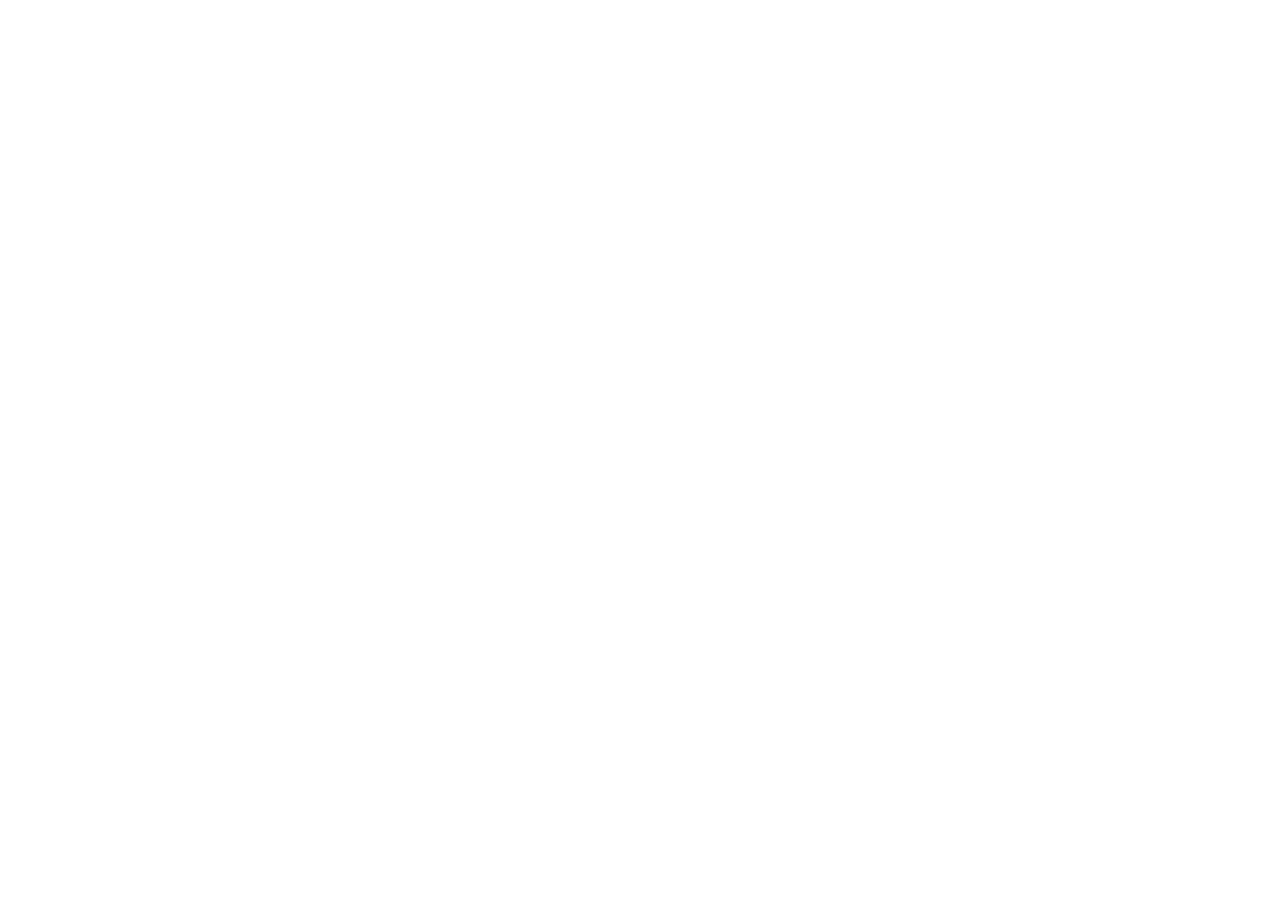
==== index.html @ a910a918 "First commit" ====
<!DOCTYPE html>
<html lang="en">
<head>
    <meta charset="UTF-8">
    <meta name="viewport" content="width=device-width, initial-scale=1.0">
    <title>Pizza On Dial</title>
</head>
<body>
    
</body>
</html>
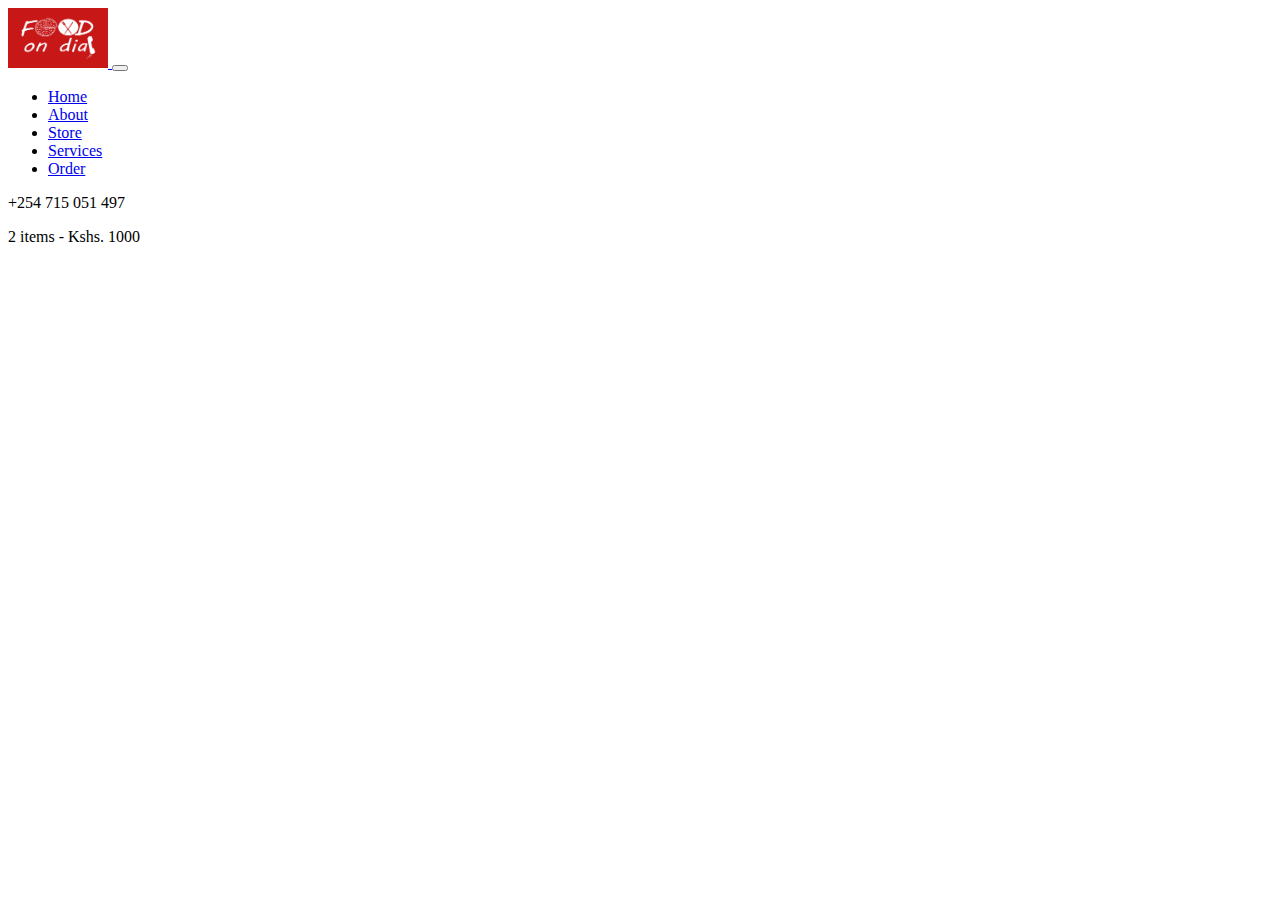
==== commit ec4dd60b: "nav bar logo and cart icon" ====
--- a/index.html
+++ b/index.html
@@ -1,11 +1,81 @@
 <!DOCTYPE html>
 <html lang="en">
+
 <head>
-    <meta charset="UTF-8">
-    <meta name="viewport" content="width=device-width, initial-scale=1.0">
-    <title>Pizza On Dial</title>
+  <meta charset="UTF-8">
+  <meta name="viewport" content="width=device-width, initial-scale=1.0">
+  <meta http-equiv="X-UA-Compatible" content="ie=edge">
+  <!-- bootstrap css -->
+  <link rel="stylesheet" href="css/bootstrap.min.css">
+  <!-- main css -->
+  <link rel="stylesheet" href="css/style.css">
+
+  <!-- font awesome -->
+  <link rel="stylesheet" href="css/all.css">
+  <title>Pizza On Dial</title>
+  <style>
+  </style>
 </head>
+
 <body>
-    
+
+  <header id="header">
+      <nav class="navbar navbar-expand-lg px-4">
+        <a href="#" class="navbar-brand">
+            <img src="/img/logo.png" alt="main icon" width="100px" height="60px">
+        </a>
+        <button class="navbar-toggler" data-toggle="collapse" data-target="#myNavbar">
+            <span class="toggler-icon">
+                <i class="fas fa-bar"></i>
+            </span>
+        </button>
+        <div class="collapse navbar-collapse" id="myNavbar">
+            <ul class="navbar-nav text-capitalize mx-auto">
+                <li class="nav-item active">
+                    <a href="#header" class="nav-link">Home</a>
+                </li>
+                <li class="nav-item active">
+                    <a href="#about" class="nav-link">About</a>
+                </li>
+                <li class="nav-item active">
+                    <a href="#store" class="nav-link">Store</a>
+                </li>
+                <li class="nav-item active">
+                    <a href="#services" class="nav-link">Services</a>
+                </li>
+                <li class="nav-item active">
+                    <a href="#pizza" class="nav-link">Order</a>
+                </li>
+            </ul>
+            <div class="nav-info-items d-none d-lg-flex">
+                <div class="nav-info align-items-center d-flex justify-content-between mx-lg-5">
+                    <span class="info-icon mx-lg-3">
+                        <i class="fas fa-phone"></i>
+                    </span>
+                    <p class="mb-0">+254 715 051 497</p>
+                </div>
+                <div id="cart-info" class="nav-info align-items-center cart-info d-flex justify-content-between mx-lg-5">
+                    <span class="cart-info_icon mr-lg-3">
+                        <i class="fas fa-shopping-cart"></i>
+                        <p class="mb-0 text-capitilize">
+                            <span id="item-count">2</span>
+                            items - Kshs.
+                            <span id="item-total">1000</span>
+                        </p>
+                    </span>
+                </div>
+            </div>
+        </div>
+      </nav>
+  </header>
+
+
+  <!-- jquery -->
+  <script src="js/jquery-3.3.1.min.js"></script>
+  <!-- bootstrap js -->
+  <script src="js/bootstrap.bundle.min.js"></script>
+  <!-- script js -->
+  <script src="js/app.js"></script>
 </body>
+
 </html>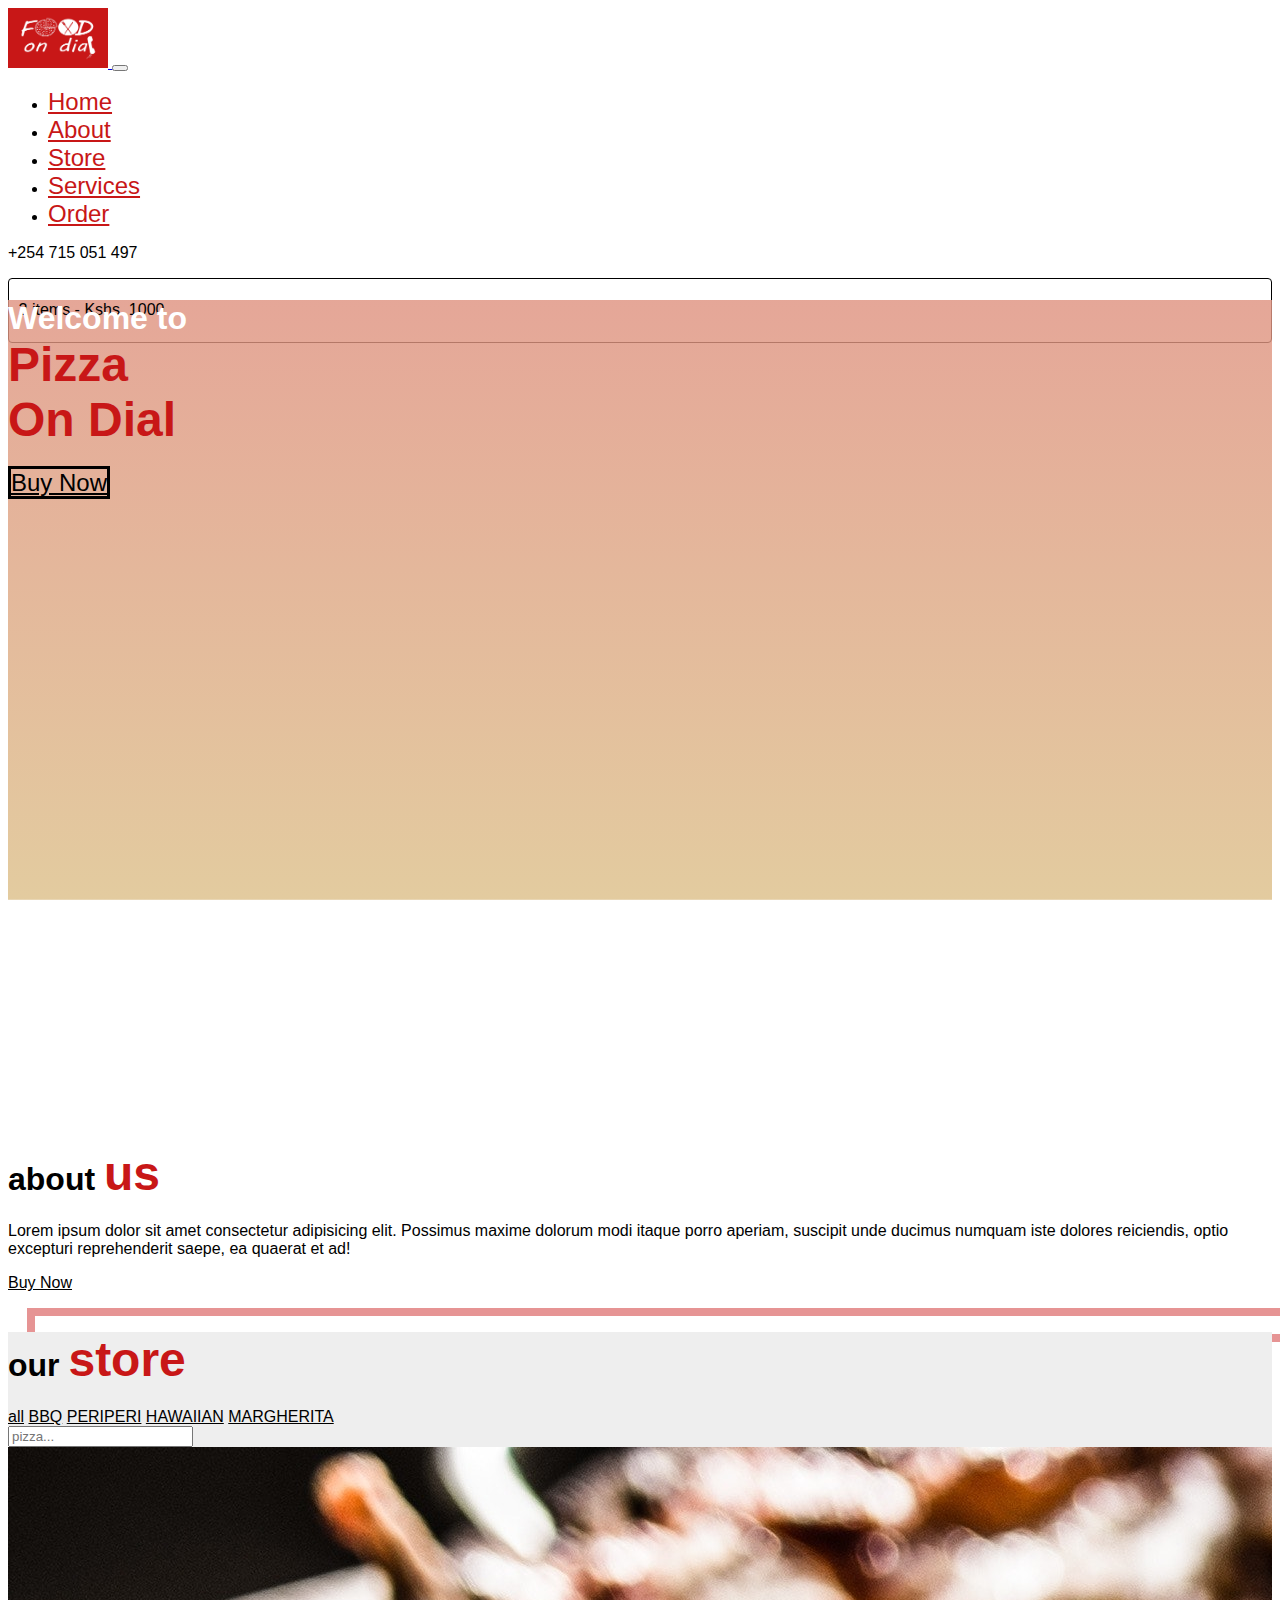
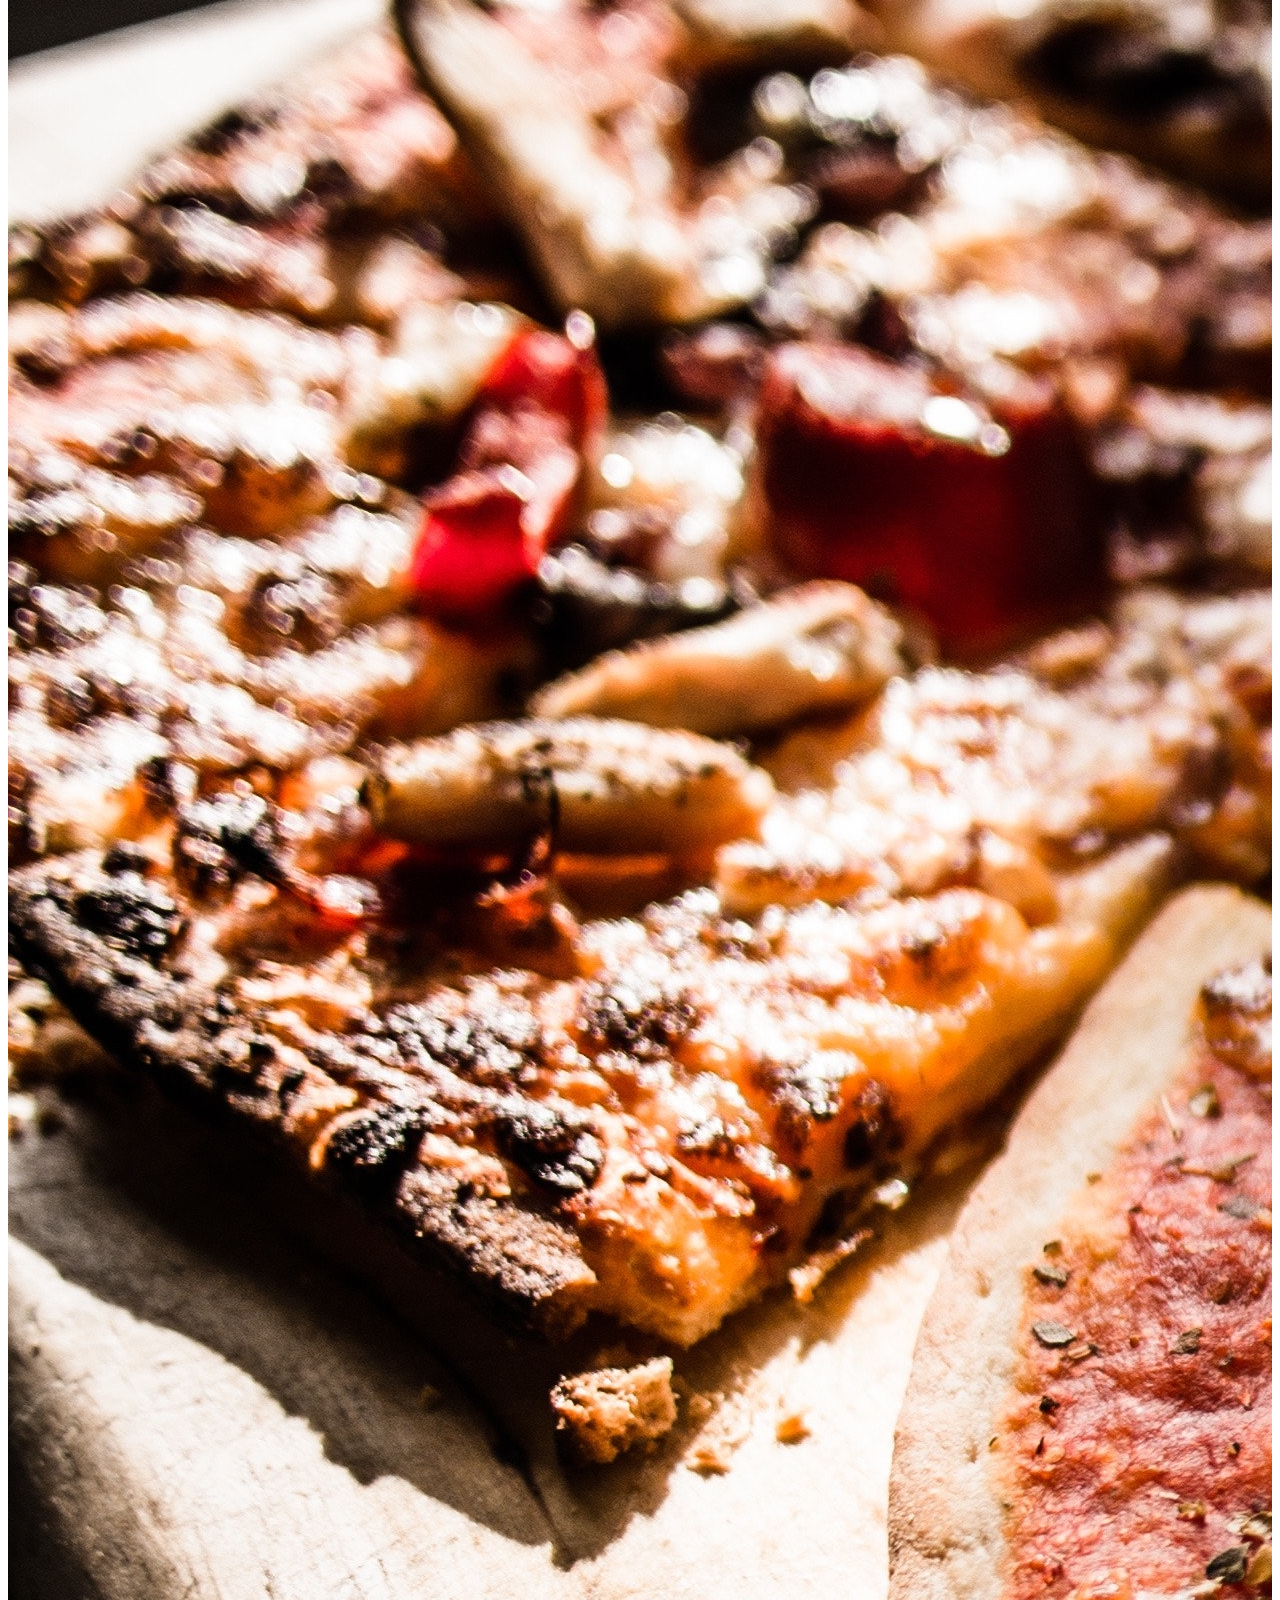
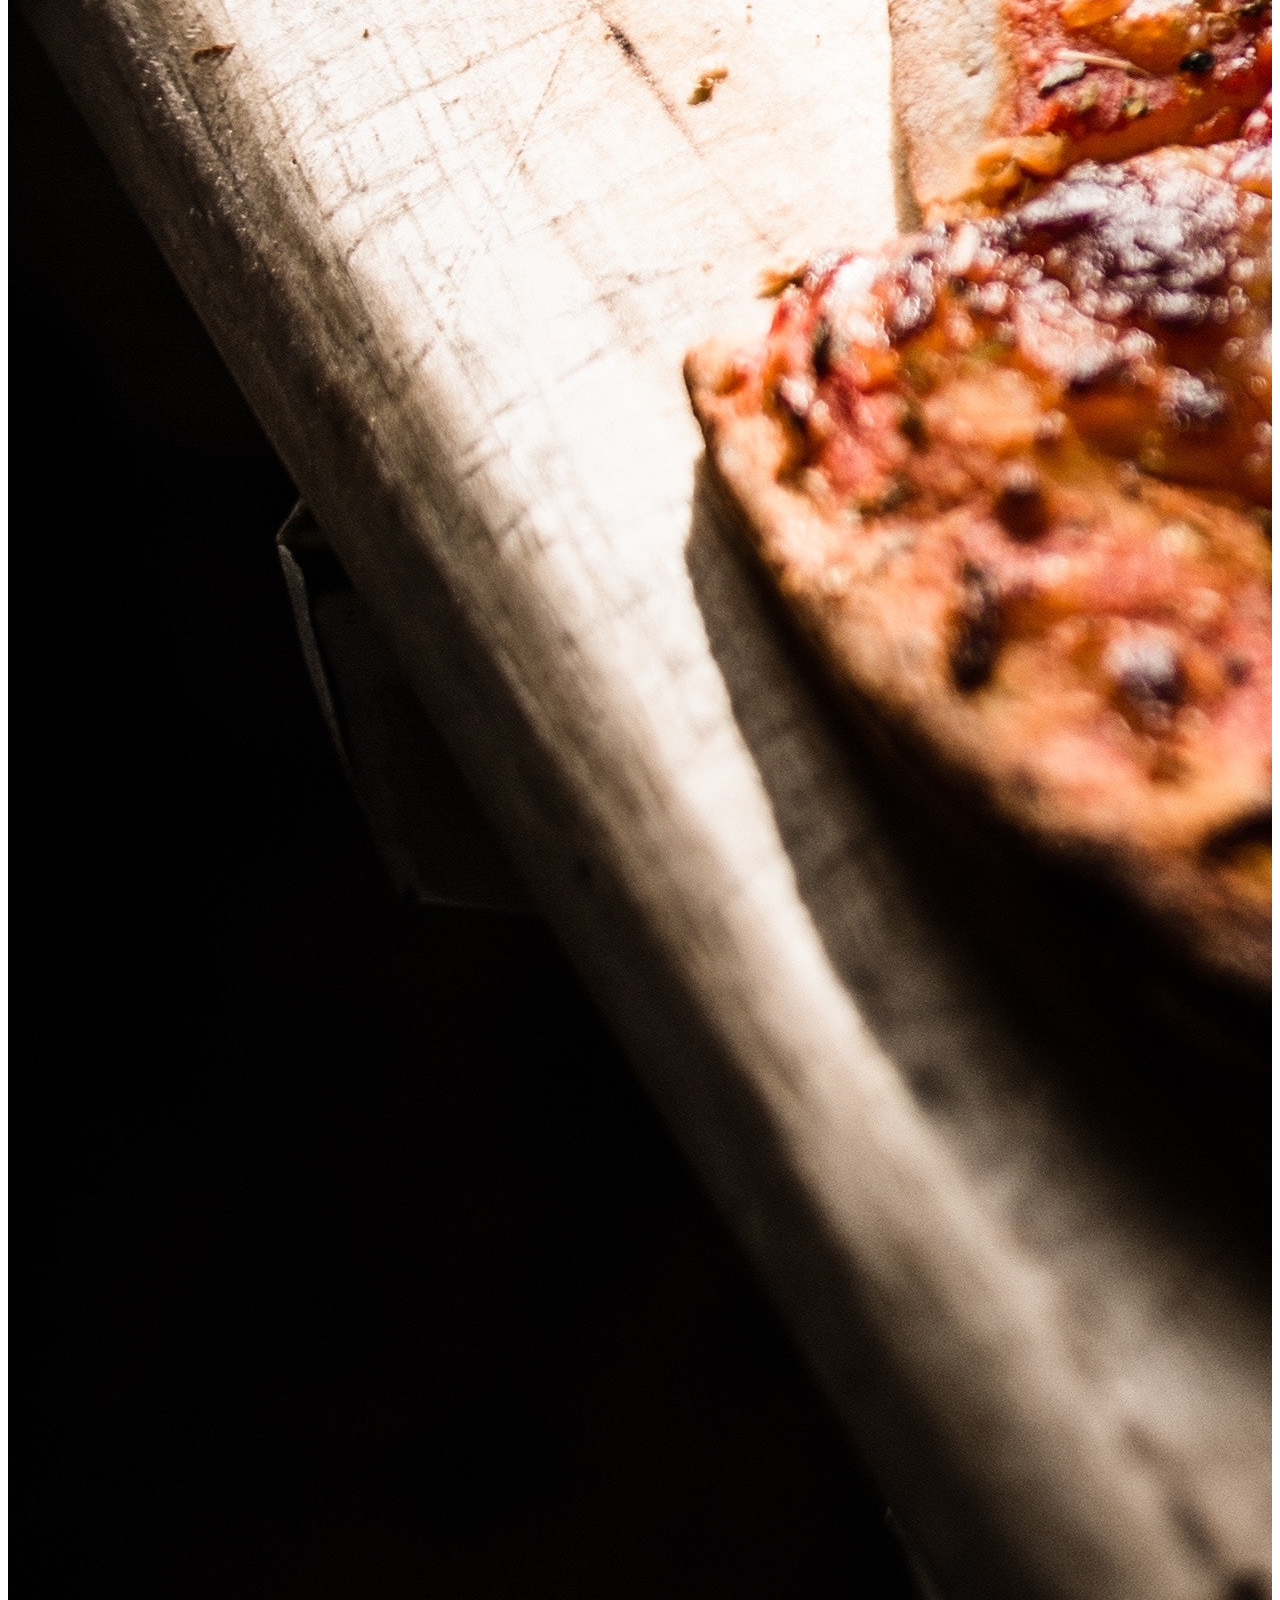
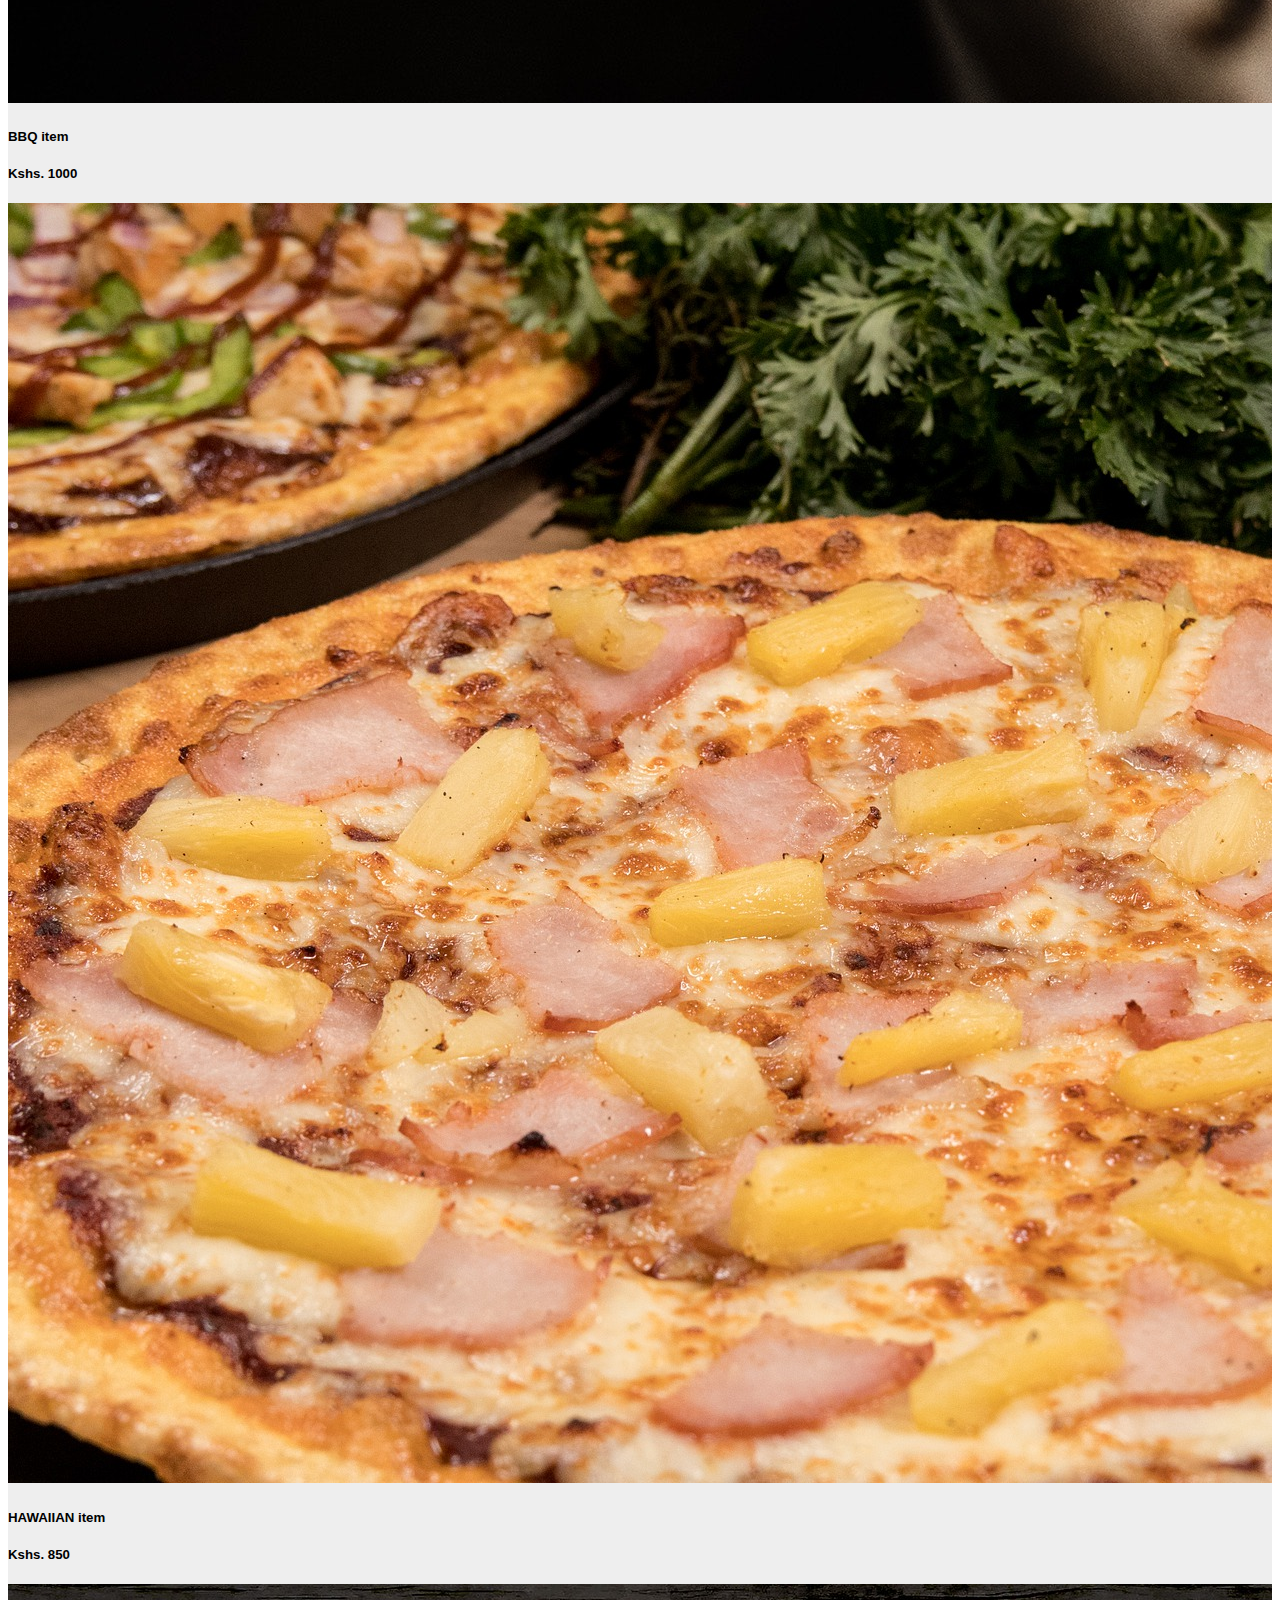
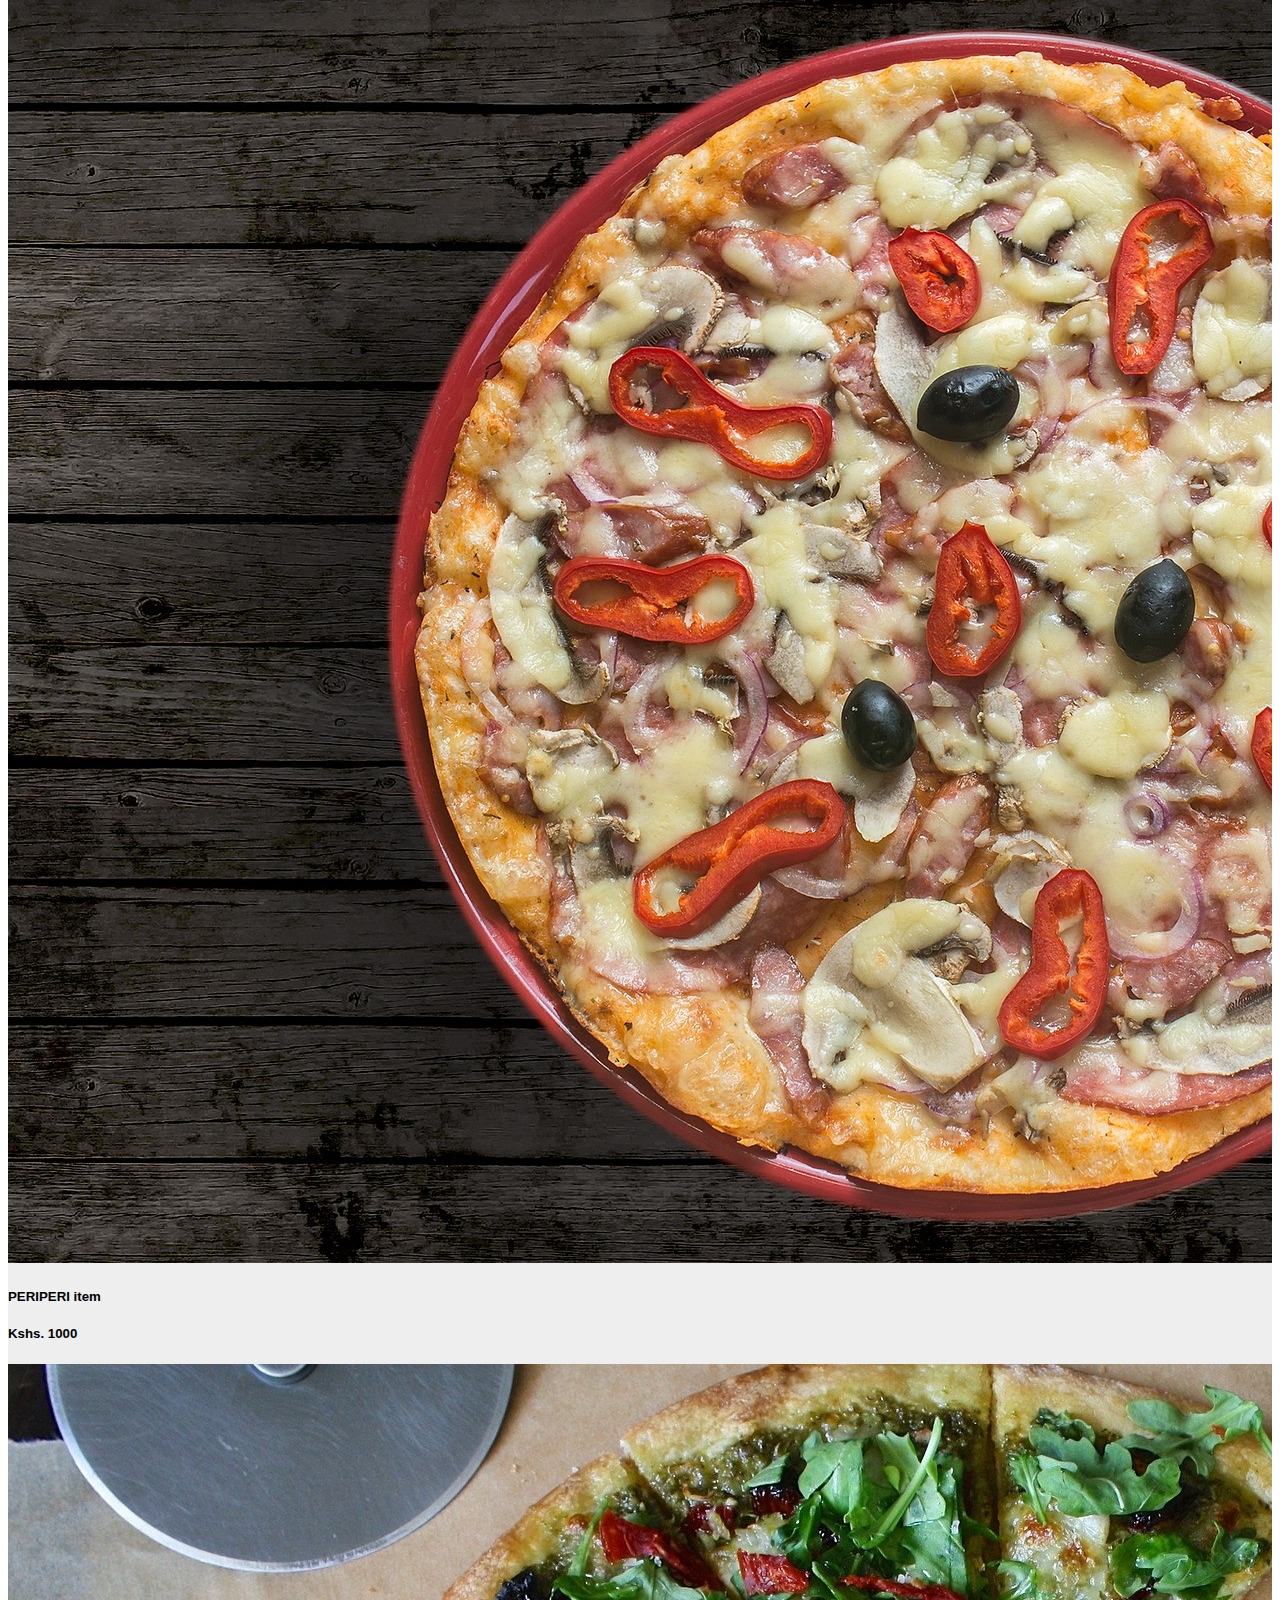
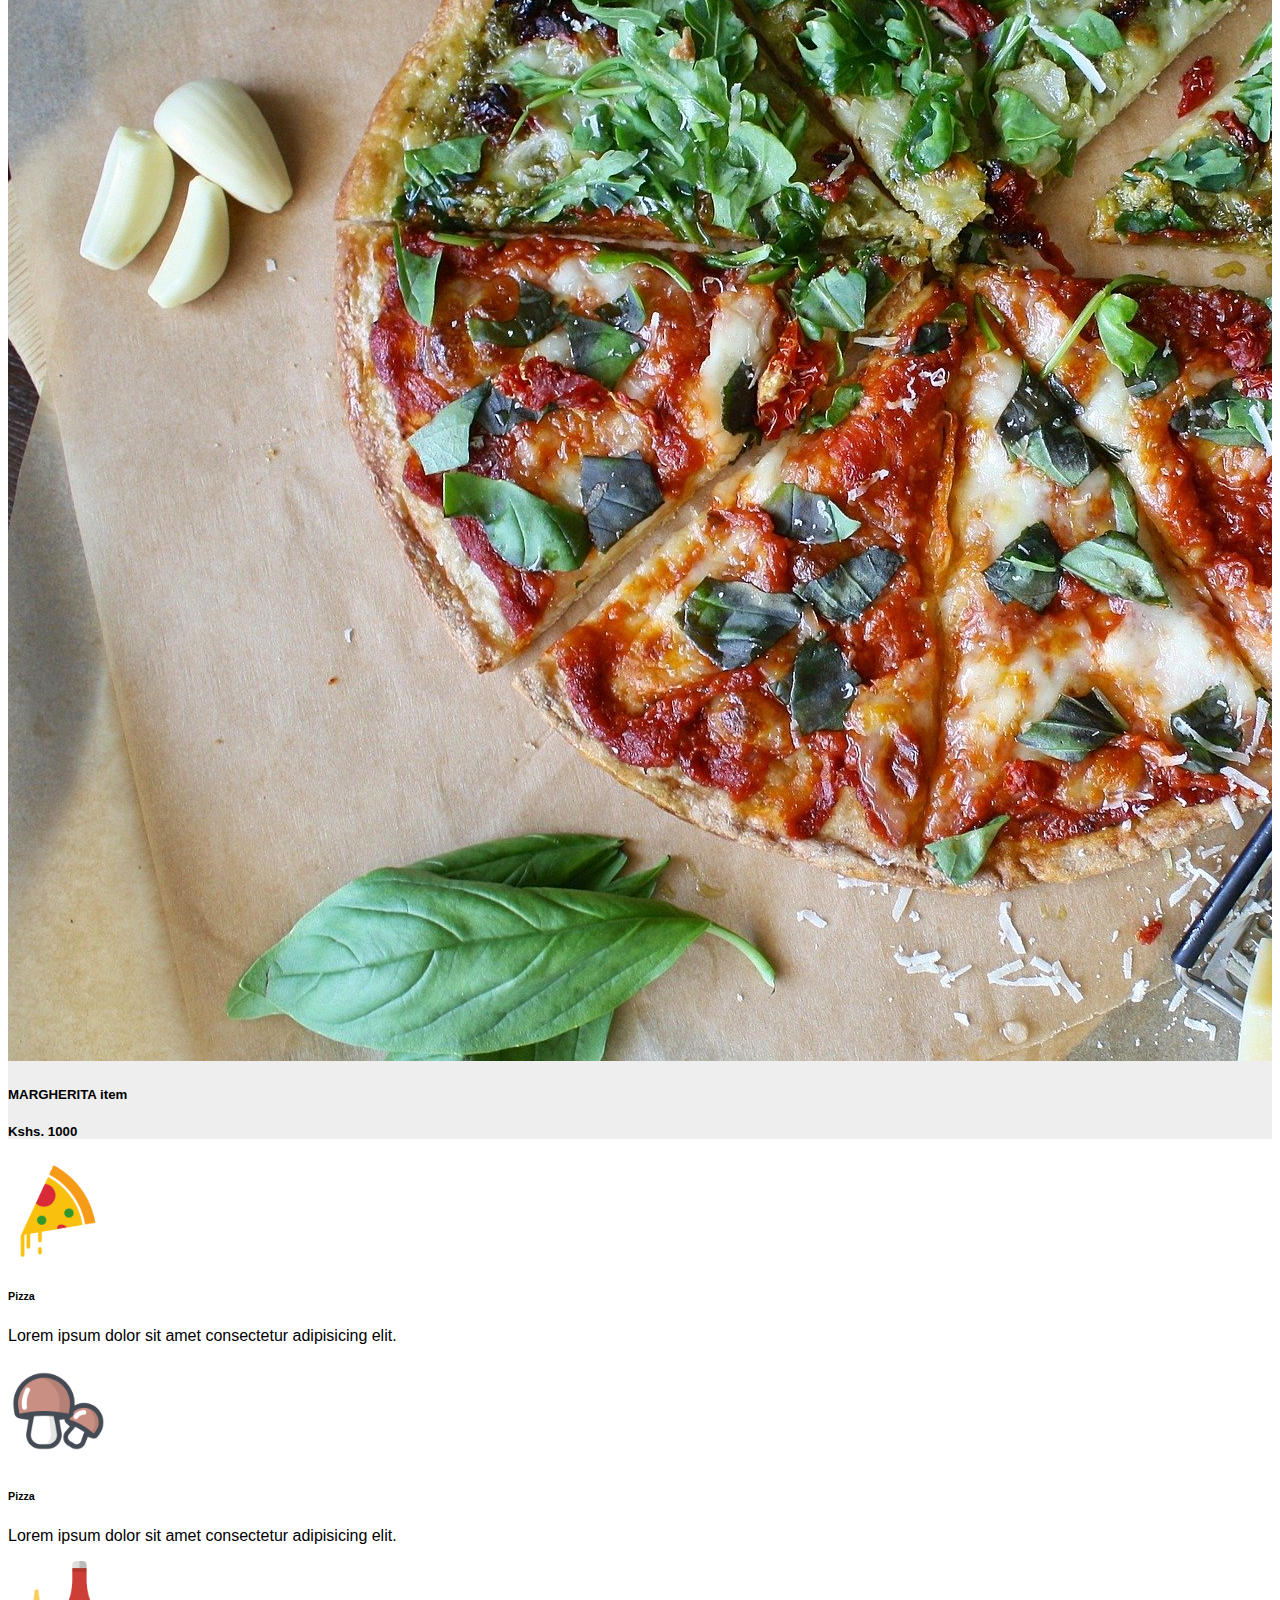
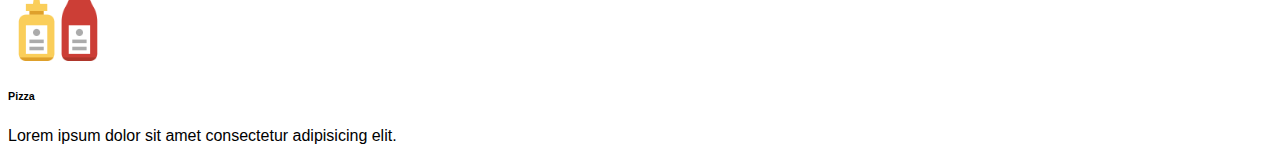
==== commit 2b080997: "services section" ====
--- a/index.html
+++ b/index.html
@@ -1,81 +1,357 @@
 <!DOCTYPE html>
 <html lang="en">
+  <head>
+    <meta charset="UTF-8" />
+    <meta name="viewport" content="width=device-width, initial-scale=1.0" />
+    <meta http-equiv="X-UA-Compatible" content="ie=edge" />
+    <!-- bootstrap css -->
+    <link rel="stylesheet" href="css/bootstrap.min.css" />
+    <!-- main css -->
+    <link rel="stylesheet" href="css/style.css" />
 
-<head>
-  <meta charset="UTF-8">
-  <meta name="viewport" content="width=device-width, initial-scale=1.0">
-  <meta http-equiv="X-UA-Compatible" content="ie=edge">
-  <!-- bootstrap css -->
-  <link rel="stylesheet" href="css/bootstrap.min.css">
-  <!-- main css -->
-  <link rel="stylesheet" href="css/style.css">
+    <!-- font awesome -->
+    <link rel="stylesheet" href="css/all.css" />
+    <title>Pizza On Dial</title>
+    <style></style>
+  </head>
 
-  <!-- font awesome -->
-  <link rel="stylesheet" href="css/all.css">
-  <title>Pizza On Dial</title>
-  <style>
-  </style>
-</head>
-
-<body>
-
-  <header id="header">
+  <body>
+    <header id="header">
       <nav class="navbar navbar-expand-lg px-4">
         <a href="#" class="navbar-brand">
-            <img src="/img/logo.png" alt="main icon" width="100px" height="60px">
+          <img
+            src="./img/logo.png"
+            alt="main icon"
+            width="100px"
+            height="60px"
+          />
         </a>
-        <button class="navbar-toggler" data-toggle="collapse" data-target="#myNavbar">
-            <span class="toggler-icon">
-                <i class="fas fa-bar"></i>
-            </span>
+        <button
+          class="navbar-toggler"
+          data-toggle="collapse"
+          data-target="#myNavbar"
+        >
+          <span class="toggler-icon">
+            <i class="fas fa-bars"></i>
+          </span>
         </button>
         <div class="collapse navbar-collapse" id="myNavbar">
-            <ul class="navbar-nav text-capitalize mx-auto">
-                <li class="nav-item active">
-                    <a href="#header" class="nav-link">Home</a>
-                </li>
-                <li class="nav-item active">
-                    <a href="#about" class="nav-link">About</a>
-                </li>
-                <li class="nav-item active">
-                    <a href="#store" class="nav-link">Store</a>
-                </li>
-                <li class="nav-item active">
-                    <a href="#services" class="nav-link">Services</a>
-                </li>
-                <li class="nav-item active">
-                    <a href="#pizza" class="nav-link">Order</a>
-                </li>
-            </ul>
-            <div class="nav-info-items d-none d-lg-flex">
-                <div class="nav-info align-items-center d-flex justify-content-between mx-lg-5">
-                    <span class="info-icon mx-lg-3">
-                        <i class="fas fa-phone"></i>
-                    </span>
-                    <p class="mb-0">+254 715 051 497</p>
-                </div>
-                <div id="cart-info" class="nav-info align-items-center cart-info d-flex justify-content-between mx-lg-5">
-                    <span class="cart-info_icon mr-lg-3">
-                        <i class="fas fa-shopping-cart"></i>
-                        <p class="mb-0 text-capitilize">
-                            <span id="item-count">2</span>
-                            items - Kshs.
-                            <span id="item-total">1000</span>
-                        </p>
-                    </span>
-                </div>
-            </div>
+          <ul class="navbar-nav text-capitalize mx-auto">
+            <li class="nav-item active">
+              <a href="#header" class="nav-link">Home</a>
+            </li>
+            <li class="nav-item active">
+              <a href="#about" class="nav-link">About</a>
+            </li>
+            <li class="nav-item active">
+              <a href="#store" class="nav-link">Store</a>
+            </li>
+            <li class="nav-item active">
+              <a href="#services" class="nav-link">Services</a>
+            </li>
+            <li class="nav-item active">
+              <a href="#pizza" class="nav-link">Order</a>
+            </li>
+          </ul>
+          <div class="nav-info-items d-none d-lg-flex">
+            <div
+              class="nav-info align-items-center d-flex justify-content-between mx-lg-5"
+            >
+              <span class="info-icon mx-lg-3">
+                <i class="fas fa-phone"></i>
+              </span>
+              <p class="mb-0">+254 715 051 497</p>
+            </div>
+            <div
+              id="cart-info"
+              class="nav-info align-items-center cart-info d-flex justify-content-between mx-lg-5"
+            >
+              <span class="cart-info_icon mr-lg-3">
+                <i class="fas fa-shopping-cart"></i>
+              </span>
+              <p class="mb-0 text-capitilize">
+                <span id="item-count">2</span>
+                items - Kshs.
+                <span id="item-total">1000</span>
+              </p>
+            </div>
+          </div>
         </div>
       </nav>
-  </header>
+      <div class="container-fluid">
+        <div class="row max-height justify-content-center align-items-center">
+          <div class="col-10 mx-auto banner text-center">
+            <h1 class="text-capitalize">
+              Welcome to
+              <br />
+              <strong class="banner-title">Pizza <br />On Dial</strong>
+            </h1>
+            <a href="#store" class="btn banner-link text-uppercase my-2"
+              >Buy Now</a
+            >
+          </div>
+        </div>
+      </div>
+    </header>
+    <section class="about py-5" id="about">
+      <div class="container">
+        <div class="row">
+          <div class="col-10 mx-auto col-md-6 my-5">
+            <h1 class="text-capitalize">
+              about <strong class="banner-title">us</strong>
+            </h1>
+            <p class="my-4 text-muted w-75">
+              Lorem ipsum dolor sit amet consectetur adipisicing elit. Possimus
+              maxime dolorum modi itaque porro aperiam, suscipit unde ducimus
+              numquam iste dolores reiciendis, optio excepturi reprehenderit
+              saepe, ea quaerat et ad!
+            </p>
+            <a href="#" class="btn btn-black text-uppercase">Buy Now</a>
+          </div>
+          <div class="col-10 mx-auto col-md-6 my-5 align-self-center">
+            <div class="about-img_container">
+              <img src="./img/pizza1.jpg" alt="" class="img-fluid" />
+            </div>
+          </div>
+        </div>
+      </div>
+    </section>
+    <section id="store" class="store py-5">
+      <div class="container">
+        <div class="row">
+          <div class="col-10 mx-auto col-sm-6 text-center">
+            <h1 class="text-capitalize">
+              our <strong class="banner-title">store</strong>
+            </h1>
+          </div>
+        </div>
+        <div class="row">
+          <div
+            class="col-lg-8 mx-auto d-flex justify-content-around sortBtn flex-wrap"
+          >
+            <a
+              href="#"
+              class="btn btn-black text-uppercase filter-btn m-2"
+              data-filter="all"
+              >all</a
+            >
+            <a
+              href="#"
+              class="btn btn-black text-uppercase filter-btn m-2"
+              data-filter="all"
+              >BBQ</a
+            >
+            <a
+              href="#"
+              class="btn btn-black text-uppercase filter-btn m-2"
+              data-filter="all"
+              >PERIPERI</a
+            >
+            <a
+              href="#"
+              class="btn btn-black text-uppercase filter-btn m-2"
+              data-filter="all"
+              >HAWAIIAN</a
+            >
+            <a
+              href="#"
+              class="btn btn-black text-uppercase filter-btn m-2"
+              data-filter="all"
+              >MARGHERITA</a
+            >
+          </div>
+        </div>
+        <div class="row">
+          <div class="col-10 mx-auto col-md-6">
+            <form>
+              <div class="input-group mb-3">
+                <div class="input-group-prepend">
+                  <span class="input-group-text search-box" id="search-icon">
+                    <i class="fas fa-search"></i>
+                  </span>
+                </div>
+                <input
+                  type="text"
+                  class="form-control"
+                  placeholder="pizza..."
+                  id="search-item"
+                />
+              </div>
+            </form>
+          </div>
+        </div>
+        <div class="row store-items" id="store-items">
+          <div
+            class="col-10 col-sm-6 col-lg-4 mx-auto my-3 store-item bbq"
+            data-item="bbq"
+          >
+            <div class="card single-item">
+              <div class="img-container">
+                <img
+                  src="./img/bbq.jpg"
+                  class="card-img-top store-img"
+                  alt=""
+                />
+                <span class="store-item-icon">
+                  <i class="fas fa-shopping-cart"></i>
+                </span>
+              </div>
+              <div class="card-body">
+                <div
+                  class="card-text d-flex justify-content-between text-capitalize"
+                >
+                  <h5 class="store-item-name">BBQ item</h5>
+                  <h5 class="store-item-value">
+                    Kshs.
+                    <strong
+                      class=""
+                      id="storm-item-price"
+                      class="font-weight-bold"
+                      >1000</strong
+                    >
+                  </h5>
+                </div>
+              </div>
+            </div>
+          </div>
+        </div>
+        <div
+            class="col-10 col-sm-6 col-lg-4 mx-auto my-3 store-item bbq"
+            data-item="bbq"
+          >
+            <div class="card single-item">
+              <div class="img-container">
+                <img
+                  src="./img/hawaian.jpg"
+                  class="card-img-top store-img"
+                  alt=""
+                />
+                <span class="store-item-icon">
+                  <i class="fas fa-shopping-cart"></i>
+                </span>
+              </div>
+              <div class="card-body">
+                <div
+                  class="card-text d-flex justify-content-between text-capitalize"
+                >
+                  <h5 class="store-item-name">HAWAIIAN item</h5>
+                  <h5 class="store-item-value">
+                    Kshs.
+                    <strong
+                      class=""
+                      id="storm-item-price"
+                      class="font-weight-bold"
+                      >850</strong
+                    >
+                  </h5>
+                </div>
+              </div>
+            </div>
+          </div>
+        </div>
+        <div
+            class="col-10 col-sm-6 col-lg-4 mx-auto my-3 store-item bbq"
+            data-item="bbq"
+          >
+            <div class="card single-item">
+              <div class="img-container">
+                <img
+                  src="./img/periperi.jpg"
+                  class="card-img-top store-img"
+                  alt=""
+                />
+                <span class="store-item-icon">
+                  <i class="fas fa-shopping-cart"></i>
+                </span>
+              </div>
+              <div class="card-body">
+                <div
+                  class="card-text d-flex justify-content-between text-capitalize"
+                >
+                  <h5 class="store-item-name">PERIPERI item</h5>
+                  <h5 class="store-item-value">
+                    Kshs.
+                    <strong
+                      class=""
+                      id="storm-item-price"
+                      class="font-weight-bold"
+                      >1000</strong
+                    >
+                  </h5>
+                </div>
+              </div>
+            </div>
+          </div>
+        </div>
+        <div
+            class="col-10 col-sm-6 col-lg-4 mx-auto my-3 store-item bbq"
+            data-item="bbq"
+          >
+            <div class="card single-item">
+              <div class="img-container">
+                <img
+                  src="./img/magherita.jpg"
+                  class="card-img-top store-img"
+                  alt=""
+                />
+                <span class="store-item-icon">
+                  <i class="fas fa-shopping-cart"></i>
+                </span>
+              </div>
+              <div class="card-body">
+                <div
+                  class="card-text d-flex justify-content-between text-capitalize"
+                >
+                  <h5 class="store-item-name">MARGHERITA item</h5>
+                  <h5 class="store-item-value">
+                    Kshs.
+                    <strong
+                      class=""
+                      id="storm-item-price"
+                      class="font-weight-bold"
+                      >1000</strong
+                    >
+                  </h5>
+                </div>
+              </div>
+            </div>
+          </div>
+        </div>
+      </div>
+    </section>
+    <section class="services py-5" id="services">
+        <div class="container">
+            <div class="row">
+                <div class="col-md-4 text-center my-3">
+                    <img src="./img/pizza-icon.png" alt="pizza icon" height="100px" width="100px">
+                    <h6 class="text-uppercase my-3 service-text">Pizza</h6>
+                    <p class="w-75 mx-auto text-left service-text">
+                        Lorem ipsum dolor sit amet consectetur adipisicing elit. 
+                    </p>
+                </div>
+                <div class="col-md-4 text-center my-3">
+                    <img src="./img/mushroom-icon.png" alt="pizza icon" height="100px" width="100px">
+                    <h6 class="text-uppercase my-3 service-text">Pizza</h6>
+                    <p class="w-75 mx-auto text-left service-text">
+                        Lorem ipsum dolor sit amet consectetur adipisicing elit. 
+                    </p>
+                </div>
+                <div class="col-md-4 text-center my-3">
+                    <img src="./img/sauce-icon.png" alt="pizza icon" height="100px" width="100px">
+                    <h6 class="text-uppercase my-3 service-text">Pizza</h6>
+                    <p class="w-75 mx-auto text-left service-text">
+                        Lorem ipsum dolor sit amet consectetur adipisicing elit. 
+                    </p>
+                </div>
+            </div>
+        </div>
+    </section>
 
-
-  <!-- jquery -->
-  <script src="js/jquery-3.3.1.min.js"></script>
-  <!-- bootstrap js -->
-  <script src="js/bootstrap.bundle.min.js"></script>
-  <!-- script js -->
-  <script src="js/app.js"></script>
-</body>
-
-</html>+    <!-- jquery -->
+    <script src="js/jquery-3.3.1.min.js"></script>
+    <!-- bootstrap js -->
+    <script src="js/bootstrap.bundle.min.js"></script>
+    <!-- script js -->
+    <script src="js/app.js"></script>
+  </body>
+</html>
--- a/css/style.css
+++ b/css/style.css
@@ -0,0 +1,172 @@
+:root {
+  --mainMaroon: #C81717;
+  --mainYellow: rgb(249, 228, 148);
+  --mainWhite: #fff;
+  --mainBlack: #000;
+  --redTrans: #e69494;
+  --yellowTrans: rgba(199, 152, 64, 0.5);
+  --mainGrey: rgb(238, 238, 238);
+}
+
+body {
+  font-family:-apple-system, BlinkMacSystemFont, 'Segoe UI', Roboto, Oxygen, Ubuntu, Cantarell, 'Open Sans', 'Helvetica Neue', sans-serif;
+  background: var(--mainWhite);
+  color: var(--mainBlack);
+}
+
+.btn-maroon{
+  color: var(--mainMaroon) !important;
+  border-color: var(--mainMaroon) !important;
+}
+
+.btn-black{
+  color: black !important;
+  border-color: black !important;
+}
+
+.btn-black:hover{
+  color: var(--mainMaroon) !important;
+  background: black !important;
+}
+.navbar-toggler{
+  outline: none !important;
+}
+
+.toggler-icon{
+  font-size: 2rem;
+  color: var(--mainMaroon);
+}
+
+.nav-link{
+  color: var(--mainMaroon);
+  transition: all 1s ease-in-out;
+  font-size: 1.5rem;
+}
+
+.nav-link:hover{
+  color: var(--mainBlack);
+}
+
+.cart-info_icon{
+  color: var(--mainBlack);
+  cursor: pointer;
+}
+
+.cart-info{
+  border: 0.1rem solid var(--mainBlack);
+  color: black;
+  border-radius: 0.25rem;
+  padding: 0.4rem 0.6rem;
+  cursor: pointer;
+}
+
+.cart-info:hover{
+  background: var(--mainMaroon);
+  border-color: var(--mainMaroon);
+  color: white;
+}
+
+.cart-info:hover .cart-info_icon{
+  color: white;
+}
+
+.max-height{
+  min-height: calc(100vh - 76px);
+  background: linear-gradient(var(--redTrans), var(--yellowTrans)), url("../img/headerBck2.jpg");
+  background-position: center;
+  background-size: cover;
+  background-attachment: fixed;
+  background-repeat: no-repeat;
+}
+
+.banner{
+  color: white;
+  margin-top: -4rem;
+}
+
+.banner-link{
+  font-size: 1.5rem;
+  color: black;
+  border: 0.2rem solid black;
+}
+
+.banner-title{
+  color: var(--mainMaroon);
+  font-size: 3rem;
+}
+
+.banner-link:hover{
+  background: black;
+  color: var(--mainMaroon);
+}
+
+.about-img_container{
+  position: relative;
+}
+
+.about-img_container::before{
+  content: "";
+  position: absolute;
+  top: 1.5rem;
+  left: 1.7rem;
+  width: 100%;
+  height: 100%;
+  outline: 0.5rem solid var(--redTrans);
+  z-index: -1;
+  transition: all 1s linear;
+}
+
+.about-img_container:hover:before{
+  top:0;
+  left:0;
+}
+
+.store{
+  background: var(--mainGrey);
+}
+
+.search-box{
+  background: var(--mainMaroon);
+  color: black;
+}
+
+.single-item{
+  transition: all 0.3 linear;
+}
+
+.single-item:hover{
+  box-shadow: 0 10px 15px black;
+}
+
+.img-container{
+  position: relative;
+  overflow: hidden;
+  cursor: pointer;
+}
+
+.store-img{
+  transition: all 1s ease-in-out;
+}
+
+.img-container:hover .store-img{
+  transform: scale(1.2);
+}
+
+.store-item-icon{
+  position: absolute;
+  bottom: 0;
+  right: 0;
+  padding: 0.75rem;
+  background: var(--mainYellow);
+  border-top-left-radius: 1rem;
+  transition: all 1s ease-in-out;
+  transform: translate(100%, 100%);
+}
+
+.img-container:hover .store-item-icon{
+  transform: translate(0, 0);
+}
+
+.store-item-icon:hover{
+  color: white;
+}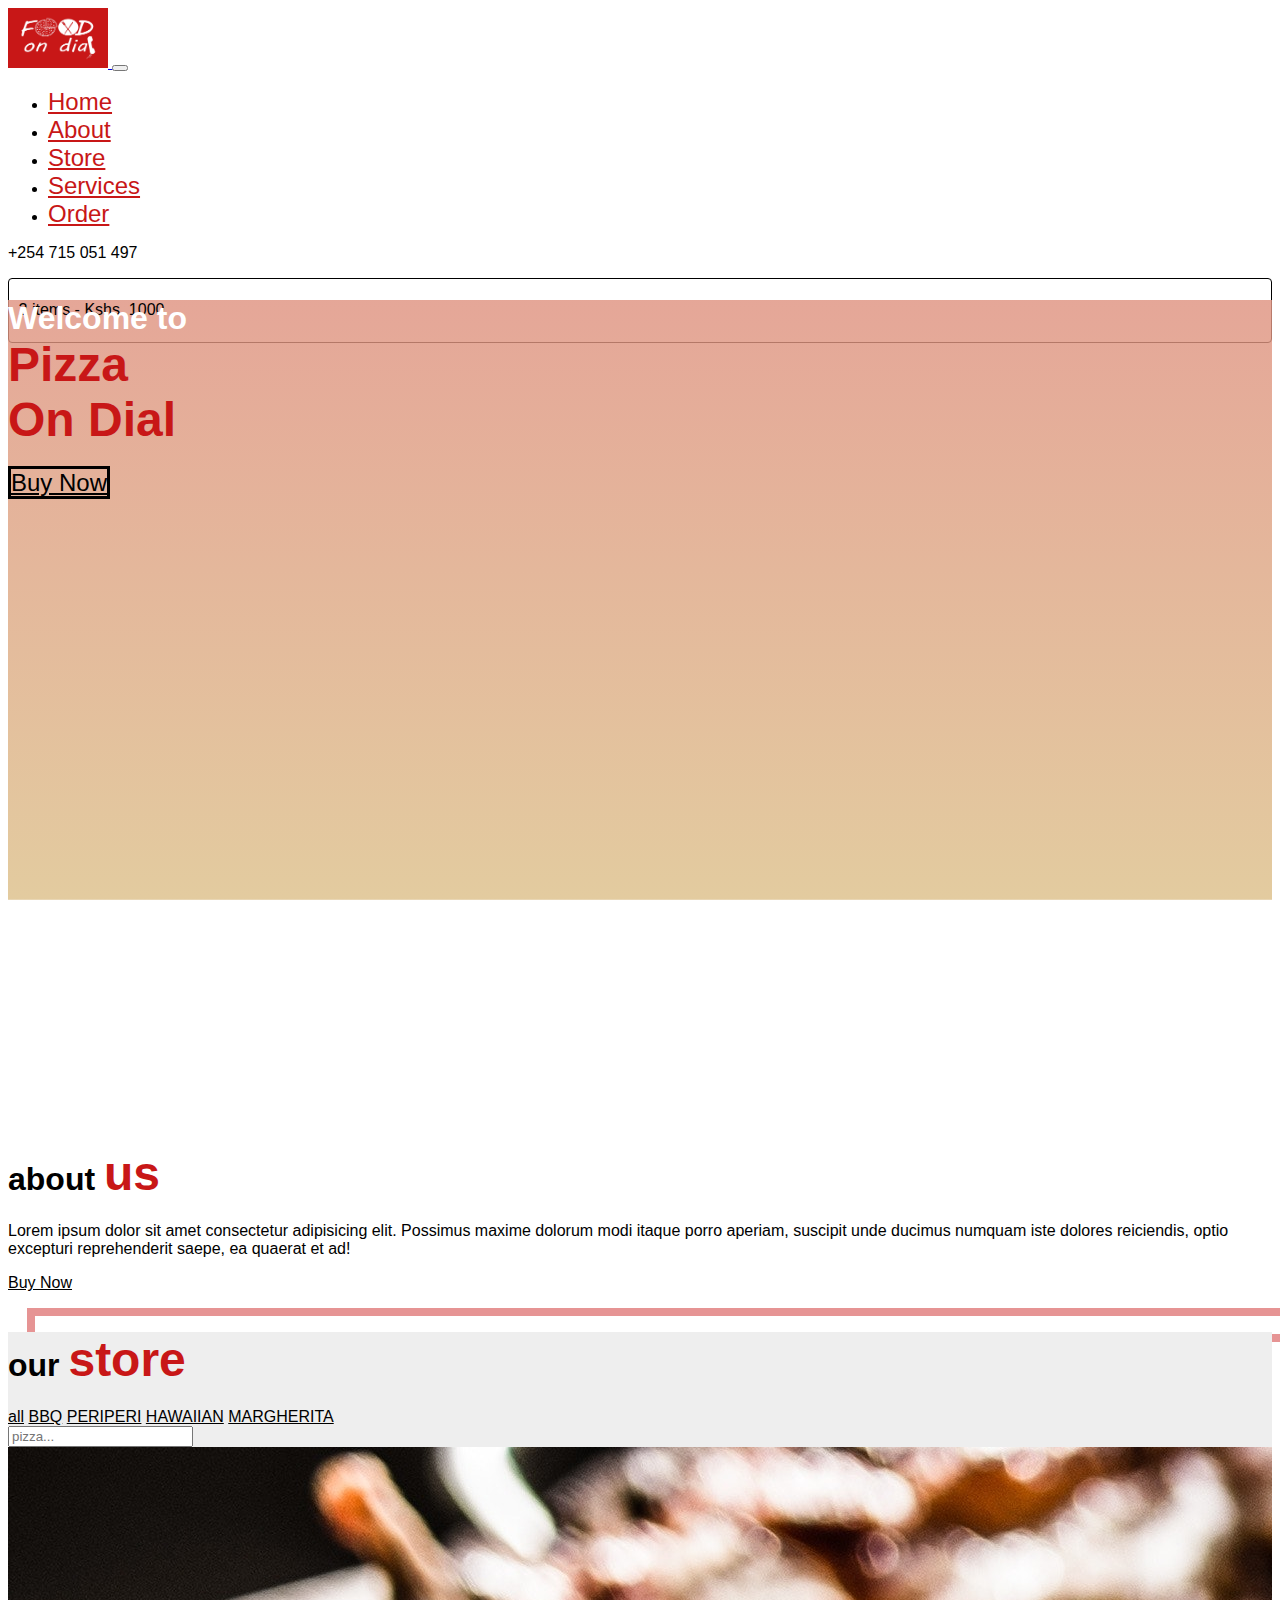
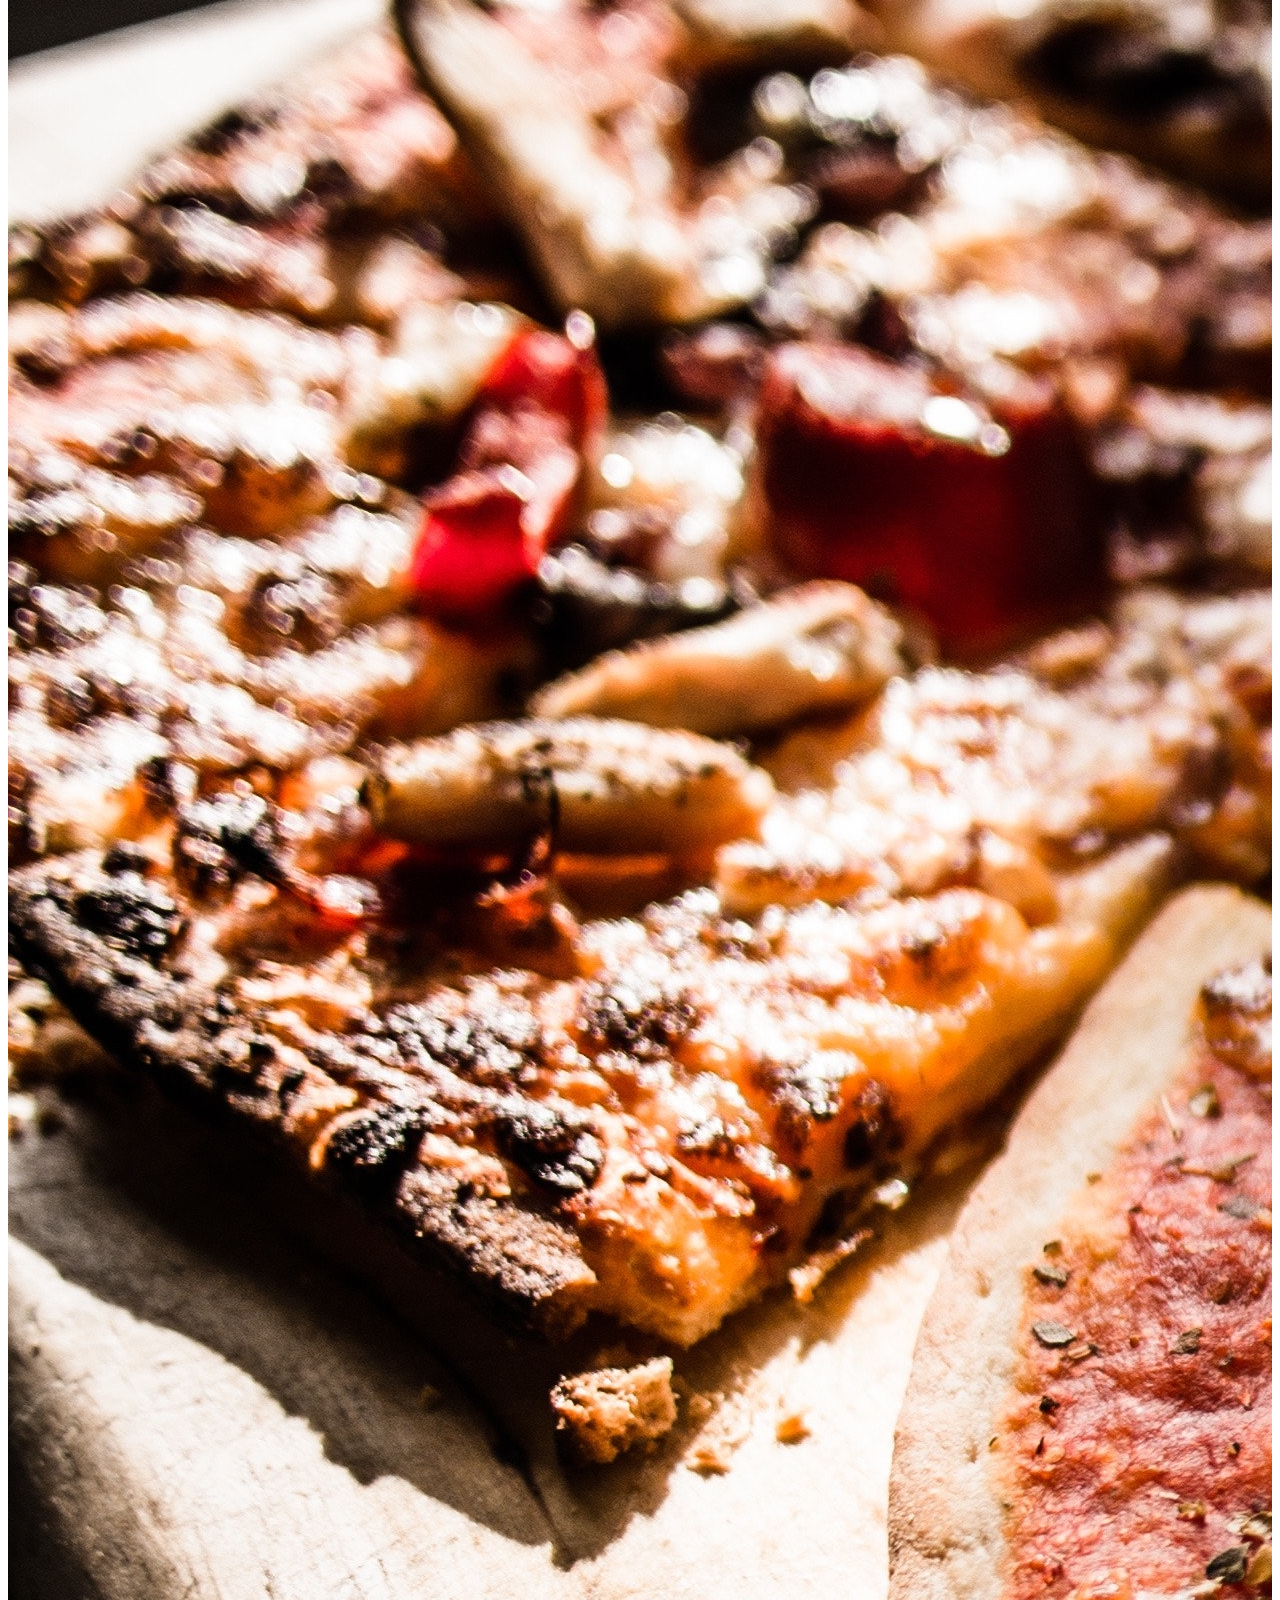
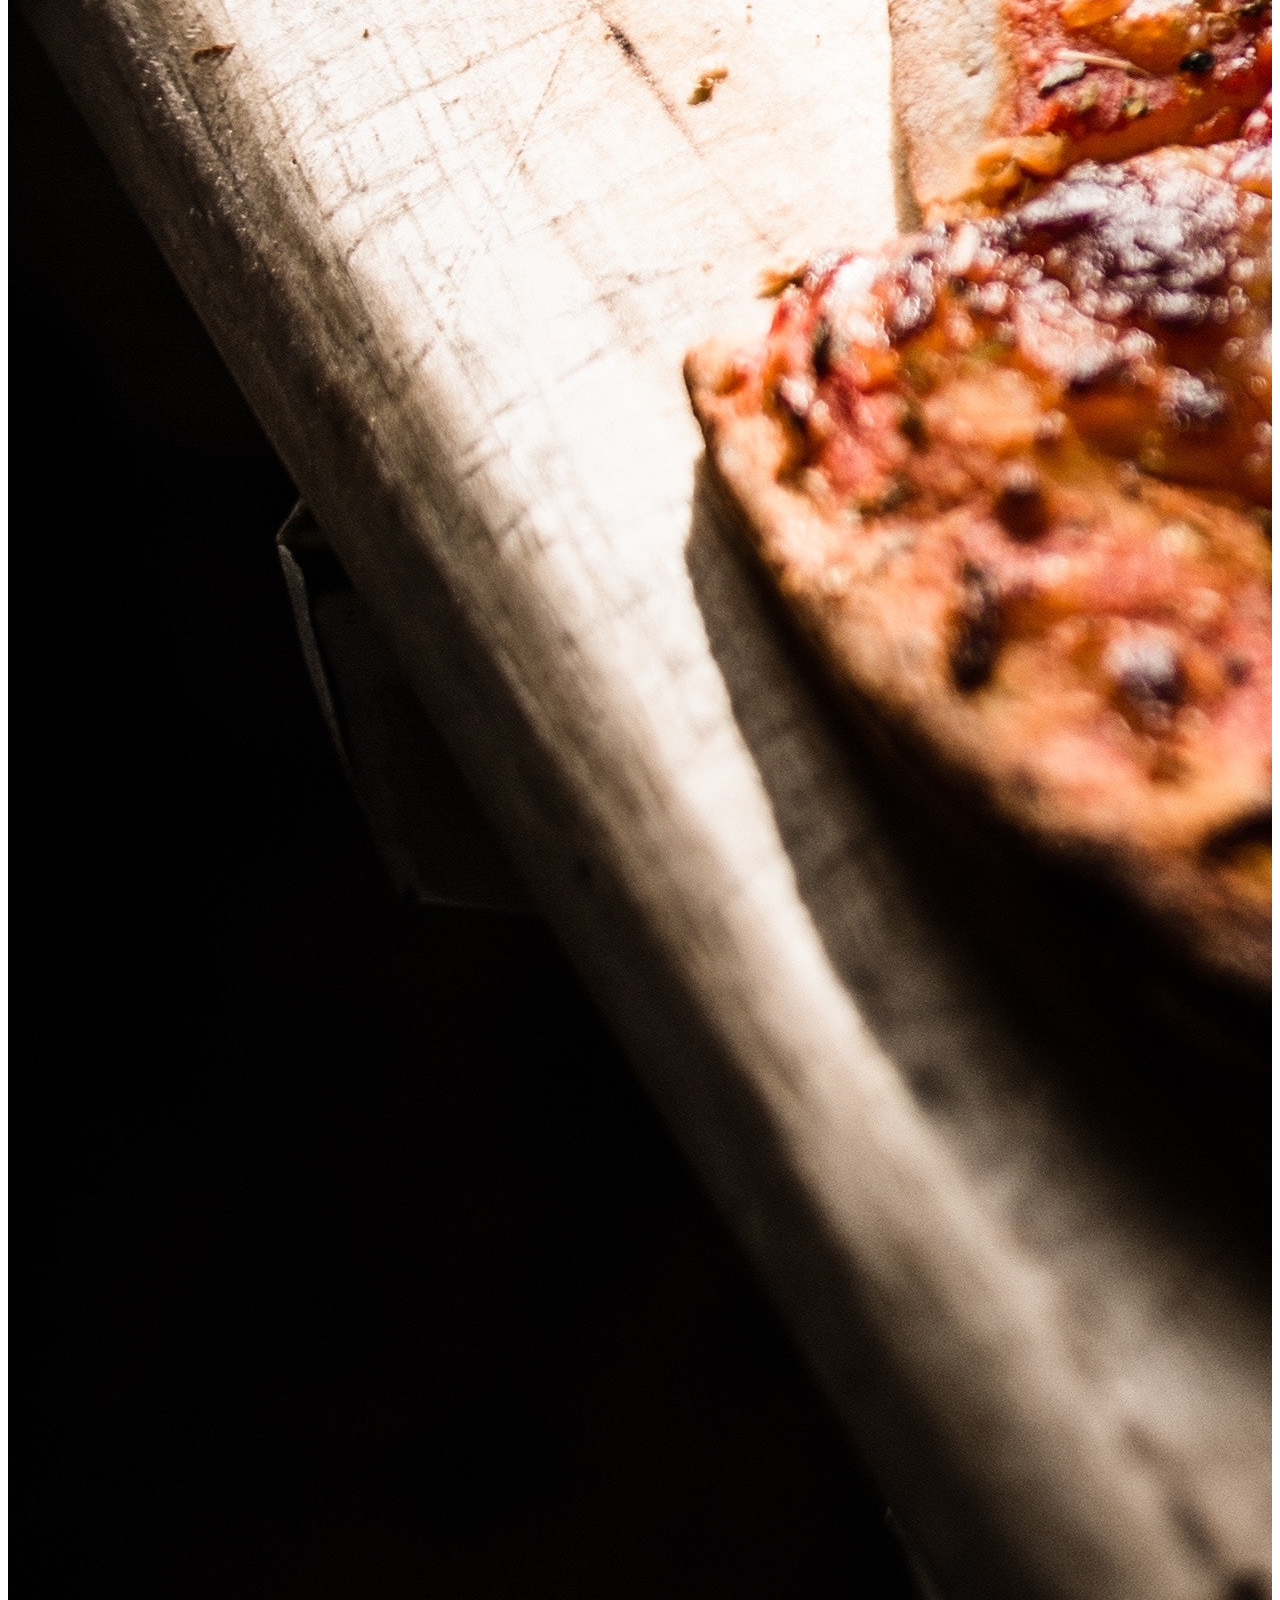
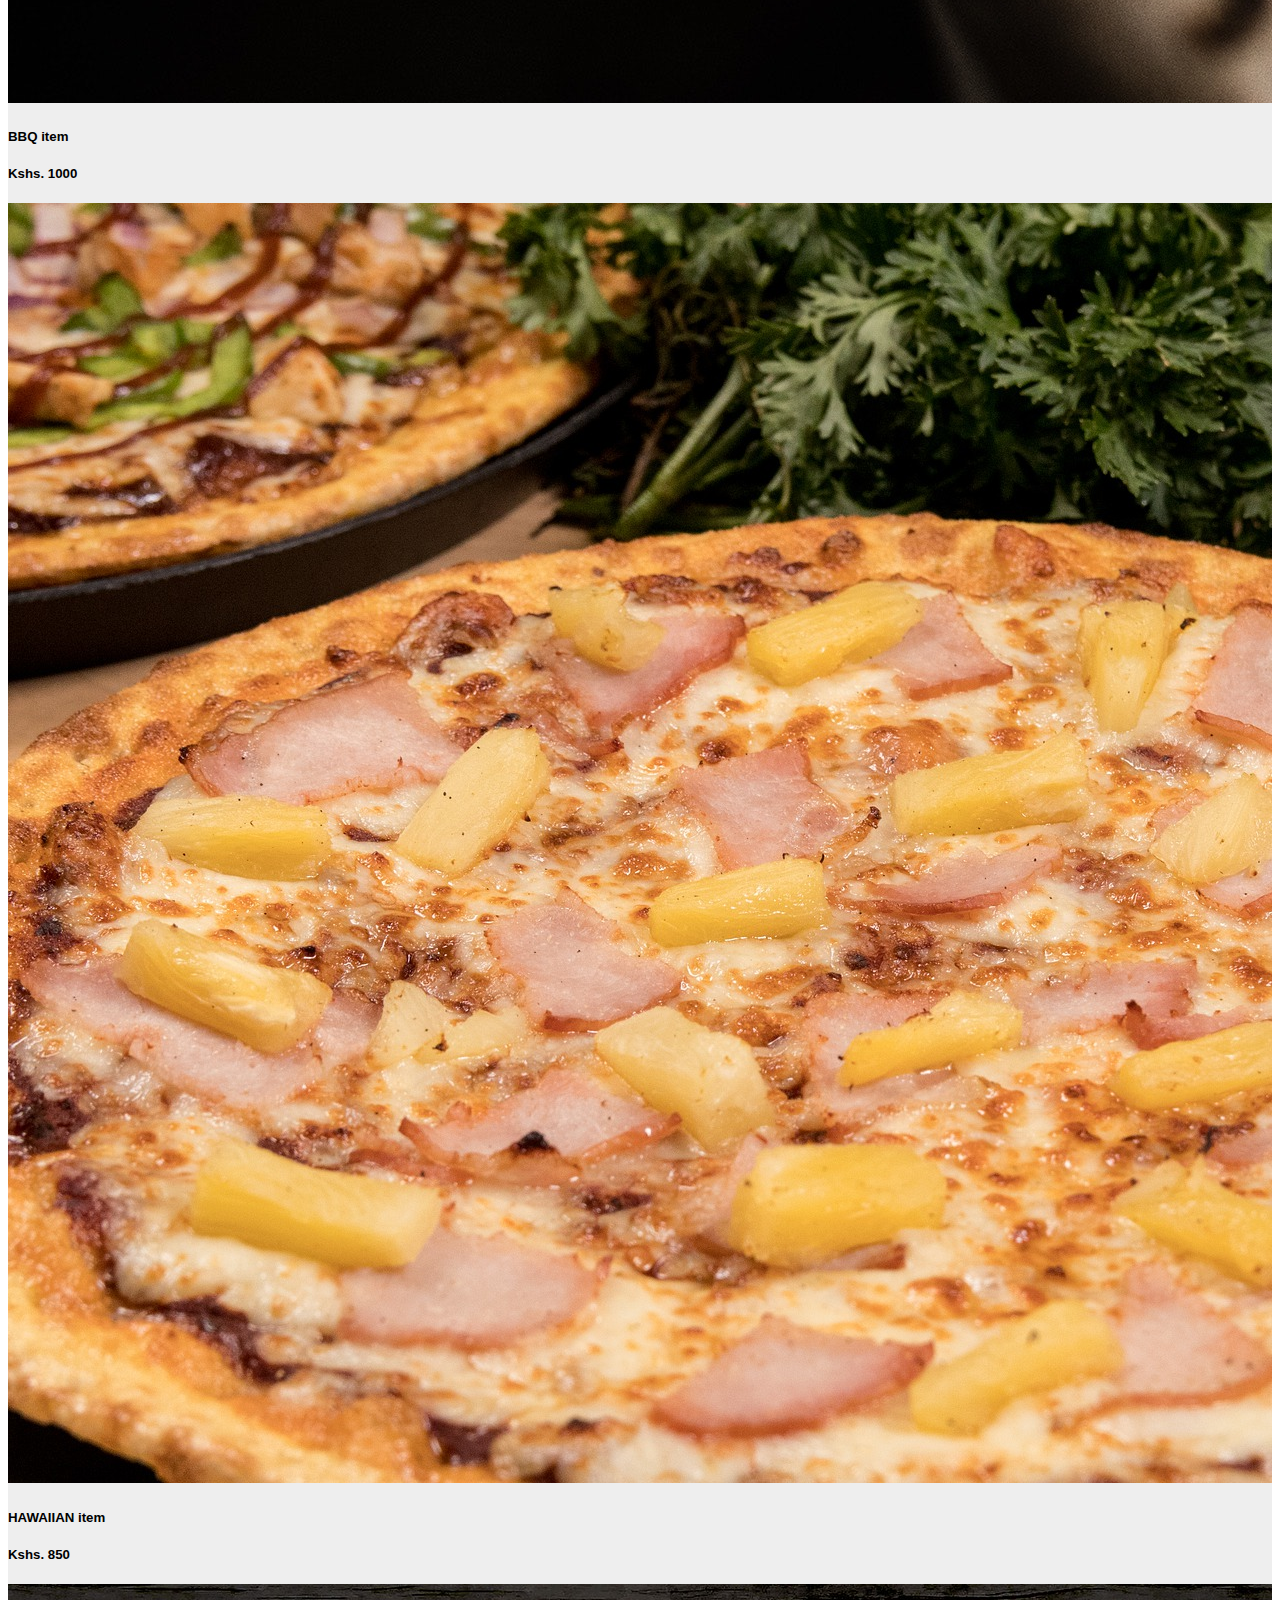
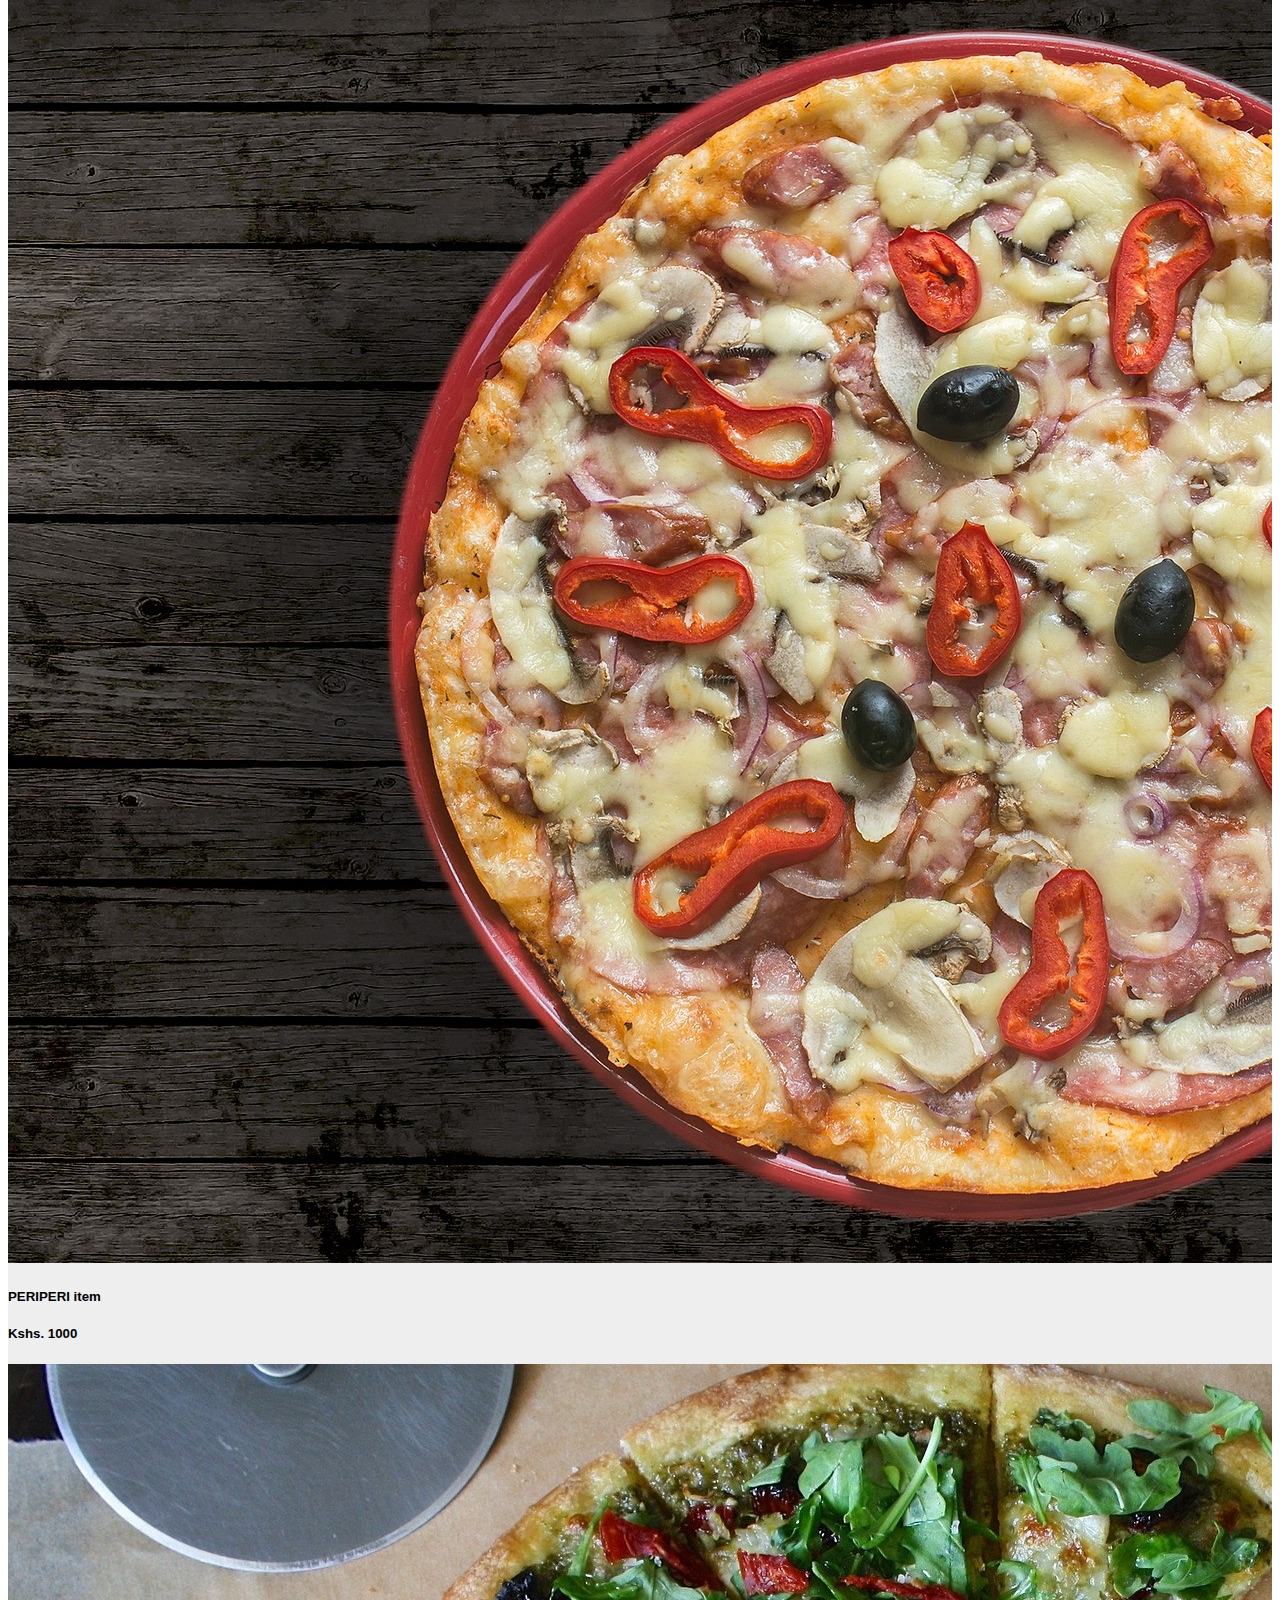
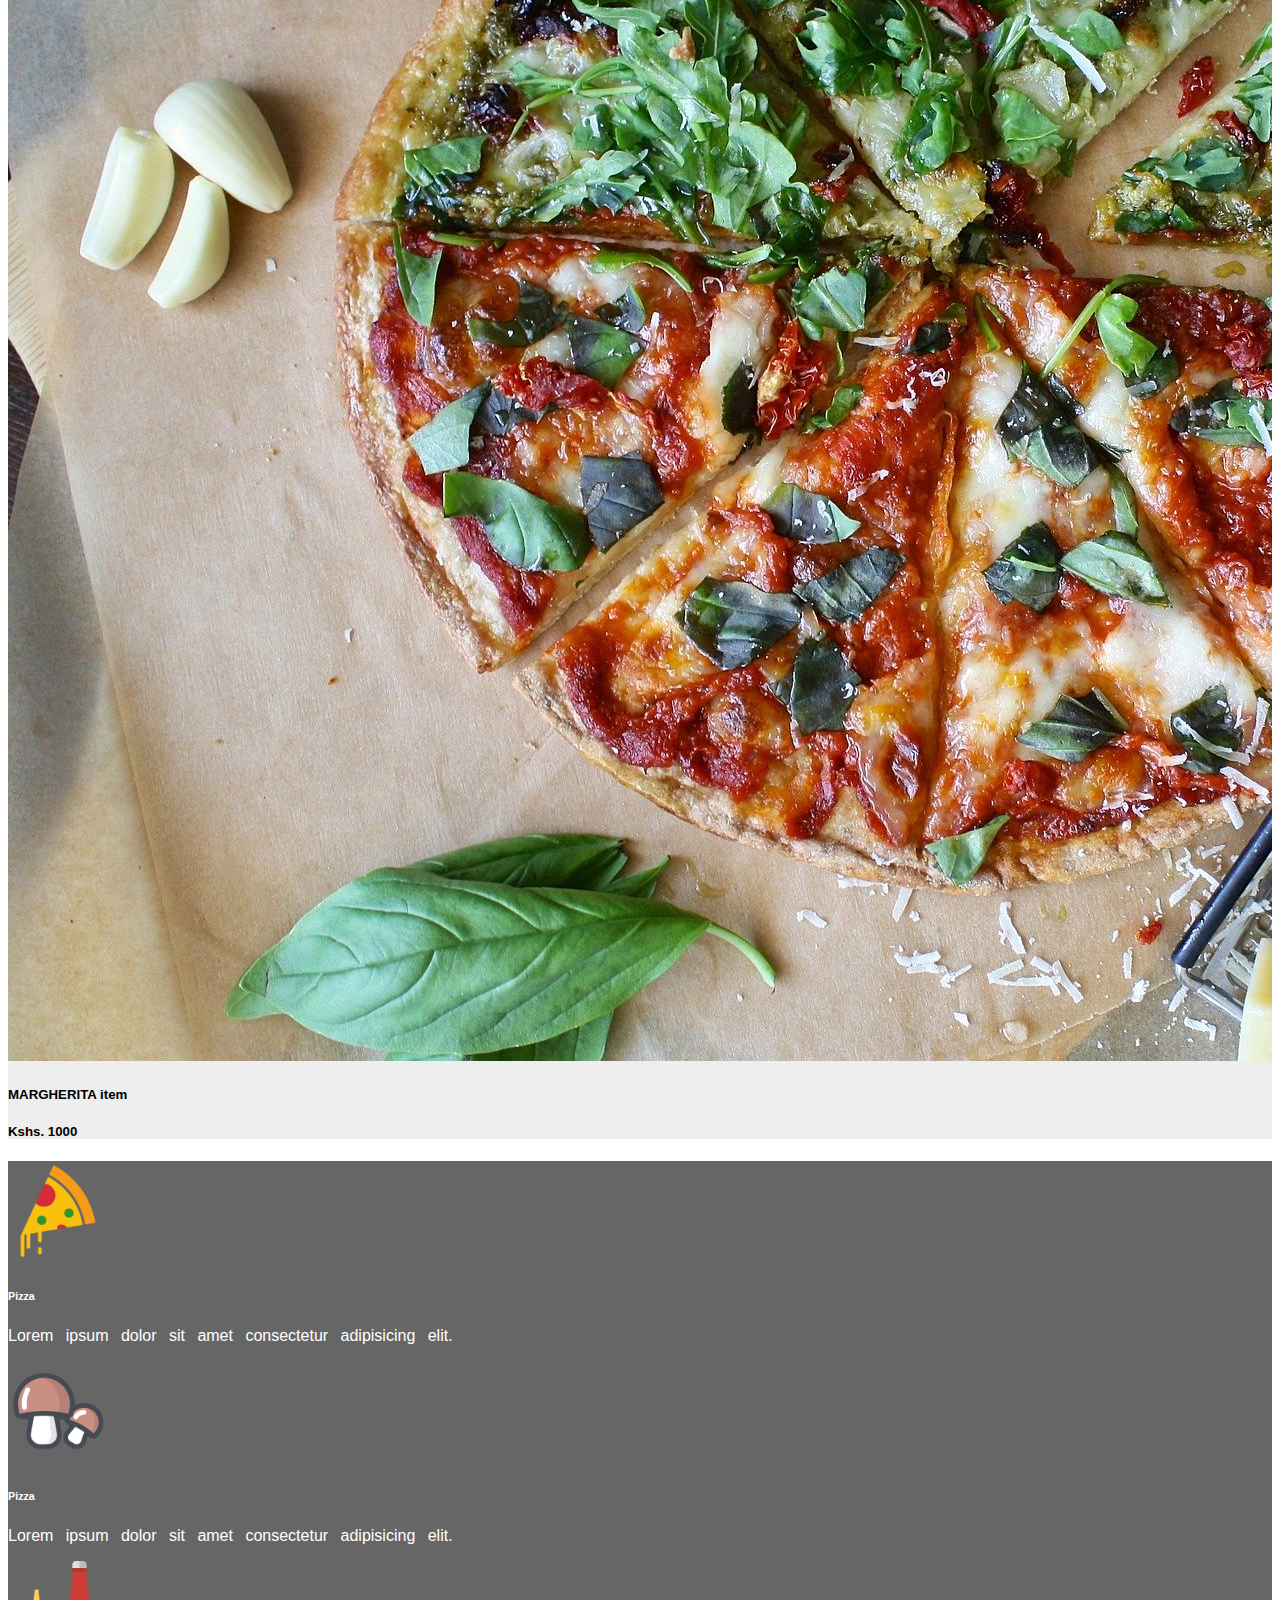
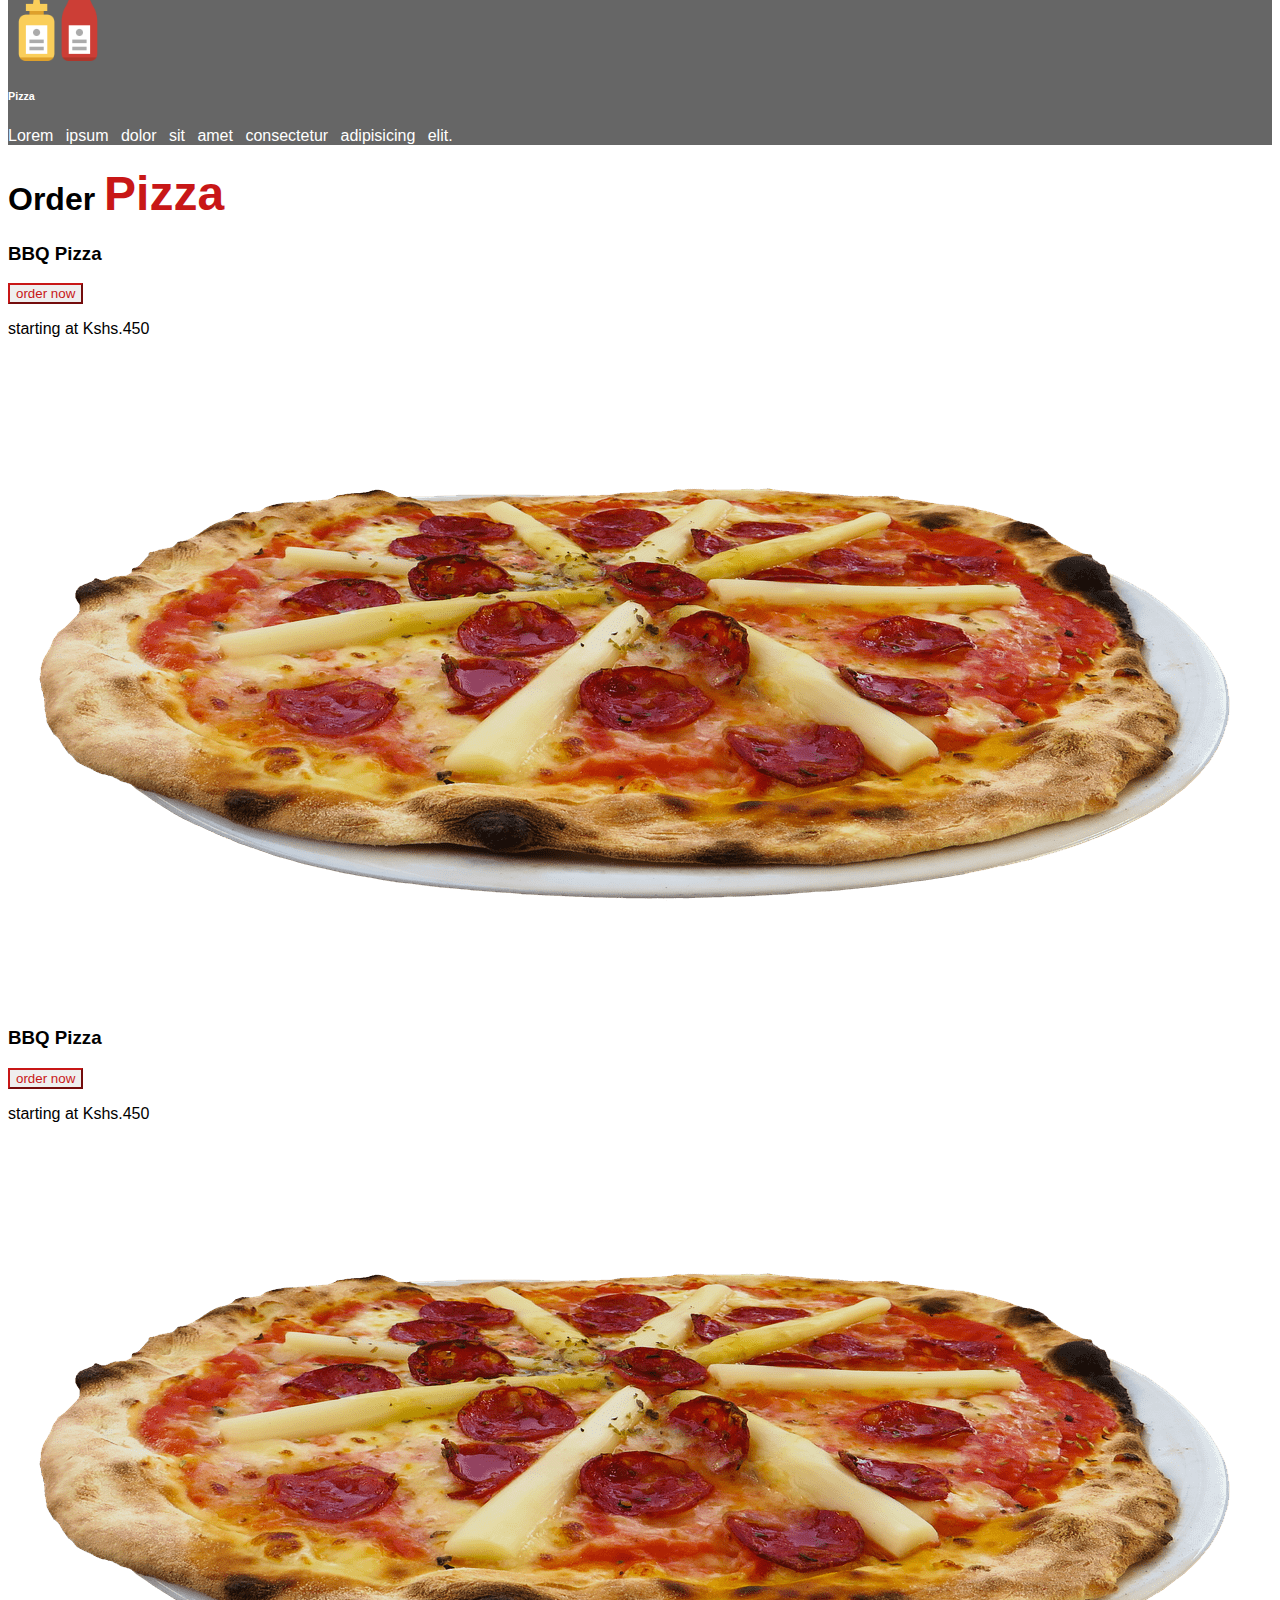
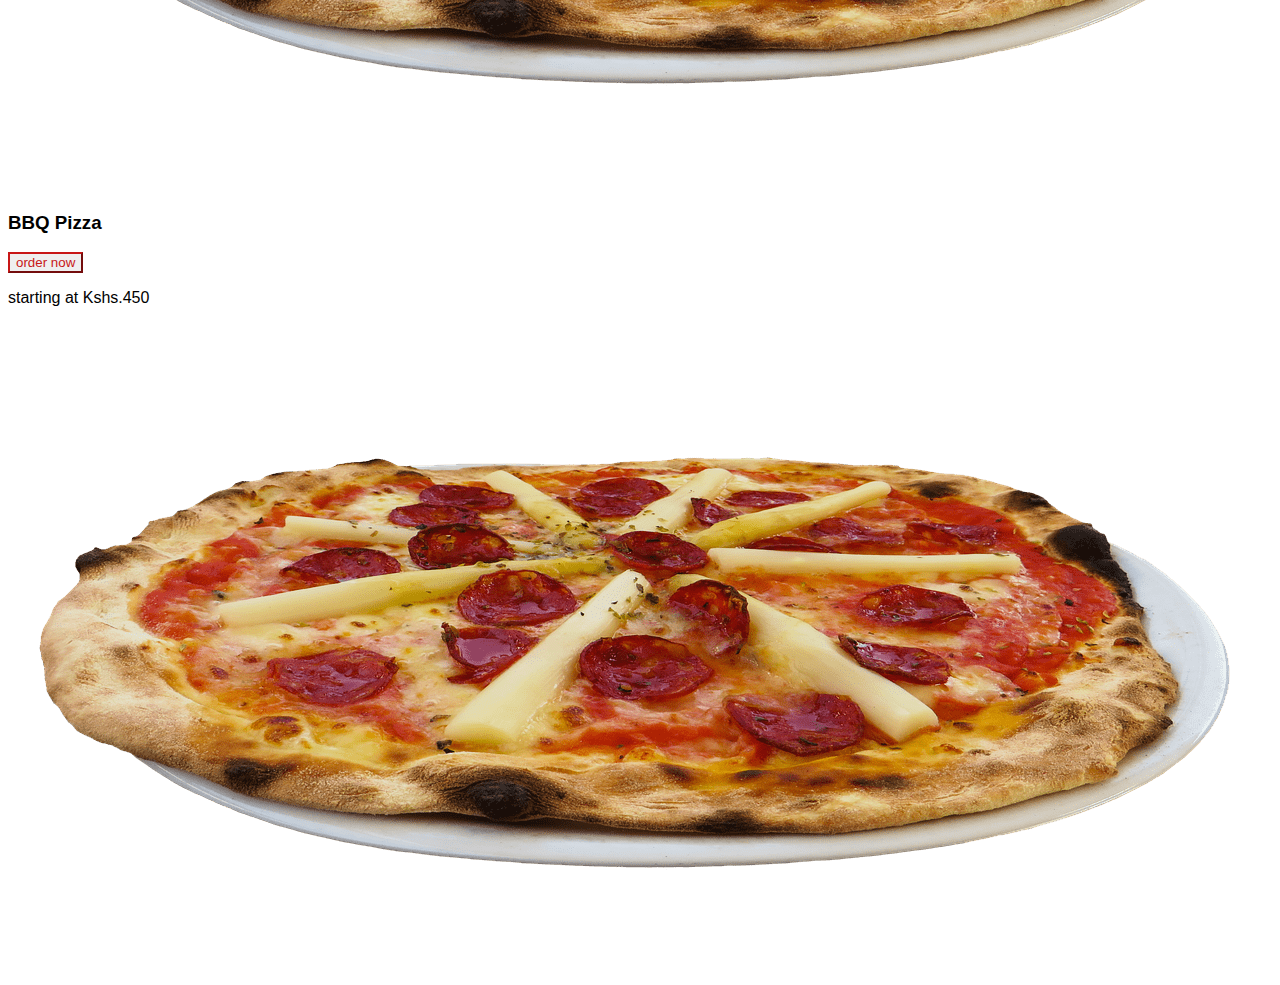
==== commit 4cae6fde: "order section html" ====
--- a/index.html
+++ b/index.html
@@ -346,6 +346,56 @@
             </div>
         </div>
     </section>
+    <section id="pizzas" class="pizzas py-5">
+        <div class="container">
+            <div class="row">
+                <div class="col-10 mx-auto col-sm-6 text-center">
+                    <h1 class="text-capitalize">Order <strong class="banner-title">Pizza</strong></h1>
+                </div>
+            </div>
+            <div class="row">
+                <div class="col-11 mx-auto col-md-6 col-lg-4 my-4 text-capitalize text-center">
+                    <h3 class="py-3">BBQ Pizza</h3>
+                    <div class="text-muted">
+                        <p class="my-3"></p>
+                        <p class="my-3"></p>
+                        <p class="my-3"></p>
+                        <p class="my-3"></p>
+                        <p class="my-3"></p>
+                        <button class="btn btn-maroon text-capitalize mb-3">order now</button>
+                        <p class="text-lowercase mb-4">starting at Kshs.450</p>
+                        <img src="./img/img1.png" class="img-fluid" alt="">
+                    </div>
+                </div>
+                <div class="col-11 mx-auto col-md-6 col-lg-4 my-4 text-capitalize text-center">
+                    <h3 class="py-3">BBQ Pizza</h3>
+                    <div class="text-muted">
+                        <p class="my-3"></p>
+                        <p class="my-3"></p>
+                        <p class="my-3"></p>
+                        <p class="my-3"></p>
+                        <p class="my-3"></p>
+                        <button class="btn btn-maroon text-capitalize mb-3">order now</button>
+                        <p class="text-lowercase mb-4">starting at Kshs.450</p>
+                        <img src="./img/img1.png" class="img-fluid" alt="">
+                    </div>
+                </div>
+                <div class="col-11 mx-auto col-md-6 col-lg-4 my-4 text-capitalize text-center">
+                    <h3 class="py-3">BBQ Pizza</h3>
+                    <div class="text-muted">
+                        <p class="my-3"></p>
+                        <p class="my-3"></p>
+                        <p class="my-3"></p>
+                        <p class="my-3"></p>
+                        <p class="my-3"></p>
+                        <button class="btn btn-maroon text-capitalize mb-3">order now</button>
+                        <p class="text-lowercase mb-4">starting at Kshs.450</p>
+                        <img src="./img/img1.png" class="img-fluid" alt="">
+                    </div>
+                </div>
+            </div>
+        </div>
+    </section>
 
     <!-- jquery -->
     <script src="js/jquery-3.3.1.min.js"></script>
--- a/css/style.css
+++ b/css/style.css
@@ -1,5 +1,5 @@
 :root {
-  --mainMaroon: #C81717;
+  --mainMaroon: #c81717;
   --mainYellow: rgb(249, 228, 148);
   --mainWhite: #fff;
   --mainBlack: #000;
@@ -9,50 +9,51 @@
 }
 
 body {
-  font-family:-apple-system, BlinkMacSystemFont, 'Segoe UI', Roboto, Oxygen, Ubuntu, Cantarell, 'Open Sans', 'Helvetica Neue', sans-serif;
+  font-family: -apple-system, BlinkMacSystemFont, "Segoe UI", Roboto, Oxygen,
+    Ubuntu, Cantarell, "Open Sans", "Helvetica Neue", sans-serif;
   background: var(--mainWhite);
   color: var(--mainBlack);
 }
 
-.btn-maroon{
+.btn-maroon {
   color: var(--mainMaroon) !important;
   border-color: var(--mainMaroon) !important;
 }
 
-.btn-black{
+.btn-black {
   color: black !important;
   border-color: black !important;
 }
 
-.btn-black:hover{
+.btn-black:hover {
   color: var(--mainMaroon) !important;
   background: black !important;
 }
-.navbar-toggler{
+.navbar-toggler {
   outline: none !important;
 }
 
-.toggler-icon{
+.toggler-icon {
   font-size: 2rem;
   color: var(--mainMaroon);
 }
 
-.nav-link{
+.nav-link {
   color: var(--mainMaroon);
   transition: all 1s ease-in-out;
   font-size: 1.5rem;
 }
 
-.nav-link:hover{
+.nav-link:hover {
   color: var(--mainBlack);
 }
 
-.cart-info_icon{
+.cart-info_icon {
   color: var(--mainBlack);
   cursor: pointer;
 }
 
-.cart-info{
+.cart-info {
   border: 0.1rem solid var(--mainBlack);
   color: black;
   border-radius: 0.25rem;
@@ -60,51 +61,52 @@
   cursor: pointer;
 }
 
-.cart-info:hover{
+.cart-info:hover {
   background: var(--mainMaroon);
   border-color: var(--mainMaroon);
   color: white;
 }
 
-.cart-info:hover .cart-info_icon{
+.cart-info:hover .cart-info_icon {
   color: white;
 }
 
-.max-height{
+.max-height {
   min-height: calc(100vh - 76px);
-  background: linear-gradient(var(--redTrans), var(--yellowTrans)), url("../img/headerBck2.jpg");
+  background: linear-gradient(var(--redTrans), var(--yellowTrans)),
+    url("../img/headerBck2.jpg");
   background-position: center;
   background-size: cover;
   background-attachment: fixed;
   background-repeat: no-repeat;
 }
 
-.banner{
+.banner {
   color: white;
   margin-top: -4rem;
 }
 
-.banner-link{
+.banner-link {
   font-size: 1.5rem;
   color: black;
   border: 0.2rem solid black;
 }
 
-.banner-title{
+.banner-title {
   color: var(--mainMaroon);
   font-size: 3rem;
 }
 
-.banner-link:hover{
+.banner-link:hover {
   background: black;
   color: var(--mainMaroon);
 }
 
-.about-img_container{
+.about-img_container {
   position: relative;
 }
 
-.about-img_container::before{
+.about-img_container::before {
   content: "";
   position: absolute;
   top: 1.5rem;
@@ -116,43 +118,43 @@
   transition: all 1s linear;
 }
 
-.about-img_container:hover:before{
-  top:0;
-  left:0;
+.about-img_container:hover:before {
+  top: 0;
+  left: 0;
 }
 
-.store{
+.store {
   background: var(--mainGrey);
 }
 
-.search-box{
+.search-box {
   background: var(--mainMaroon);
   color: black;
 }
 
-.single-item{
+.single-item {
   transition: all 0.3 linear;
 }
 
-.single-item:hover{
+.single-item:hover {
   box-shadow: 0 10px 15px black;
 }
 
-.img-container{
+.img-container {
   position: relative;
   overflow: hidden;
   cursor: pointer;
 }
 
-.store-img{
+.store-img {
   transition: all 1s ease-in-out;
 }
 
-.img-container:hover .store-img{
+.img-container:hover .store-img {
   transform: scale(1.2);
 }
 
-.store-item-icon{
+.store-item-icon {
   position: absolute;
   bottom: 0;
   right: 0;
@@ -163,10 +165,24 @@
   transform: translate(100%, 100%);
 }
 
-.img-container:hover .store-item-icon{
+.img-container:hover .store-item-icon {
   transform: translate(0, 0);
 }
 
-.store-item-icon:hover{
+.store-item-icon:hover {
   color: white;
-}+}
+
+.services {
+  color: white;
+  background: linear-gradient(rgba(0, 0, 0, 0.6), rgba(0, 0, 0, 0.6)),
+    url("../img/pizza-rest.jpg");
+}
+
+.service-title {
+  letter-spacing: 0.5rem;
+}
+
+.service-text {
+  word-spacing: 0.5rem;
+}
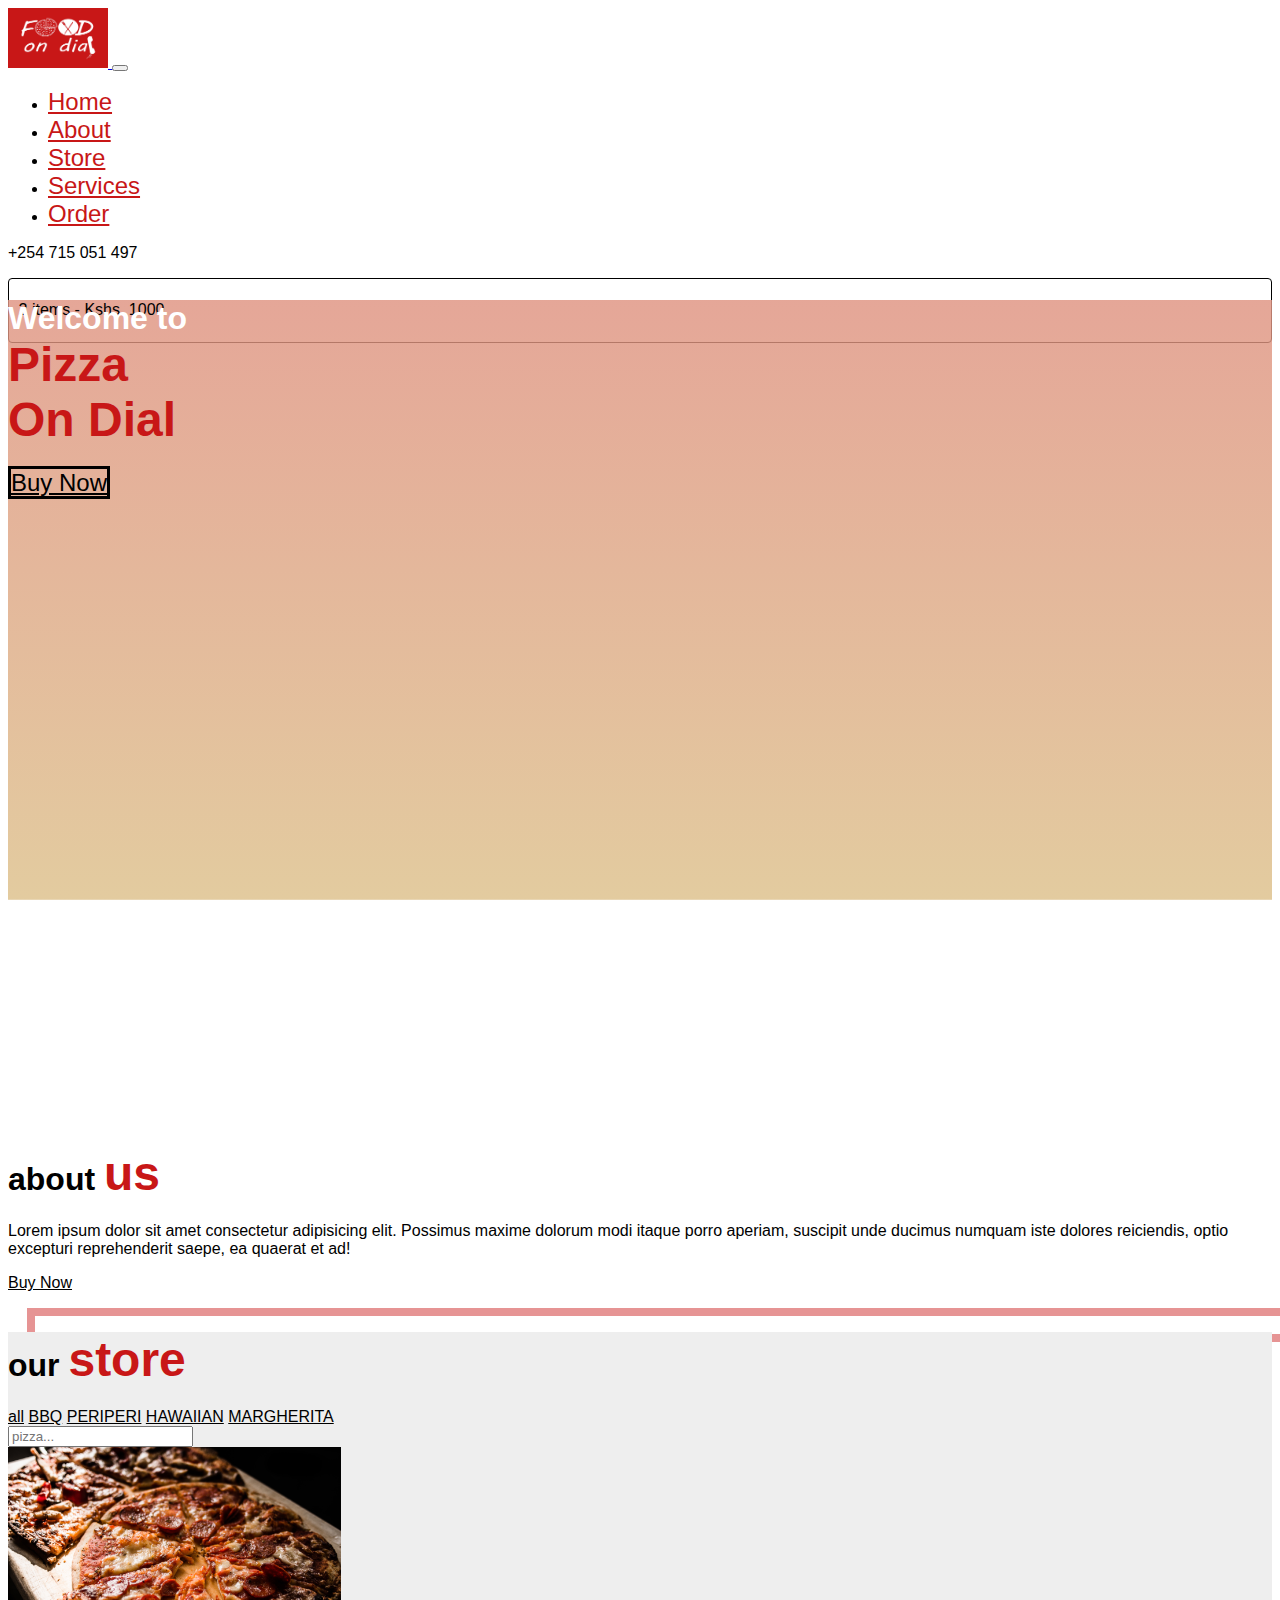
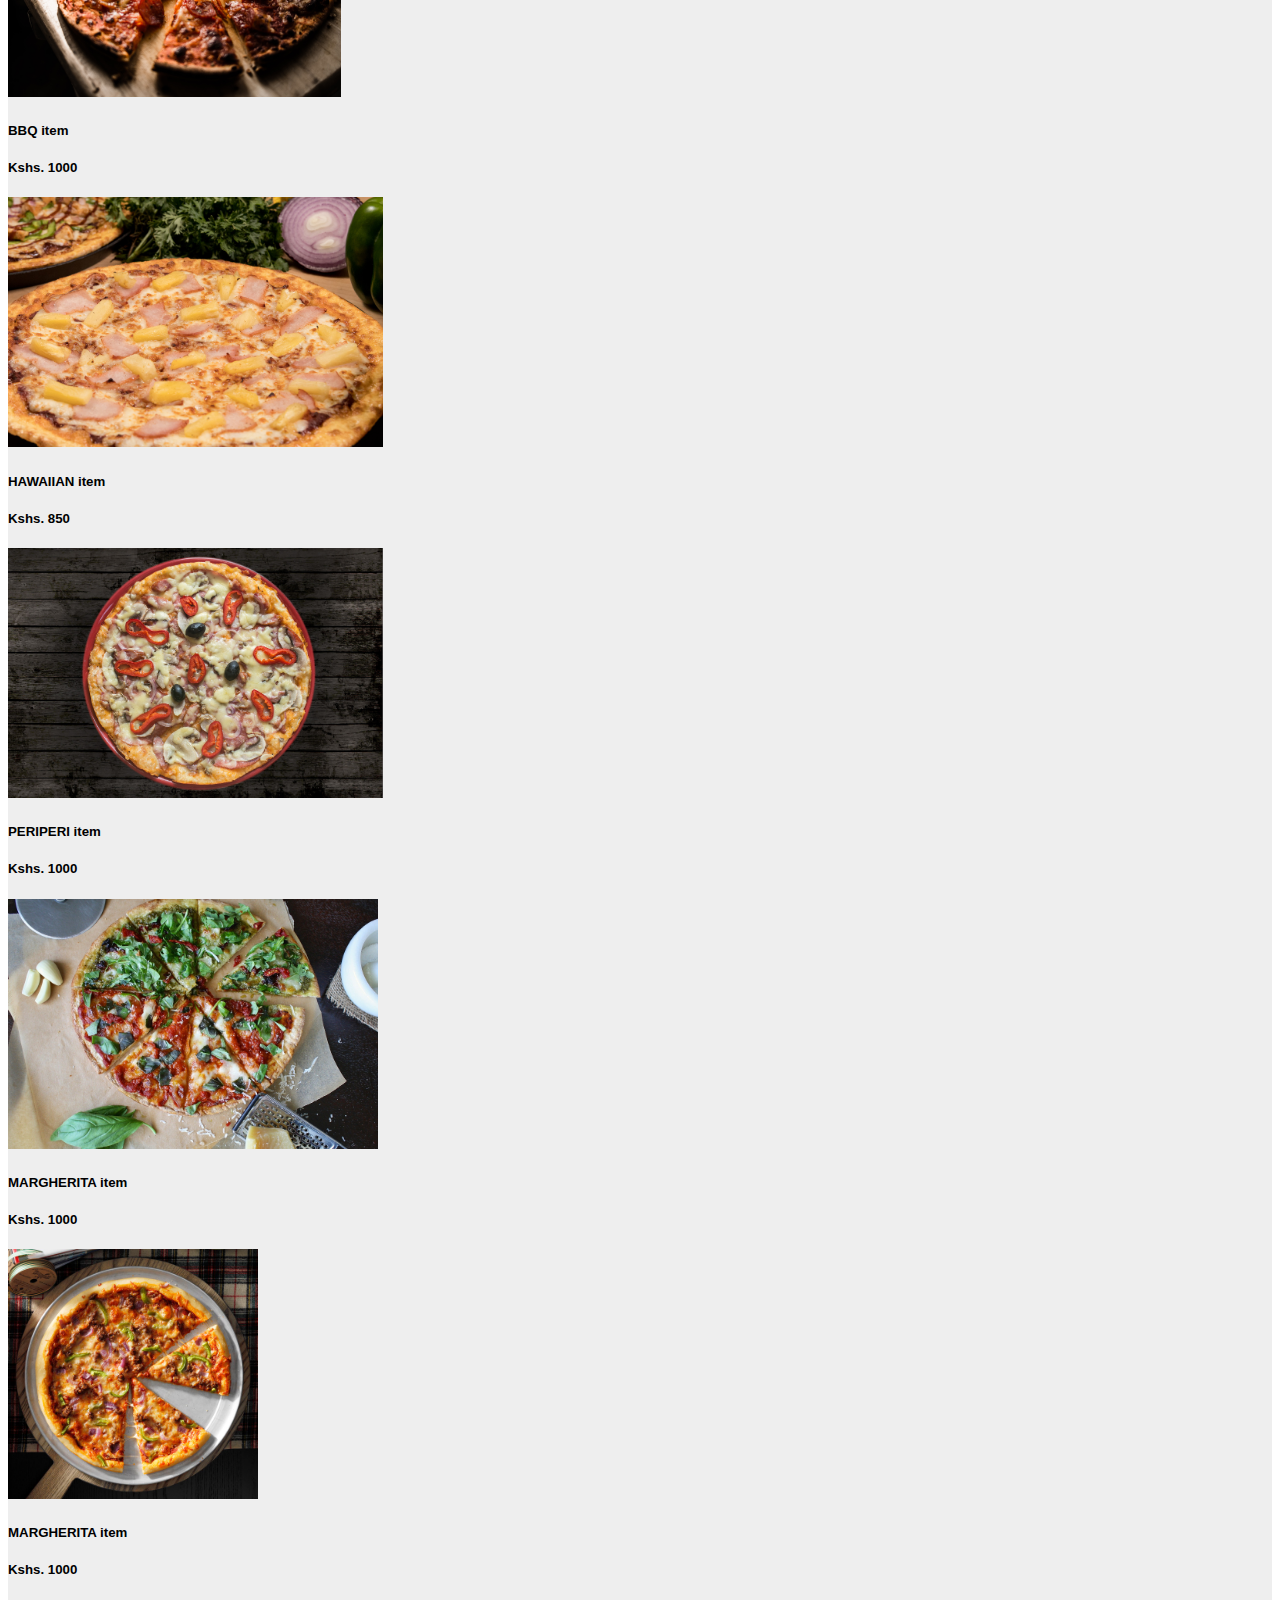
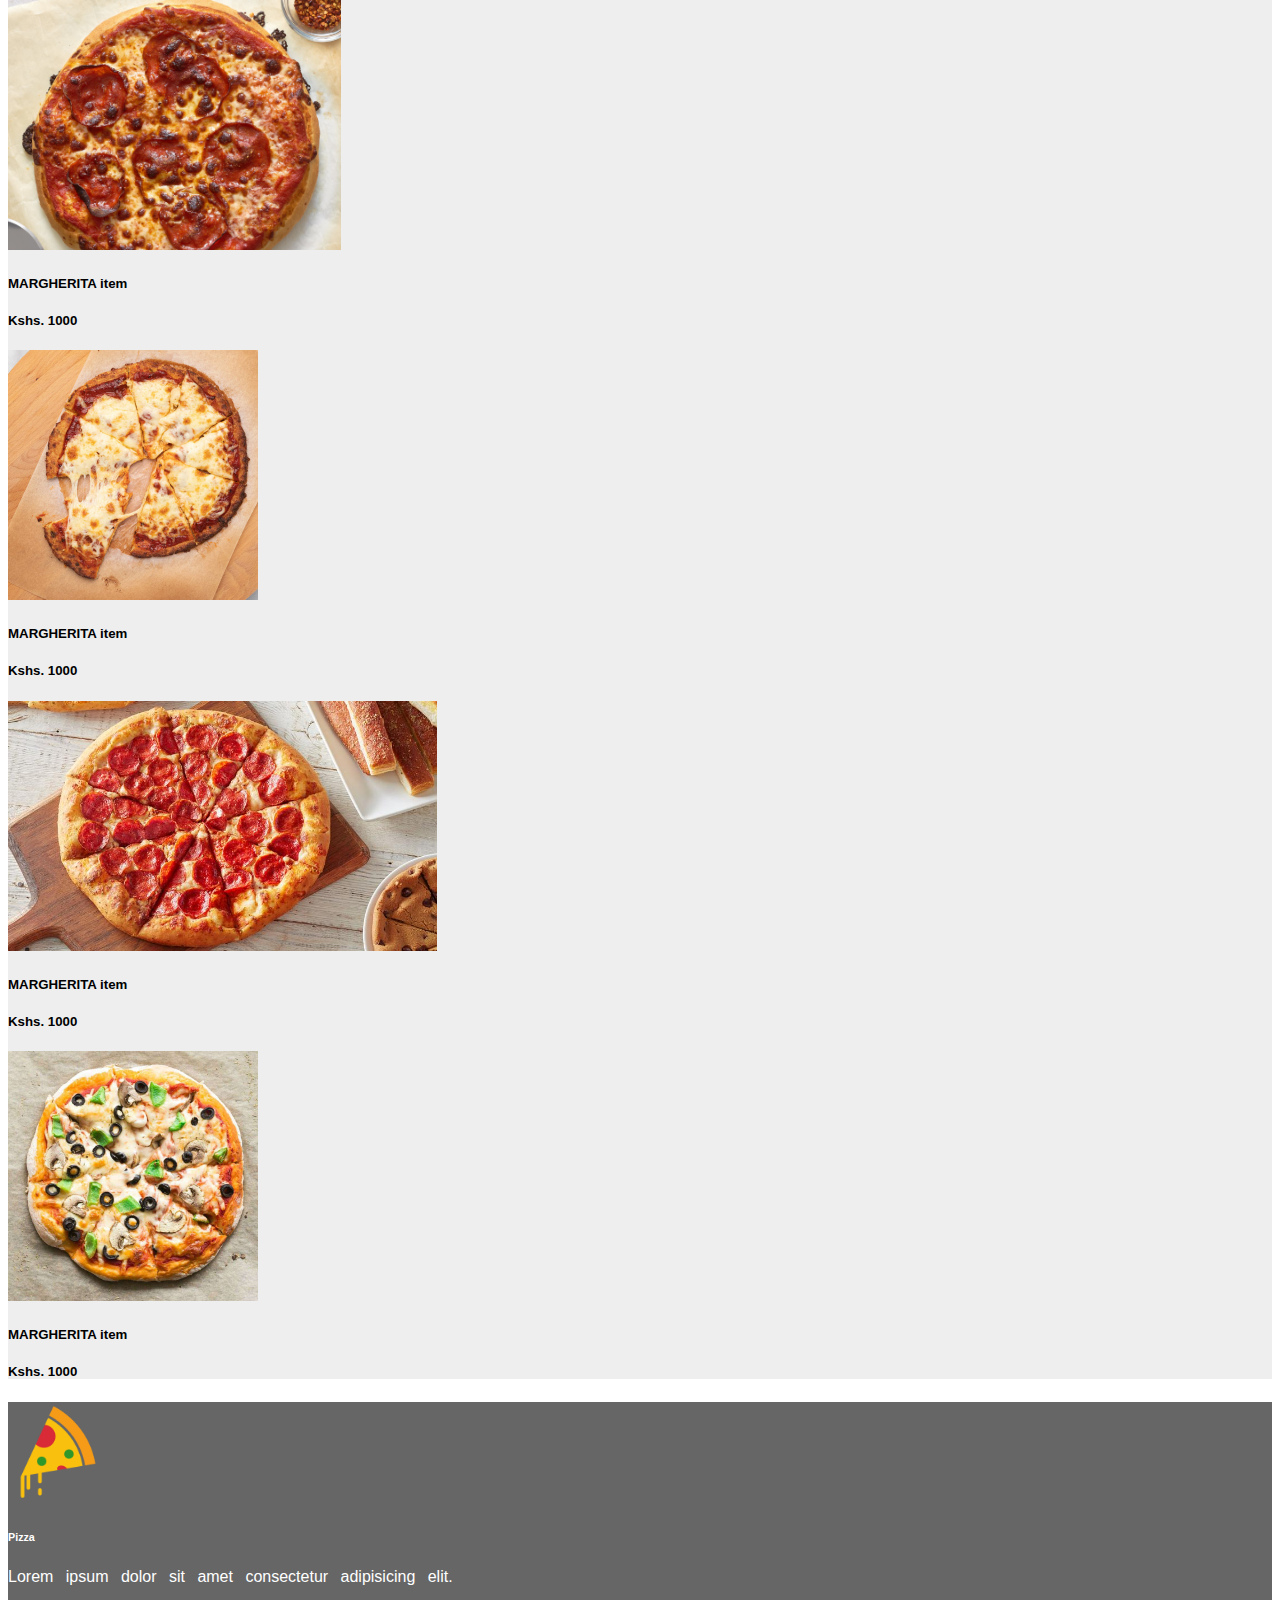
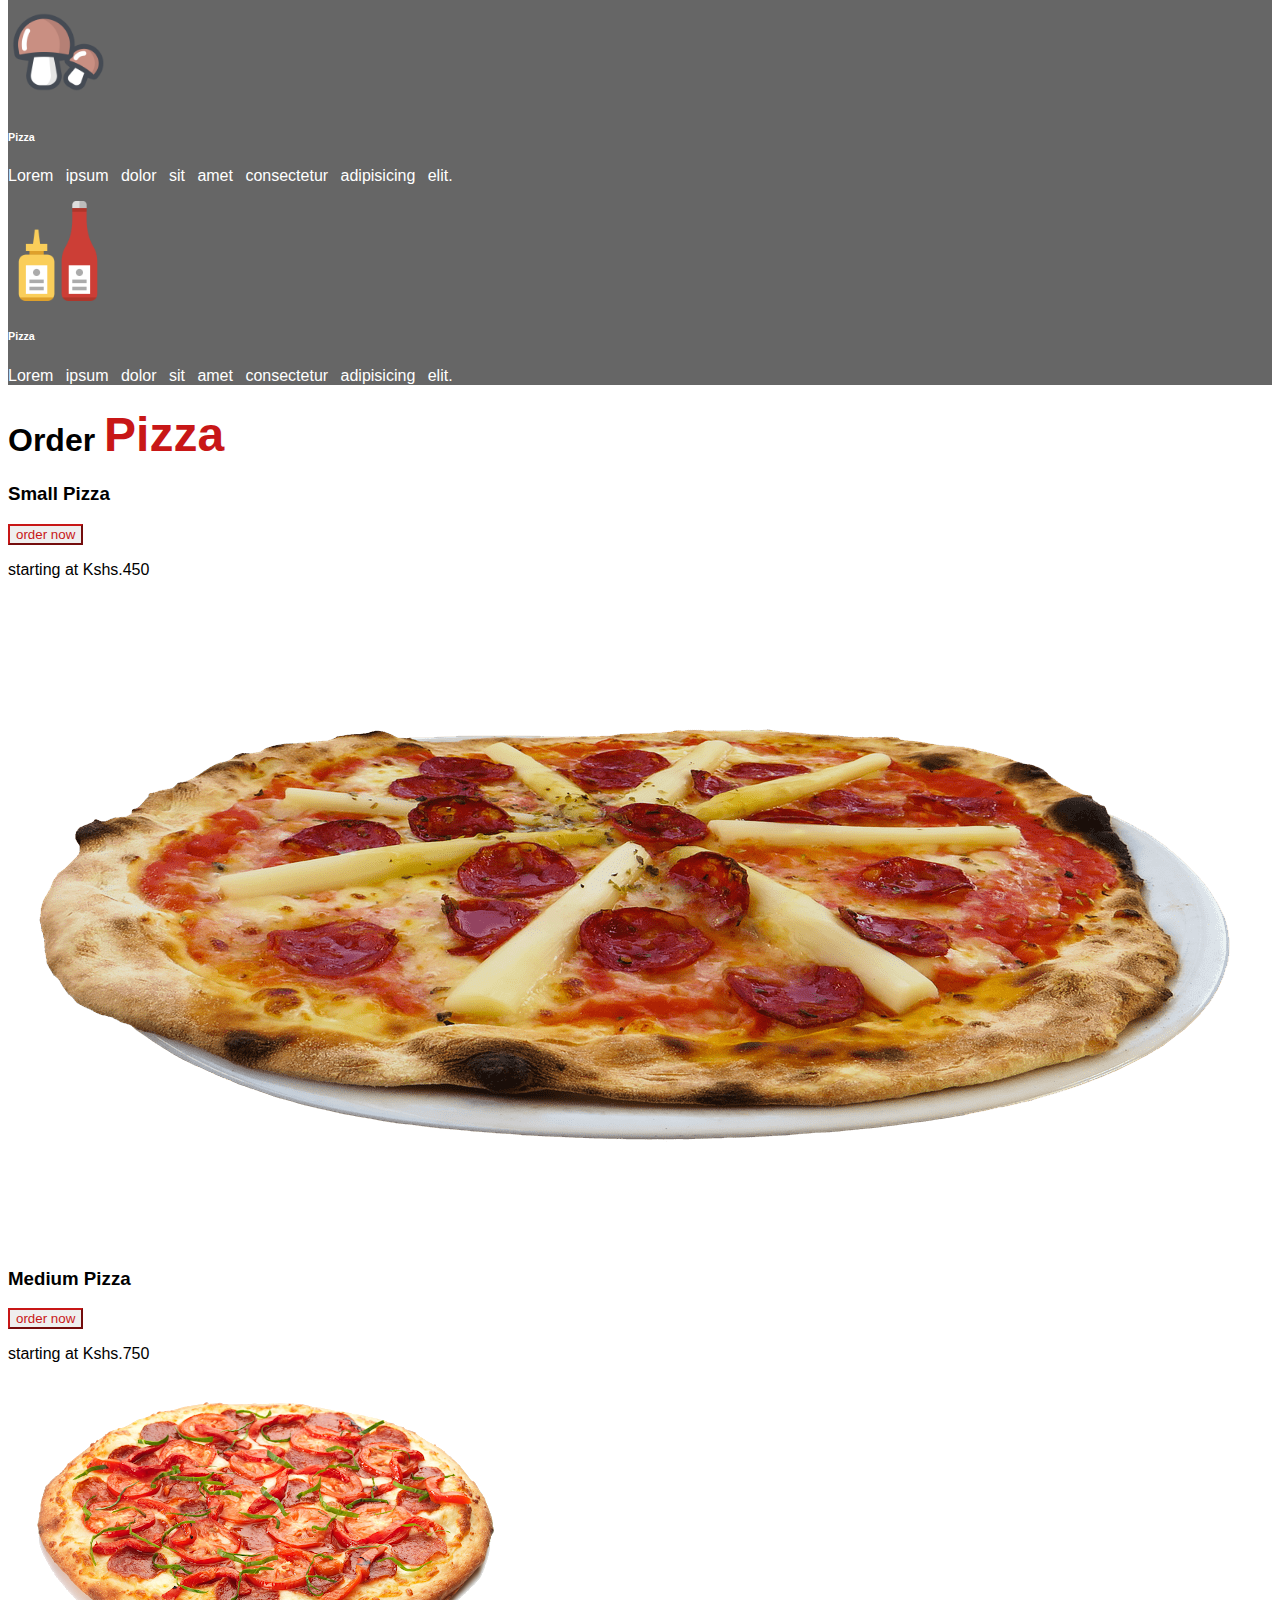
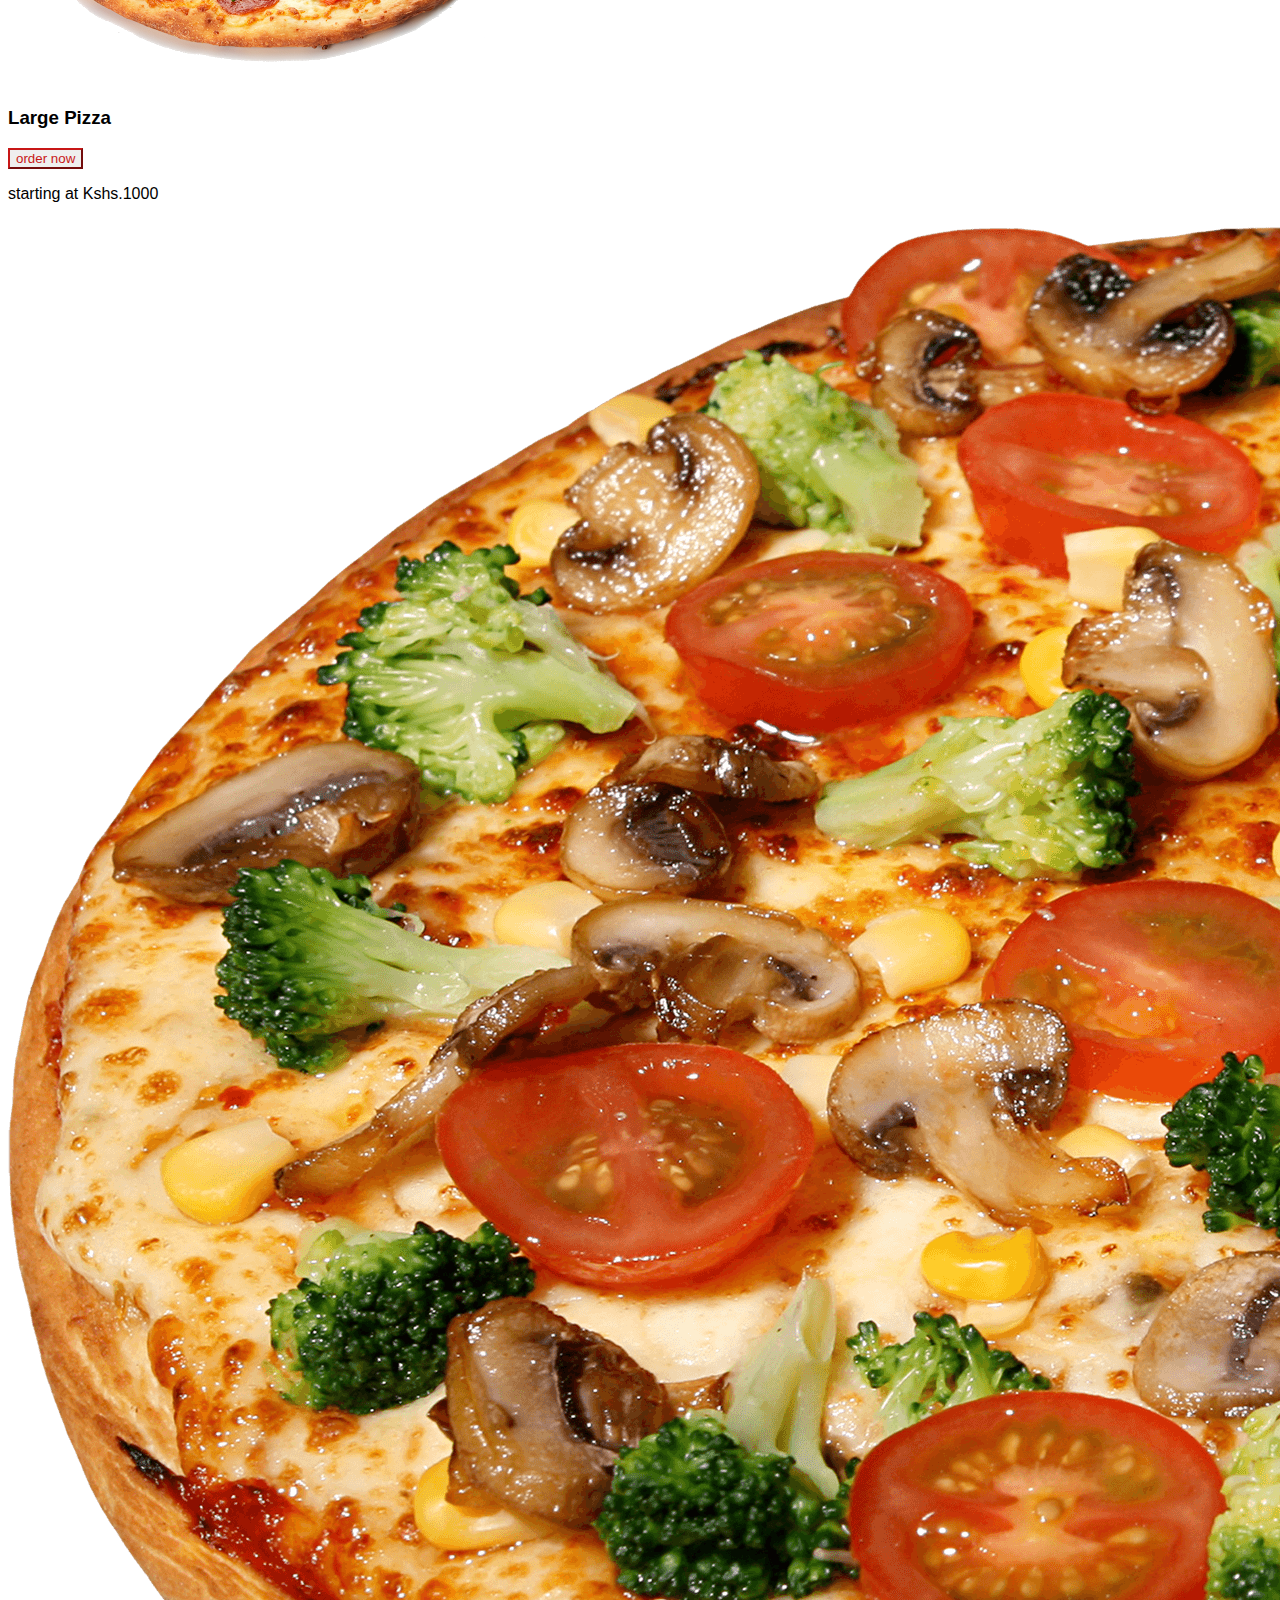
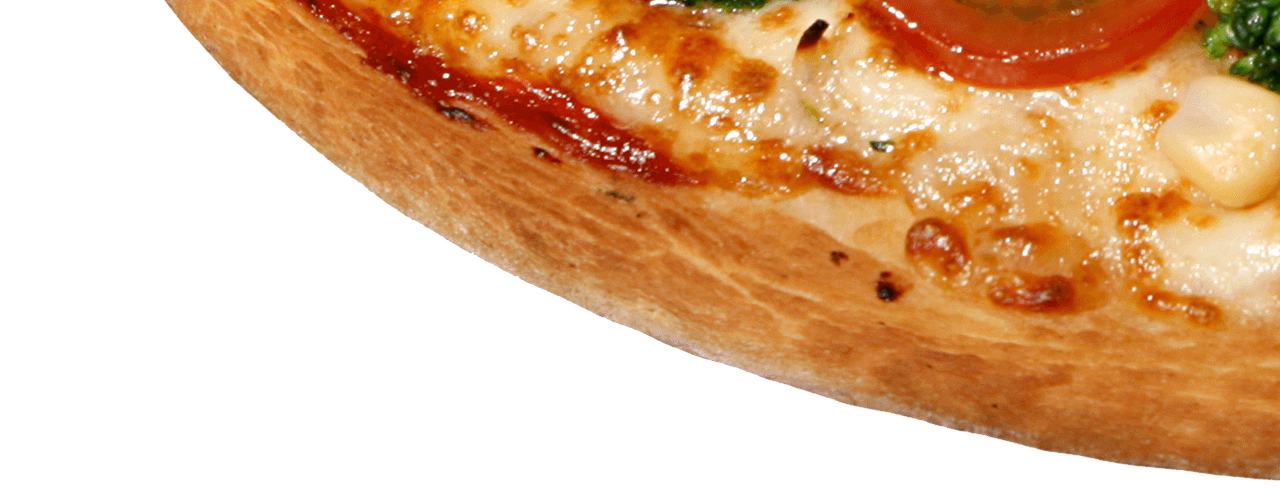
==== commit 6283dfb9: "added more store's items" ====
--- a/index.html
+++ b/index.html
@@ -214,8 +214,7 @@
               </div>
             </div>
           </div>
-        </div>
-        <div
+          <div
             class="col-10 col-sm-6 col-lg-4 mx-auto my-3 store-item bbq"
             data-item="bbq"
           >
@@ -248,8 +247,7 @@
               </div>
             </div>
           </div>
-        </div>
-        <div
+          <div
             class="col-10 col-sm-6 col-lg-4 mx-auto my-3 store-item bbq"
             data-item="bbq"
           >
@@ -282,41 +280,209 @@
               </div>
             </div>
           </div>
+          <div
+          class="col-10 col-sm-6 col-lg-4 mx-auto my-3 store-item bbq"
+          data-item="bbq"
+        >
+          <div class="card single-item">
+            <div class="img-container">
+              <img
+                src="./img/magherita.jpg"
+                class="card-img-top store-img"
+                alt=""
+              />
+              <span class="store-item-icon">
+                <i class="fas fa-shopping-cart"></i>
+              </span>
+            </div>
+            <div class="card-body">
+              <div
+                class="card-text d-flex justify-content-between text-capitalize"
+              >
+                <h5 class="store-item-name">MARGHERITA item</h5>
+                <h5 class="store-item-value">
+                  Kshs.
+                  <strong
+                    class=""
+                    id="storm-item-price"
+                    class="font-weight-bold"
+                    >1000</strong
+                  >
+                </h5>
+              </div>
+            </div>
+          </div>
         </div>
         <div
-            class="col-10 col-sm-6 col-lg-4 mx-auto my-3 store-item bbq"
-            data-item="bbq"
+        class="col-10 col-sm-6 col-lg-4 mx-auto my-3 store-item bbq"
+        data-item="bbq"
+      >
+        <div class="card single-item">
+          <div class="img-container">
+            <img
+              src="./img/periperi2.jpg"
+              class="card-img-top store-img"
+              alt=""
+            />
+            <span class="store-item-icon">
+              <i class="fas fa-shopping-cart"></i>
+            </span>
+          </div>
+          <div class="card-body">
+            <div
+              class="card-text d-flex justify-content-between text-capitalize"
+            >
+              <h5 class="store-item-name">MARGHERITA item</h5>
+              <h5 class="store-item-value">
+                Kshs.
+                <strong
+                  class=""
+                  id="storm-item-price"
+                  class="font-weight-bold"
+                  >1000</strong
+                >
+              </h5>
+            </div>
+          </div>
+        </div>
+      </div>
+      <div
+      class="col-10 col-sm-6 col-lg-4 mx-auto my-3 store-item bbq"
+      data-item="bbq"
+    >
+      <div class="card single-item">
+        <div class="img-container">
+          <img
+            src="./img/bbq2.jpeg"
+            class="card-img-top store-img"
+            alt=""
+          />
+          <span class="store-item-icon">
+            <i class="fas fa-shopping-cart"></i>
+          </span>
+        </div>
+        <div class="card-body">
+          <div
+            class="card-text d-flex justify-content-between text-capitalize"
           >
-            <div class="card single-item">
-              <div class="img-container">
-                <img
-                  src="./img/magherita.jpg"
-                  class="card-img-top store-img"
-                  alt=""
-                />
-                <span class="store-item-icon">
-                  <i class="fas fa-shopping-cart"></i>
-                </span>
-              </div>
-              <div class="card-body">
-                <div
-                  class="card-text d-flex justify-content-between text-capitalize"
-                >
-                  <h5 class="store-item-name">MARGHERITA item</h5>
-                  <h5 class="store-item-value">
-                    Kshs.
-                    <strong
-                      class=""
-                      id="storm-item-price"
-                      class="font-weight-bold"
-                      >1000</strong
-                    >
-                  </h5>
-                </div>
-              </div>
-            </div>
-          </div>
-        </div>
+            <h5 class="store-item-name">MARGHERITA item</h5>
+            <h5 class="store-item-value">
+              Kshs.
+              <strong
+                class=""
+                id="storm-item-price"
+                class="font-weight-bold"
+                >1000</strong
+              >
+            </h5>
+          </div>
+        </div>
+      </div>
+    </div>
+    <div
+    class="col-10 col-sm-6 col-lg-4 mx-auto my-3 store-item bbq"
+    data-item="bbq"
+  >
+    <div class="card single-item">
+      <div class="img-container">
+        <img
+          src="./img/periperi1.jpg"
+          class="card-img-top store-img"
+          alt=""
+        />
+        <span class="store-item-icon">
+          <i class="fas fa-shopping-cart"></i>
+        </span>
+      </div>
+      <div class="card-body">
+        <div
+          class="card-text d-flex justify-content-between text-capitalize"
+        >
+          <h5 class="store-item-name">MARGHERITA item</h5>
+          <h5 class="store-item-value">
+            Kshs.
+            <strong
+              class=""
+              id="storm-item-price"
+              class="font-weight-bold"
+              >1000</strong
+            >
+          </h5>
+        </div>
+      </div>
+    </div>
+  </div>
+  <div
+  class="col-10 col-sm-6 col-lg-4 mx-auto my-3 store-item bbq"
+  data-item="bbq"
+>
+  <div class="card single-item">
+    <div class="img-container">
+      <img
+        src="./img/bbq1.jpg"
+        class="card-img-top store-img"
+        alt=""
+      />
+      <span class="store-item-icon">
+        <i class="fas fa-shopping-cart"></i>
+      </span>
+    </div>
+    <div class="card-body">
+      <div
+        class="card-text d-flex justify-content-between text-capitalize"
+      >
+        <h5 class="store-item-name">MARGHERITA item</h5>
+        <h5 class="store-item-value">
+          Kshs.
+          <strong
+            class=""
+            id="storm-item-price"
+            class="font-weight-bold"
+            >1000</strong
+          >
+        </h5>
+      </div>
+    </div>
+  </div>
+</div>
+<div
+class="col-10 col-sm-6 col-lg-4 mx-auto my-3 store-item bbq"
+data-item="bbq"
+>
+<div class="card single-item">
+  <div class="img-container">
+    <img
+      src="./img/magherita1.jpg"
+      class="card-img-top store-img"
+      alt=""
+    />
+    <span class="store-item-icon">
+      <i class="fas fa-shopping-cart"></i>
+    </span>
+  </div>
+  <div class="card-body">
+    <div
+      class="card-text d-flex justify-content-between text-capitalize"
+    >
+      <h5 class="store-item-name">MARGHERITA item</h5>
+      <h5 class="store-item-value">
+        Kshs.
+        <strong
+          class=""
+          id="storm-item-price"
+          class="font-weight-bold"
+          >1000</strong
+        >
+      </h5>
+    </div>
+  </div>
+</div>
+</div>
+      </div>
+        </div>
+        </div>
+        </div>
+    
       </div>
     </section>
     <section class="services py-5" id="services">
@@ -355,7 +521,7 @@
             </div>
             <div class="row">
                 <div class="col-11 mx-auto col-md-6 col-lg-4 my-4 text-capitalize text-center">
-                    <h3 class="py-3">BBQ Pizza</h3>
+                    <h3 class="py-3">Small Pizza</h3>
                     <div class="text-muted">
                         <p class="my-3"></p>
                         <p class="my-3"></p>
@@ -368,7 +534,7 @@
                     </div>
                 </div>
                 <div class="col-11 mx-auto col-md-6 col-lg-4 my-4 text-capitalize text-center">
-                    <h3 class="py-3">BBQ Pizza</h3>
+                    <h3 class="py-3">Medium Pizza</h3>
                     <div class="text-muted">
                         <p class="my-3"></p>
                         <p class="my-3"></p>
@@ -376,12 +542,12 @@
                         <p class="my-3"></p>
                         <p class="my-3"></p>
                         <button class="btn btn-maroon text-capitalize mb-3">order now</button>
-                        <p class="text-lowercase mb-4">starting at Kshs.450</p>
-                        <img src="./img/img1.png" class="img-fluid" alt="">
+                        <p class="text-lowercase mb-4">starting at Kshs.750</p>
+                        <img src="./img/img2.png" class="img-fluid" alt="">
                     </div>
                 </div>
                 <div class="col-11 mx-auto col-md-6 col-lg-4 my-4 text-capitalize text-center">
-                    <h3 class="py-3">BBQ Pizza</h3>
+                    <h3 class="py-3">Large Pizza</h3>
                     <div class="text-muted">
                         <p class="my-3"></p>
                         <p class="my-3"></p>
@@ -389,8 +555,8 @@
                         <p class="my-3"></p>
                         <p class="my-3"></p>
                         <button class="btn btn-maroon text-capitalize mb-3">order now</button>
-                        <p class="text-lowercase mb-4">starting at Kshs.450</p>
-                        <img src="./img/img1.png" class="img-fluid" alt="">
+                        <p class="text-lowercase mb-4">starting at Kshs.1000</p>
+                        <img src="./img/img3.png" class="img-fluid" alt="">
                     </div>
                 </div>
             </div>
--- a/css/style.css
+++ b/css/style.css
@@ -132,6 +132,10 @@
   color: black;
 }
 
+.single-item img{
+  height: 250px;
+}
+
 .single-item {
   transition: all 0.3 linear;
 }
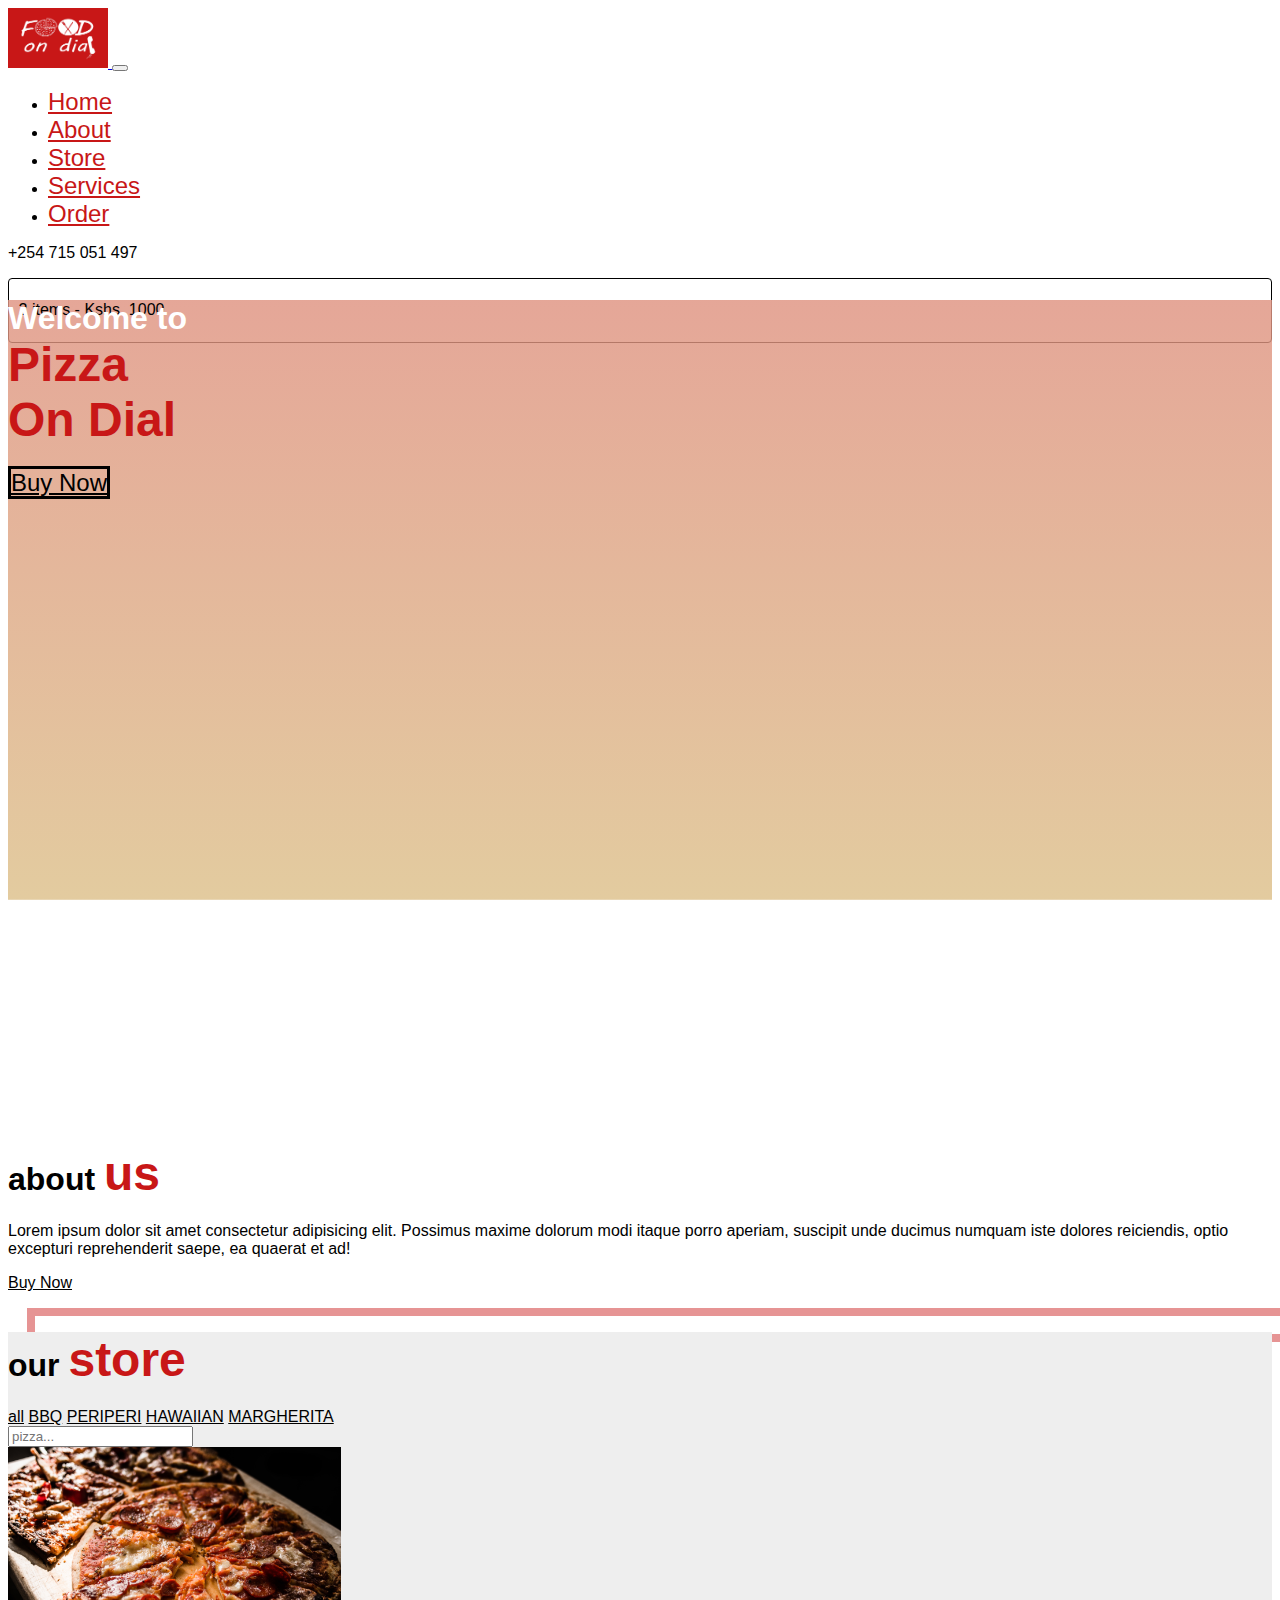
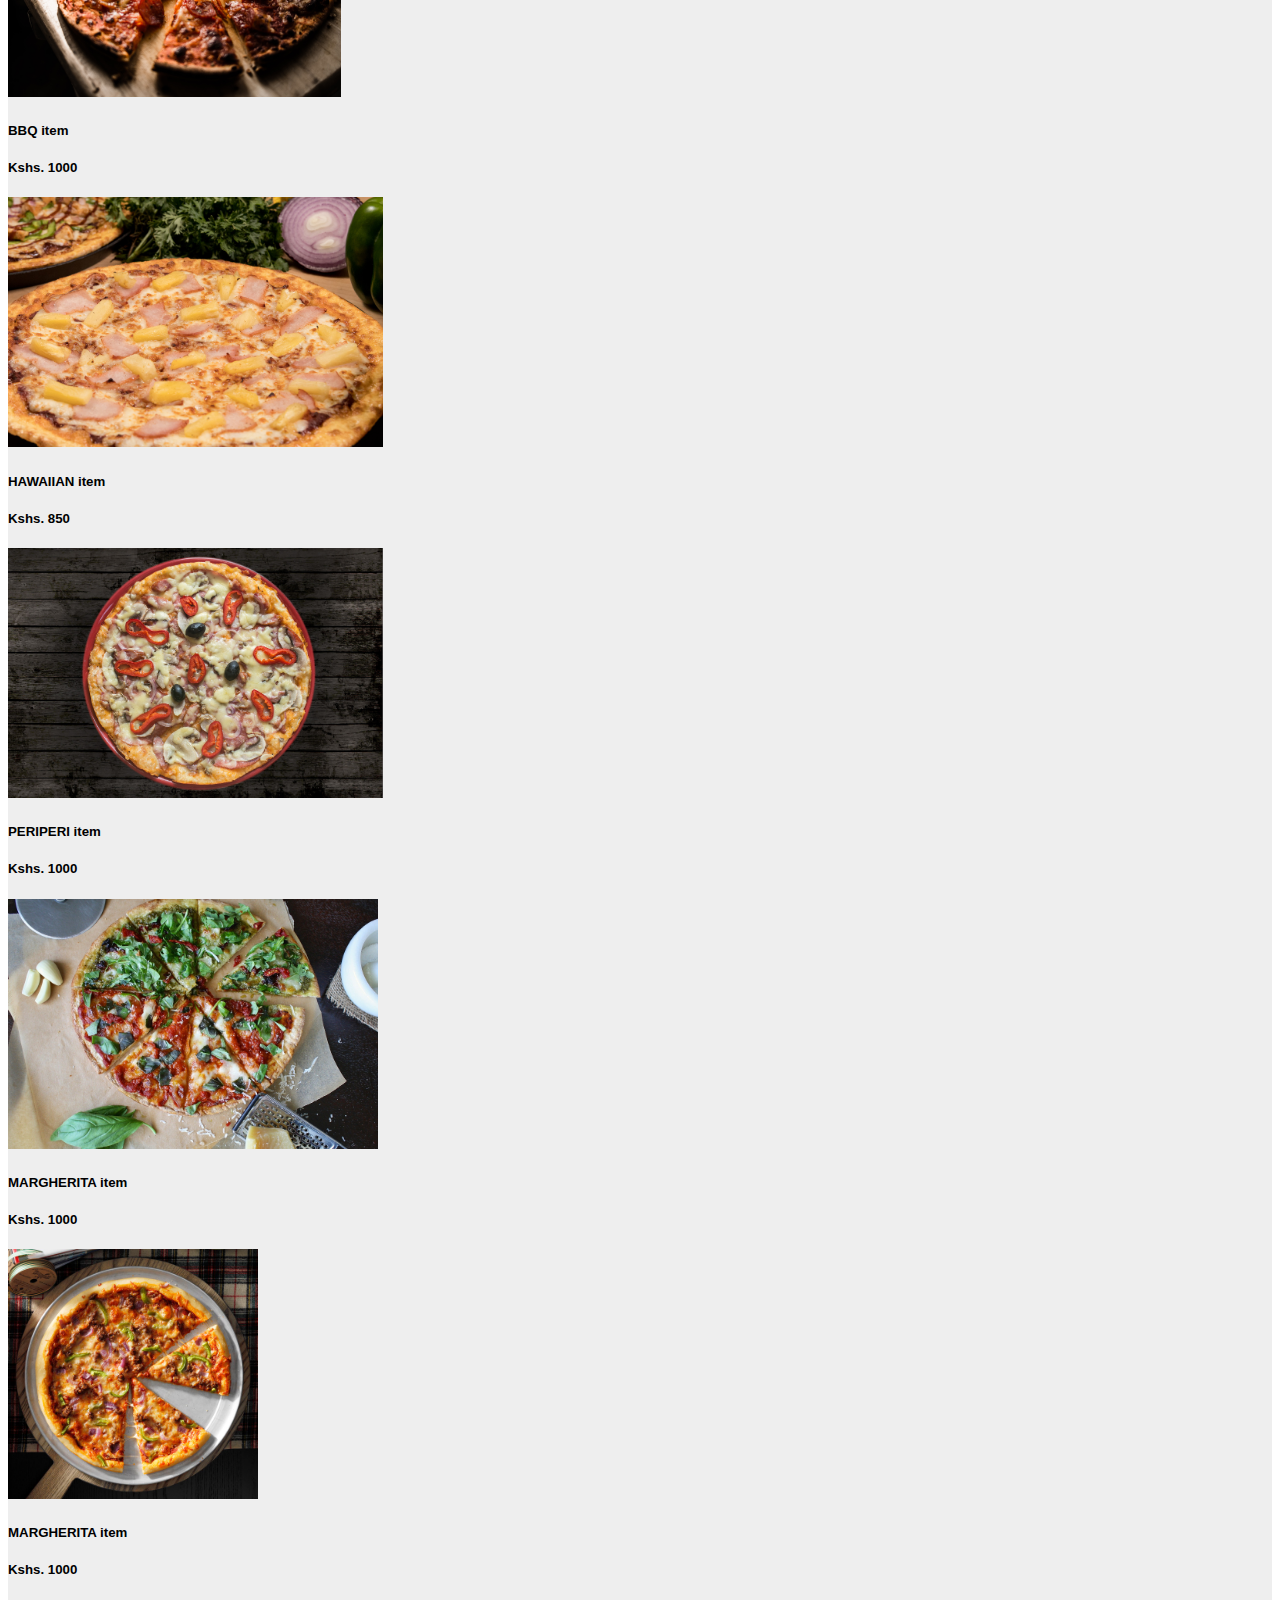
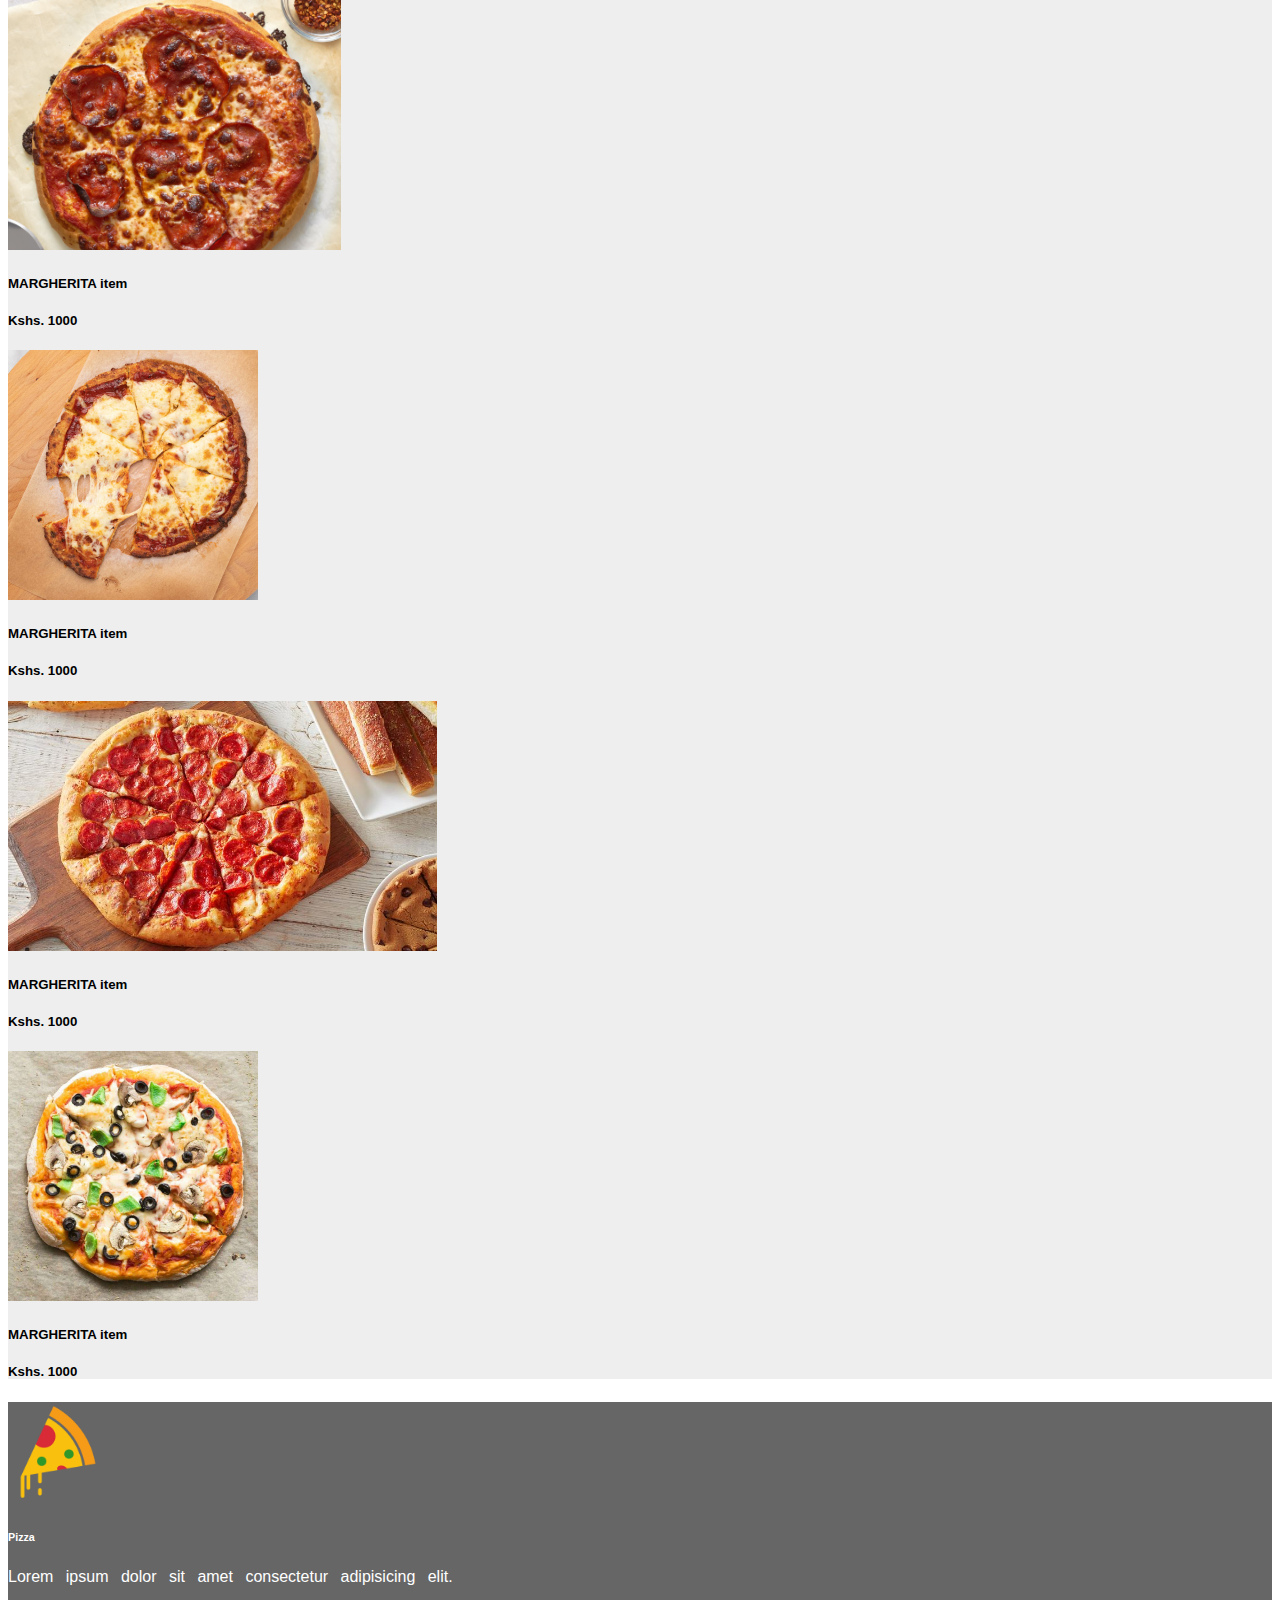
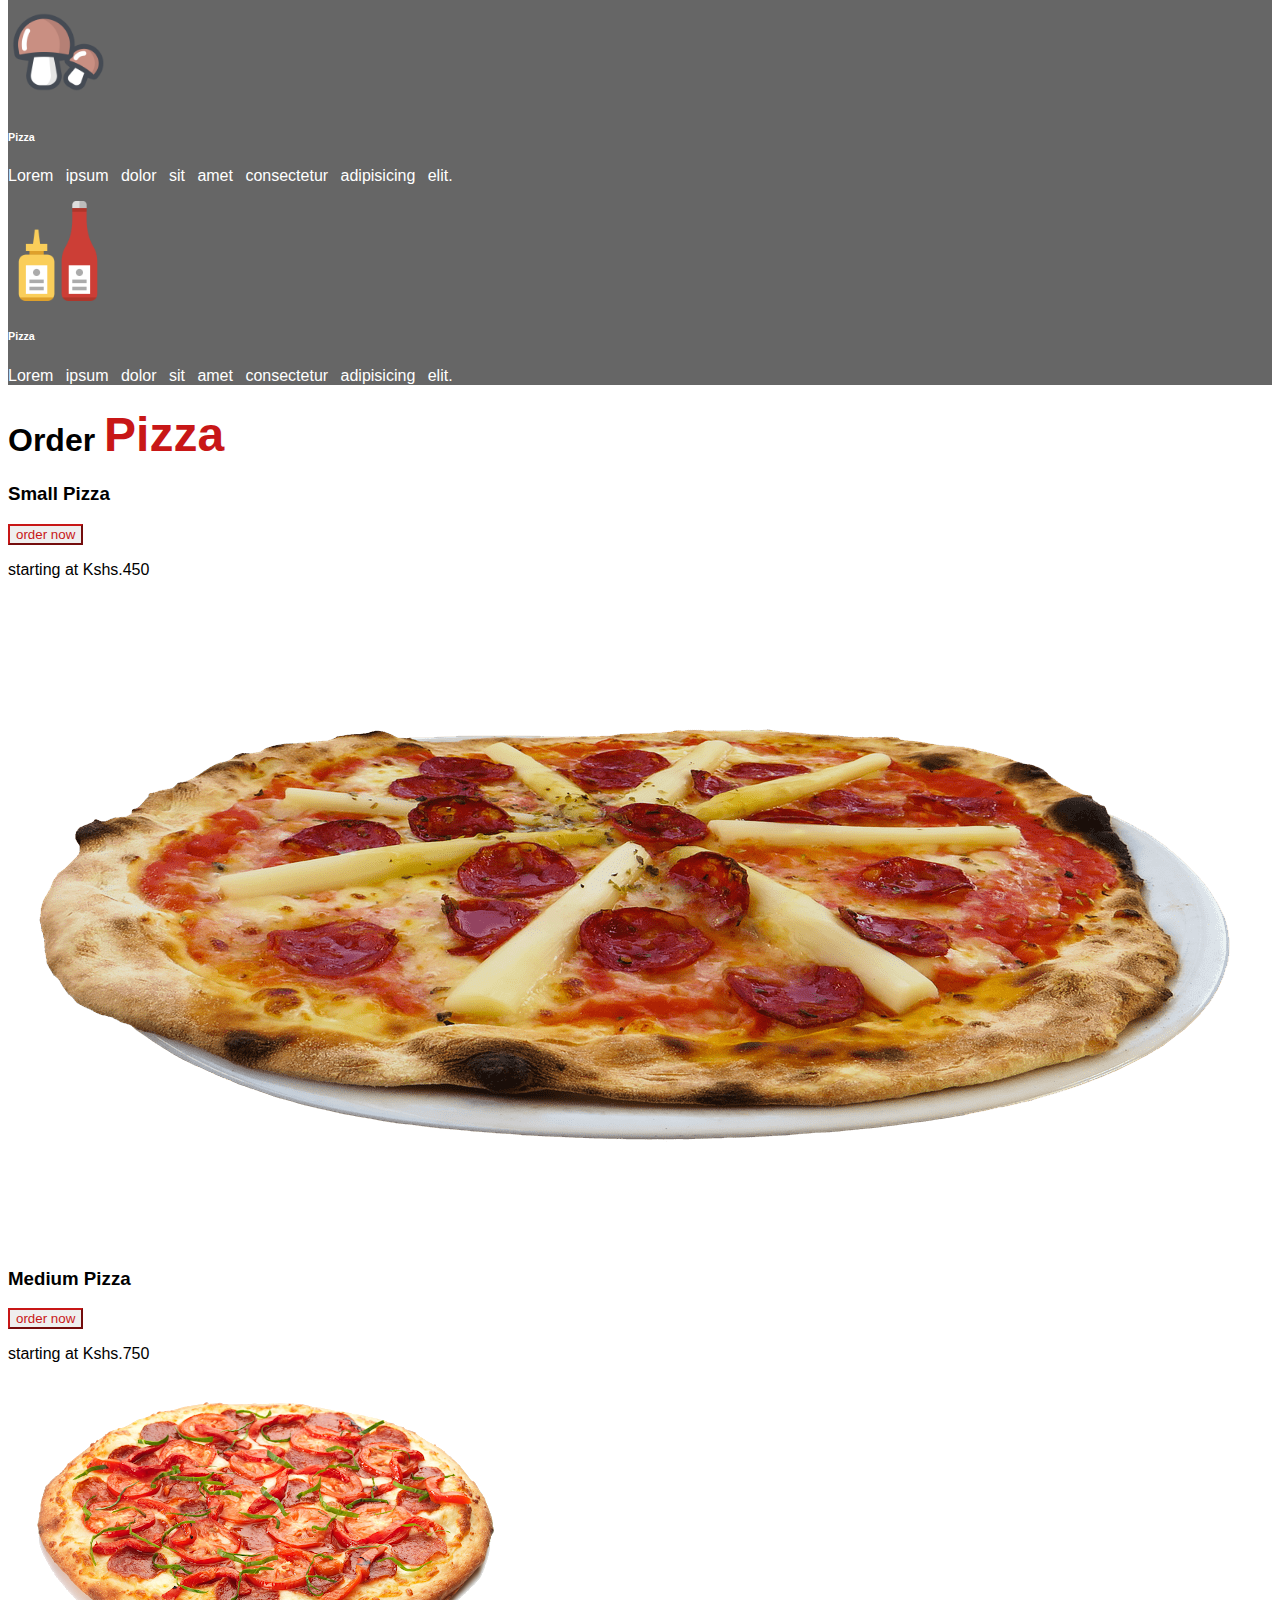
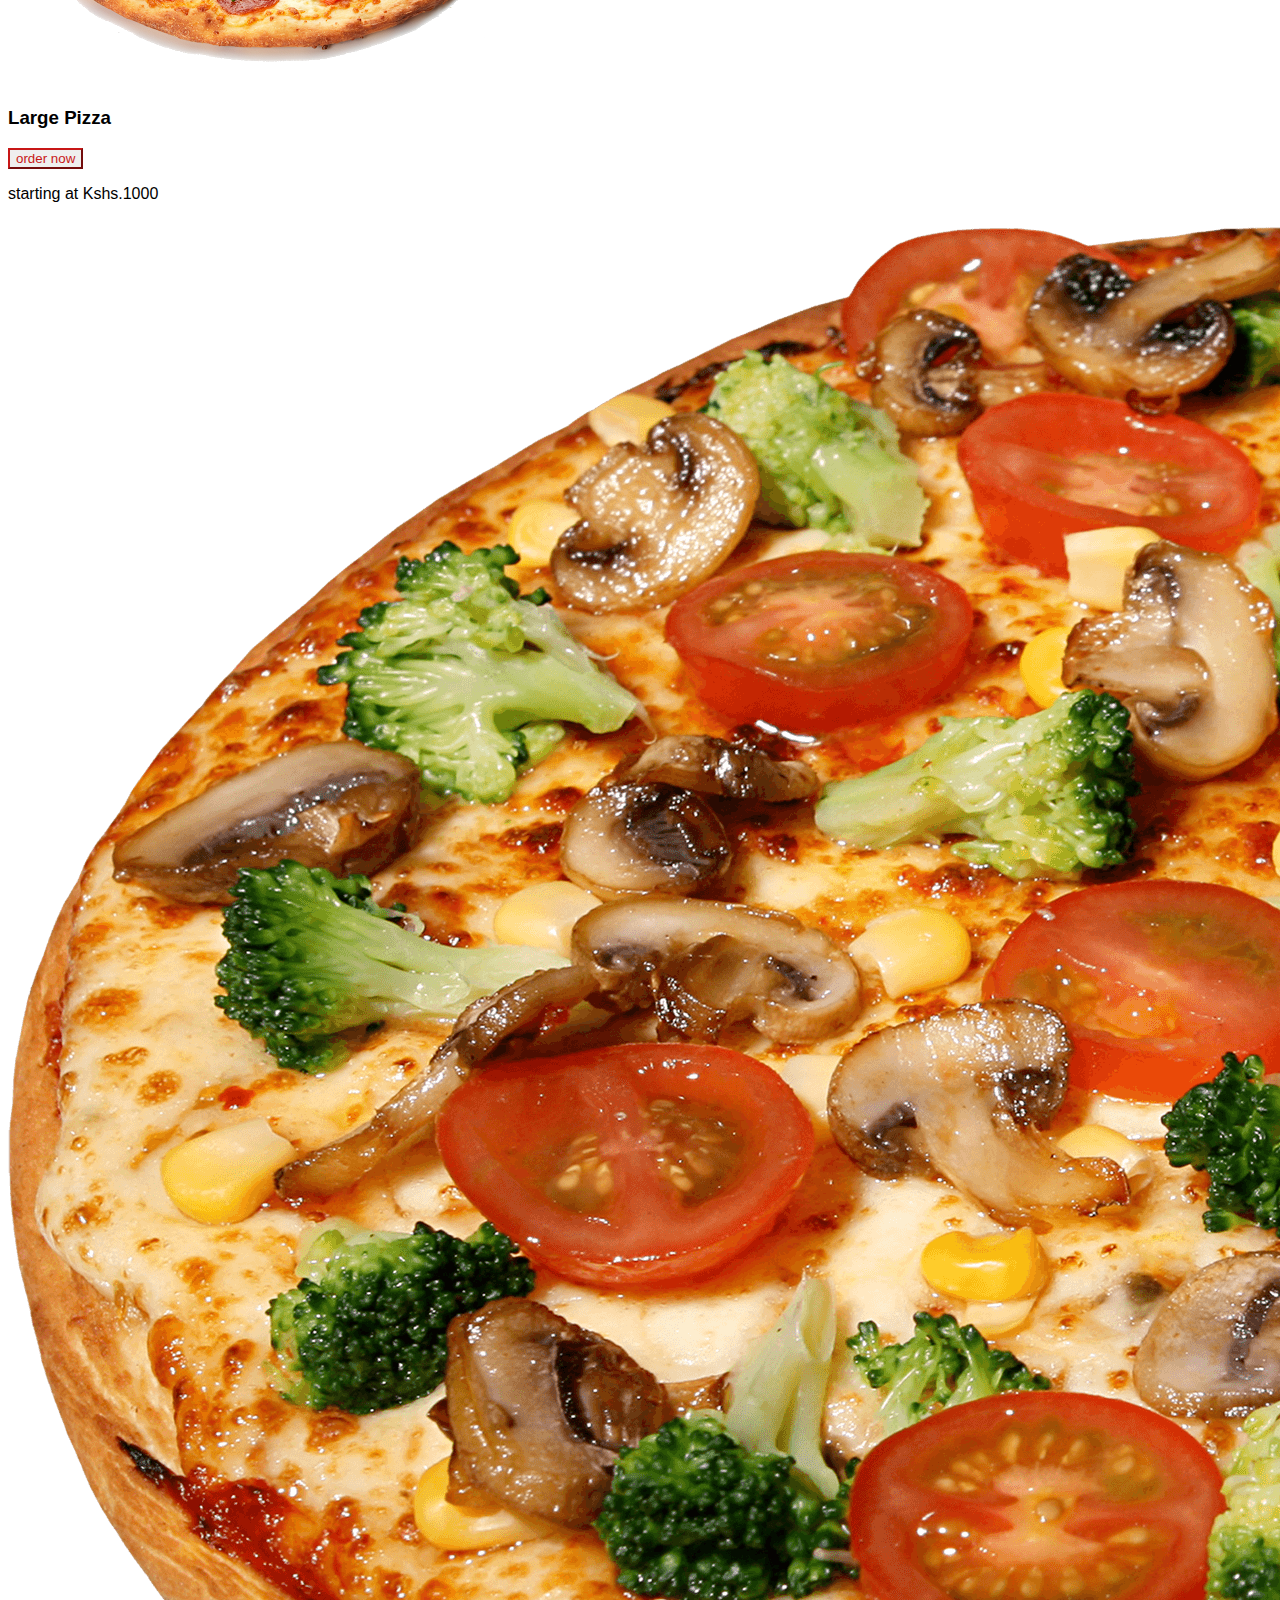
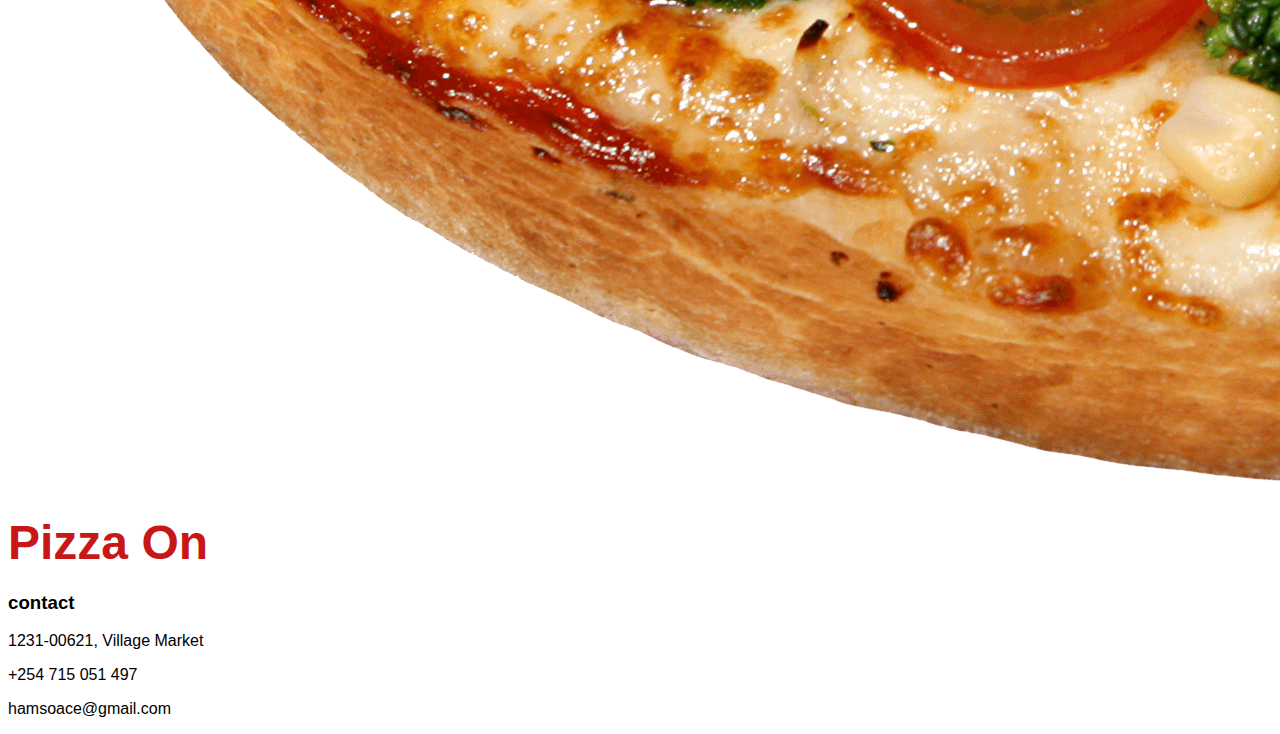
==== commit ec1938ab: "footer area" ====
--- a/index.html
+++ b/index.html
@@ -563,6 +563,51 @@
         </div>
     </section>
 
+    <footer>
+        <div class="container-fluid">
+            <div class="col-md-6 footer py-5">
+                <h1 class="text-capitalize text-center">
+                    <strong class="banner-title">Pizza On</strong>
+                </h1>
+                <div class="footer-icons mt-3 d-flex justify-content-around flex-wrap">
+                    <a href="#" class="footer-icon">
+                        <i class="fab fa-facebook"></i>
+                    </a>
+                    <a href="#" class="footer-icon">
+                        <i class="fab fa-twitter"></i>
+                    </a>
+                    <a href="#" class="footer-icon">
+                        <i class="fab fa-instagram"></i>
+                    </a>
+                    <a href="#" class="footer-icon">
+                        <i class="fab fa-google-plus"></i>
+                    </a>
+                </div>
+            </div>
+            <div class="col-md-6 footer-contact text-center text-capitalize p-5">
+                <h3 class="mb-5">contact</h3>
+                <p class="d-flex flex-wrap">
+                    <span class="mr-4 footer-icon">
+                        <i class="fas fa-map"></i>
+                    </span>
+                    <span>1231-00621, Village Market</span>
+                </p>
+                <p class="d-flex flex-wrap">
+                    <span class="mr-4 footer-icon">
+                        <i class="fas fa-phone"></i>
+                    </span>
+                    <span>+254 715 051 497</span>
+                </p>
+                <p class="d-flex flex-wrap">
+                    <span class="mr-4 footer-icon">
+                        <i class="fas fa-envelope"></i>
+                    </span>
+                    <span>hamsoace@gmail.com</span>
+                </p>
+            </div>
+        </div>
+    </footer>
+
     <!-- jquery -->
     <script src="js/jquery-3.3.1.min.js"></script>
     <!-- bootstrap js -->
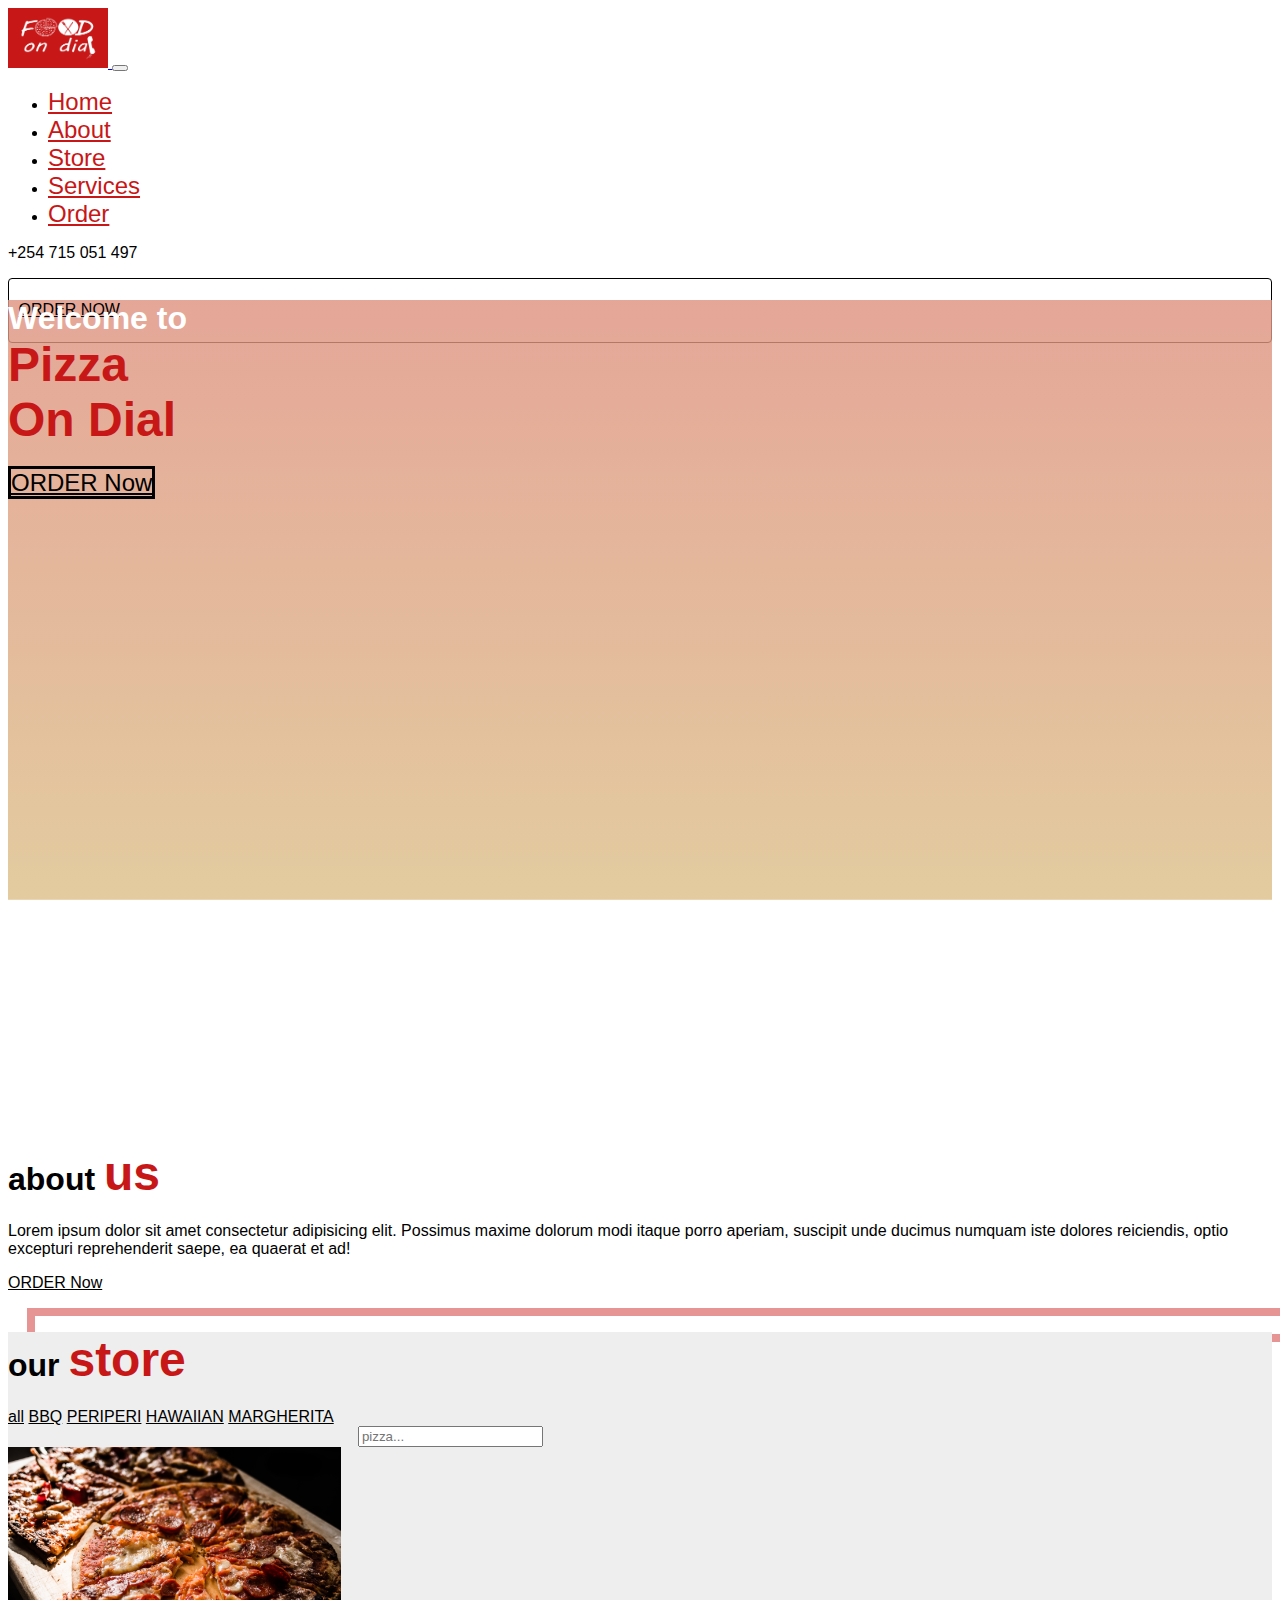
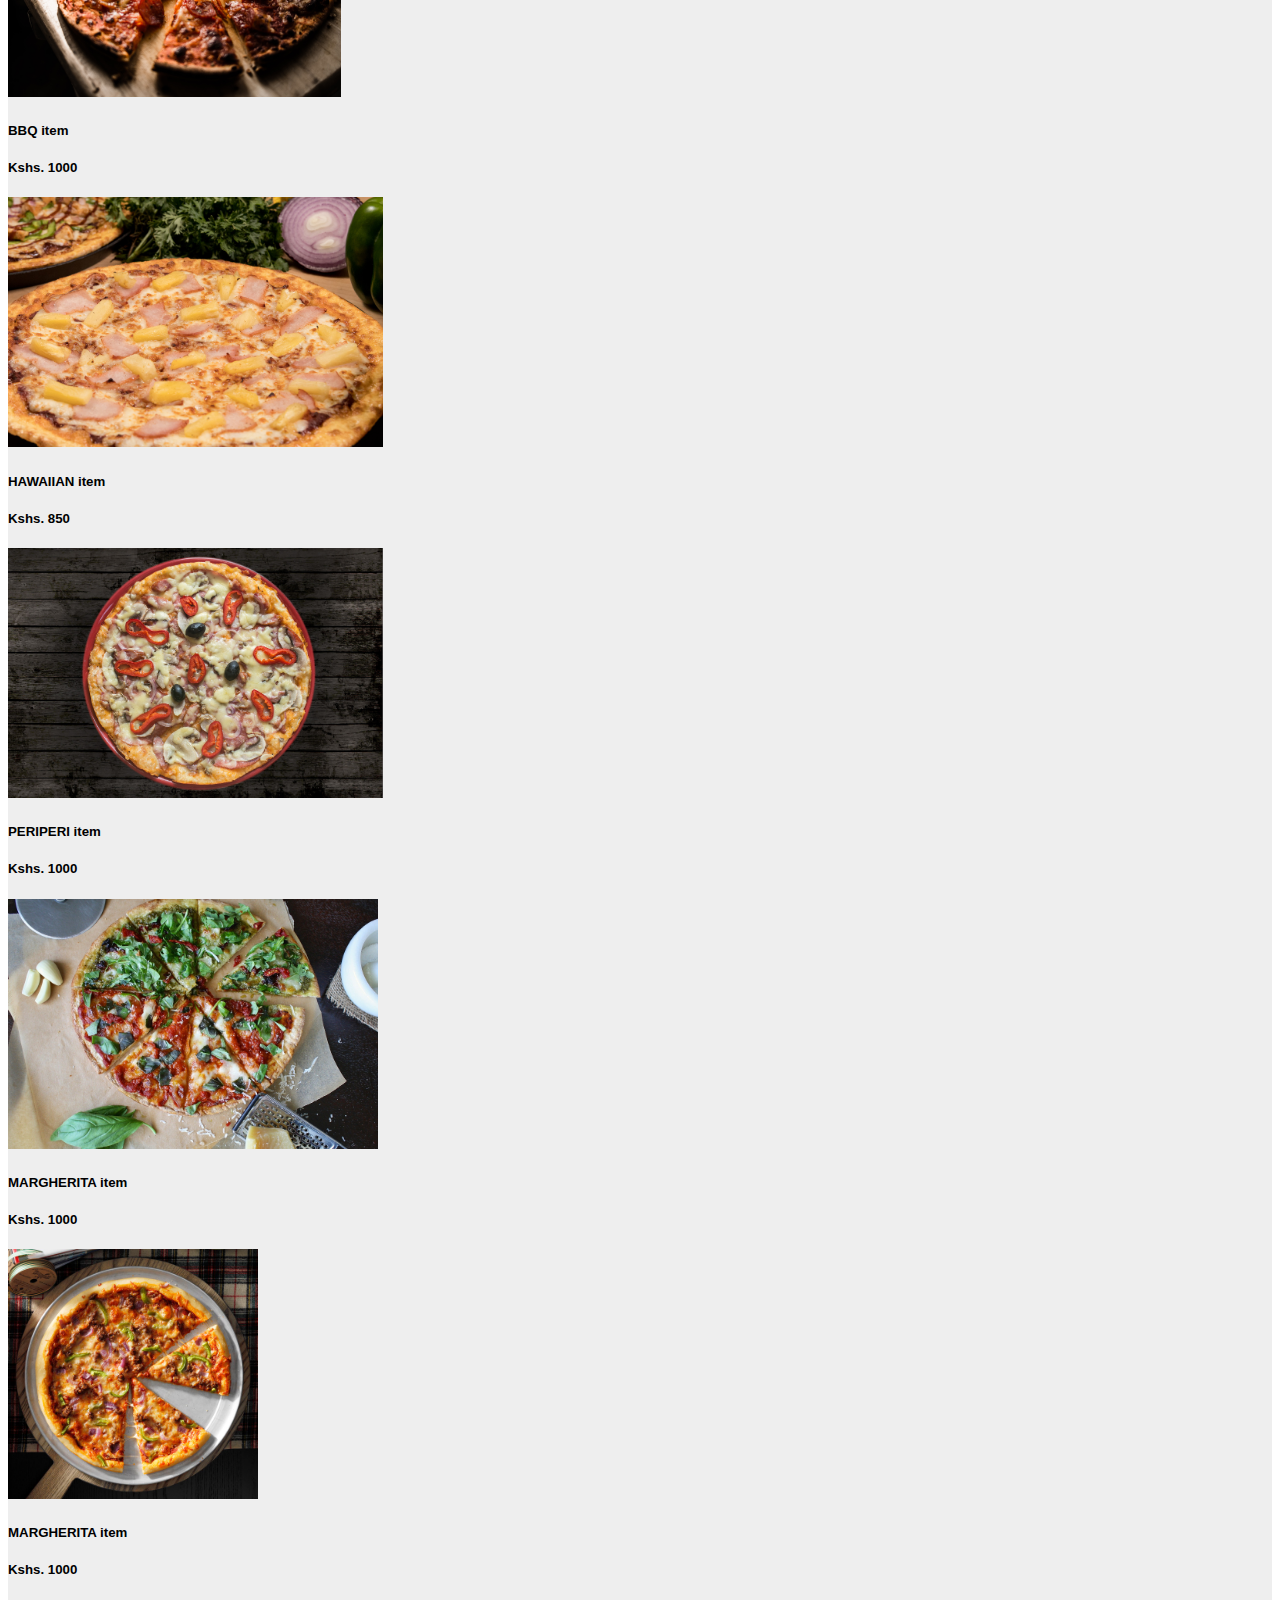
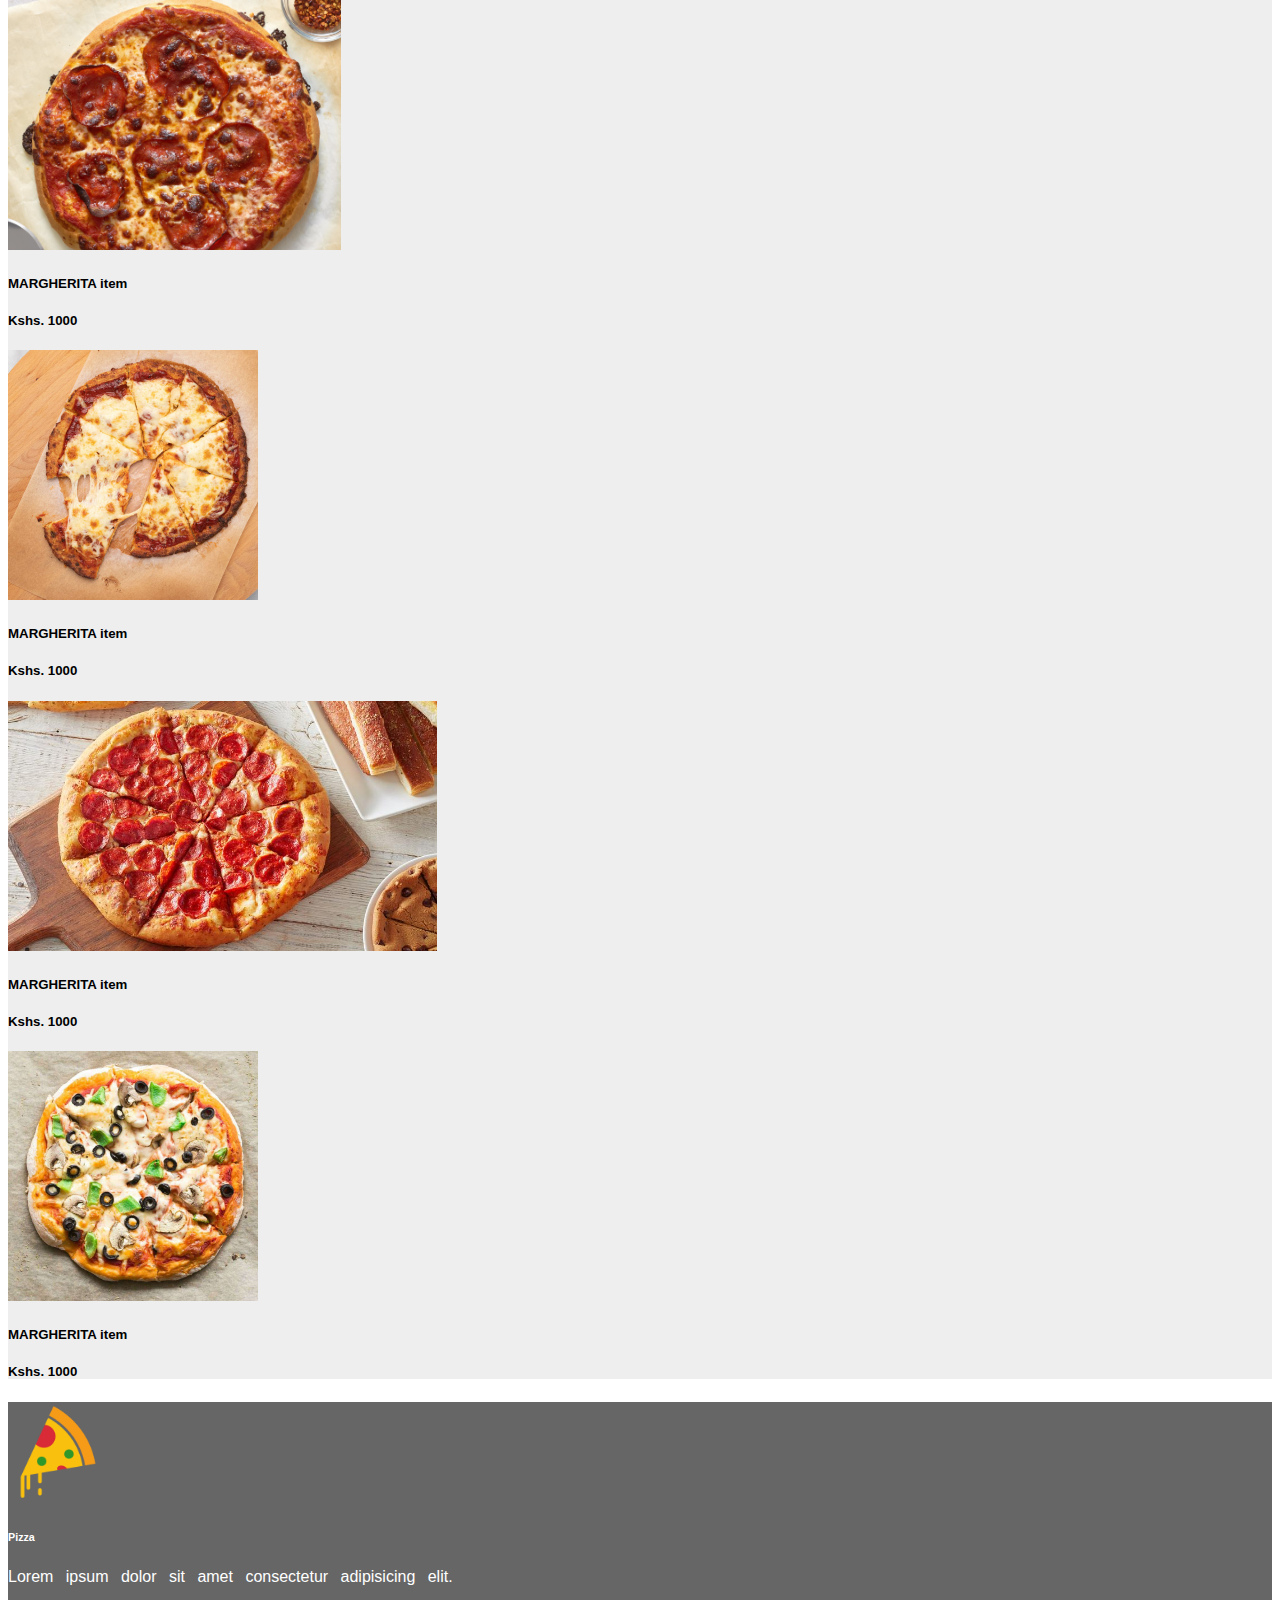
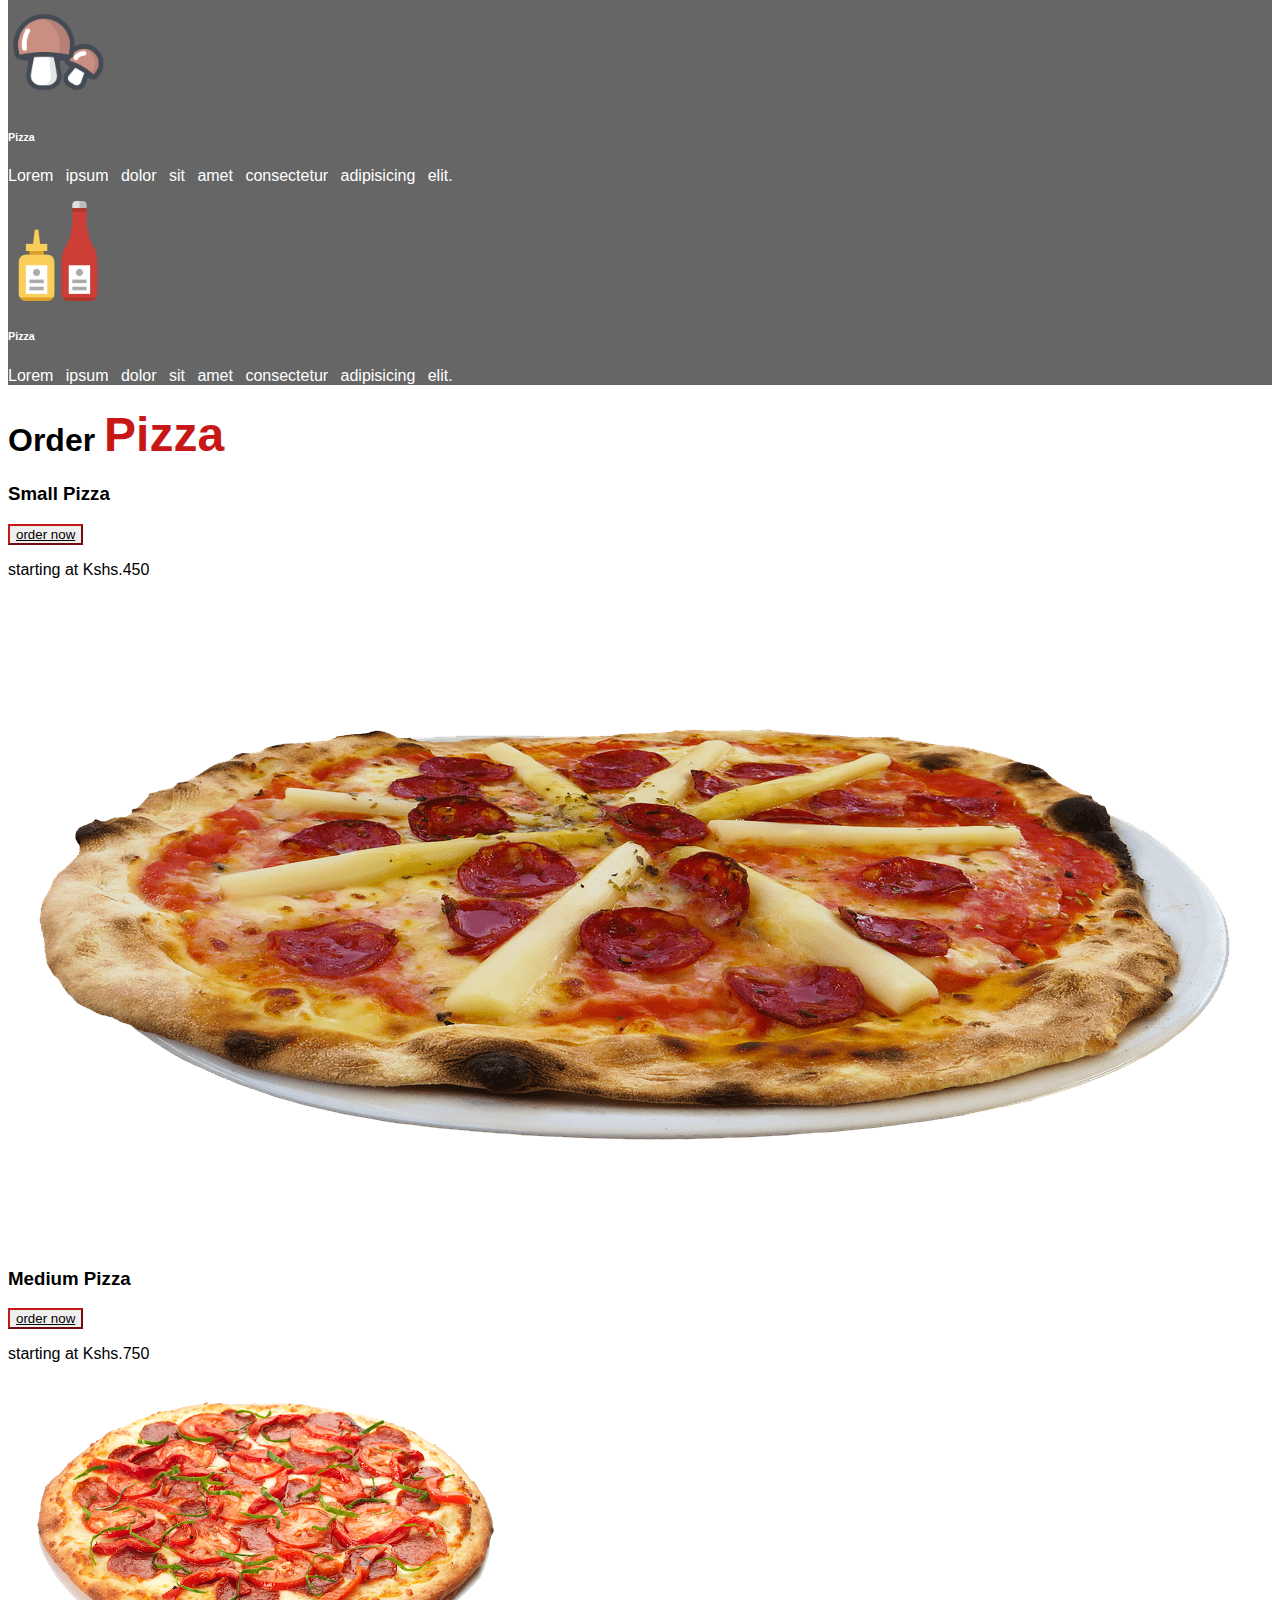
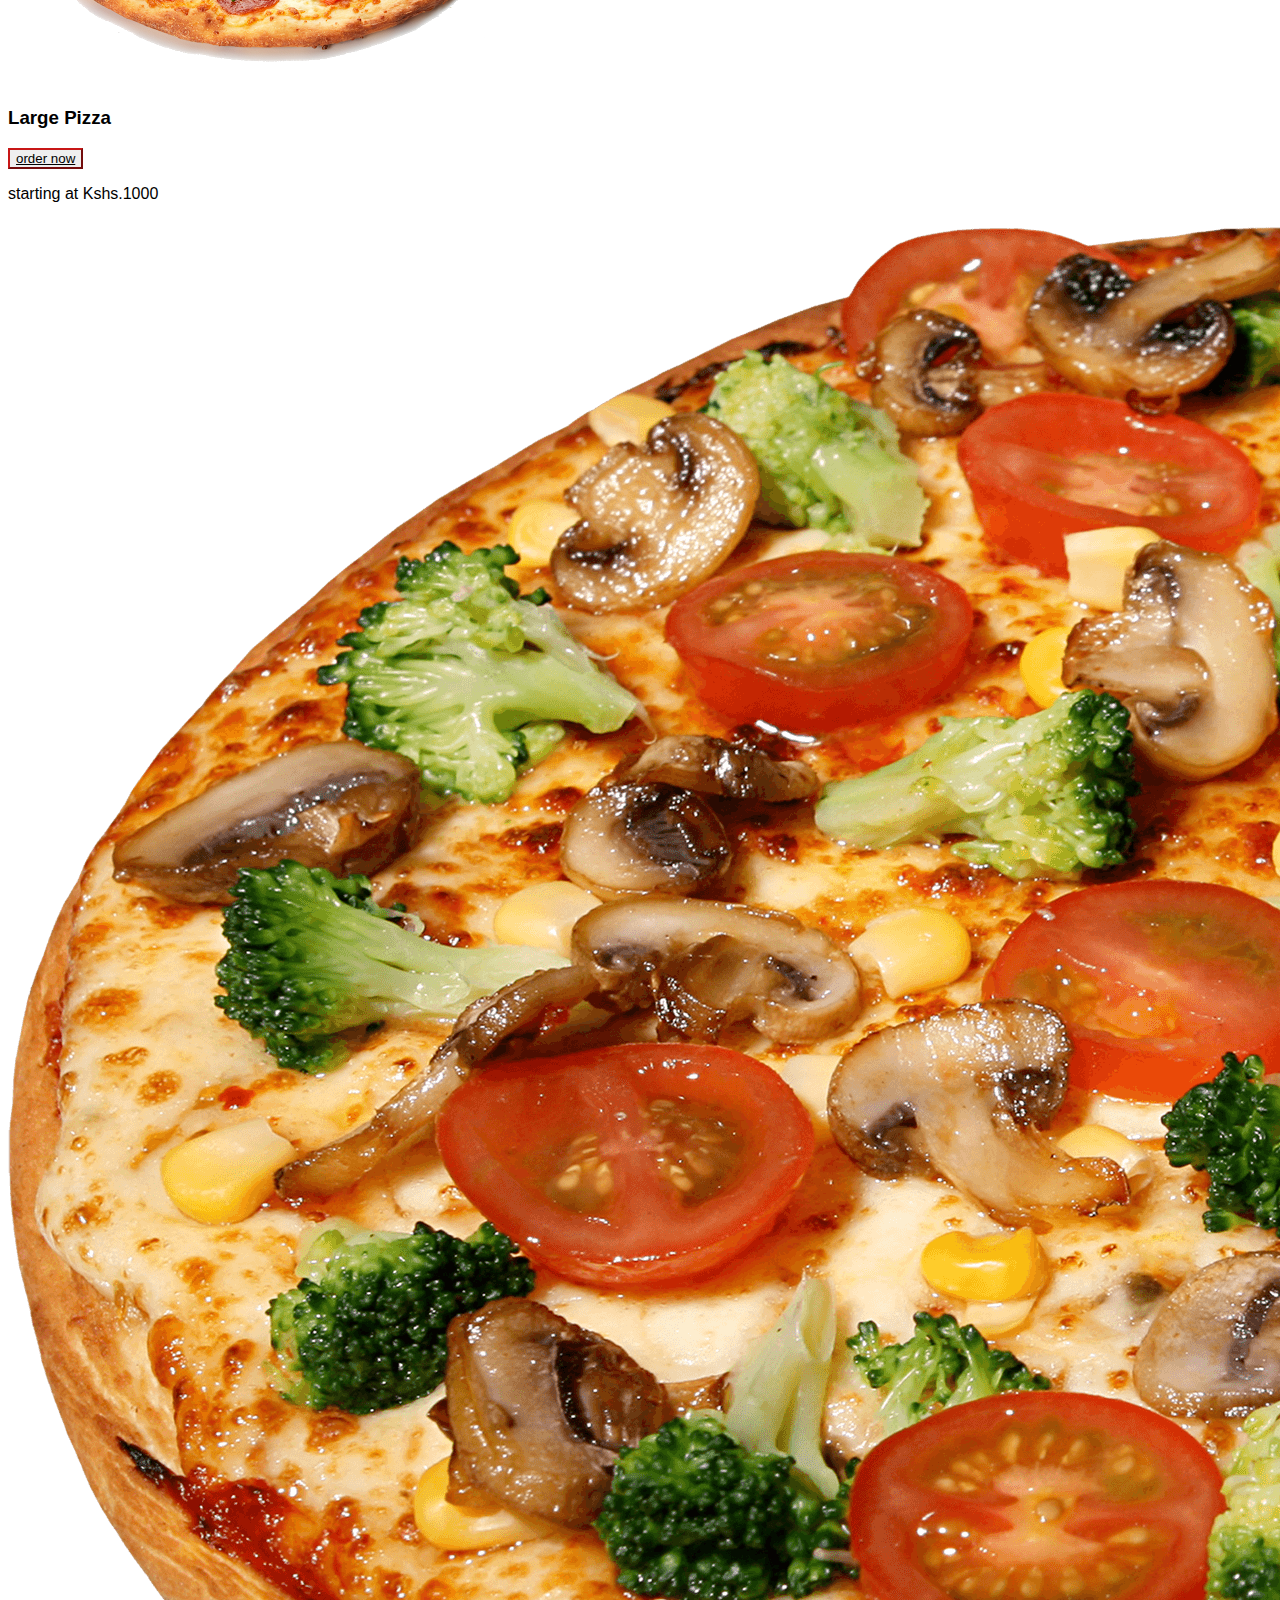
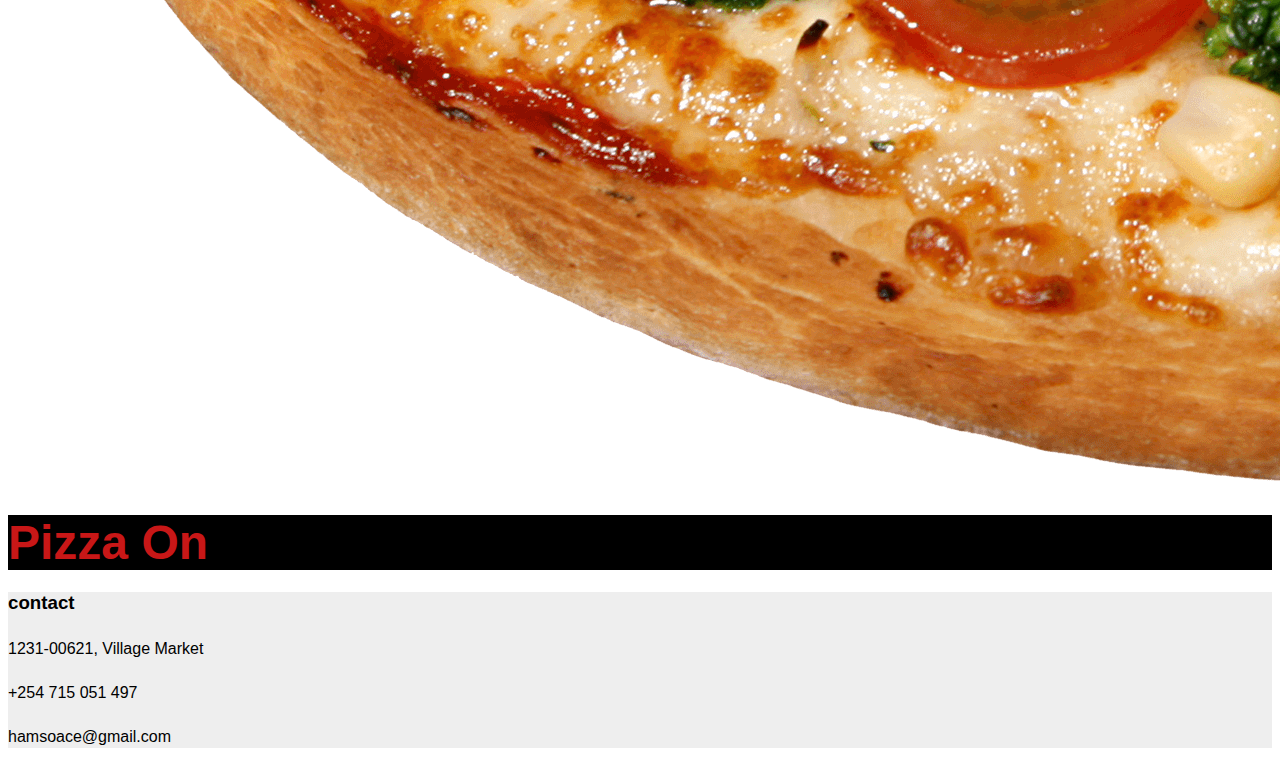
==== commit 0952d44c: "added order form" ====
--- a/index.html
+++ b/index.html
@@ -50,7 +50,7 @@
               <a href="#services" class="nav-link">Services</a>
             </li>
             <li class="nav-item active">
-              <a href="#pizza" class="nav-link">Order</a>
+              <a href="./order.html" class="nav-link">Order</a>
             </li>
           </ul>
           <div class="nav-info-items d-none d-lg-flex">
@@ -69,10 +69,8 @@
               <span class="cart-info_icon mr-lg-3">
                 <i class="fas fa-shopping-cart"></i>
               </span>
-              <p class="mb-0 text-capitilize">
-                <span id="item-count">2</span>
-                items - Kshs.
-                <span id="item-total">1000</span>
+              <p class="mb-0 text-capitilize btn">
+                <a href="./order.html"><span id="item-count">ORDER NOW</span></a>
               </p>
             </div>
           </div>
@@ -86,8 +84,8 @@
               <br />
               <strong class="banner-title">Pizza <br />On Dial</strong>
             </h1>
-            <a href="#store" class="btn banner-link text-uppercase my-2"
-              >Buy Now</a
+            <a href="./order.html" class="btn banner-link text-uppercase my-2"
+              >ORDER Now</a
             >
           </div>
         </div>
@@ -106,7 +104,7 @@
               numquam iste dolores reiciendis, optio excepturi reprehenderit
               saepe, ea quaerat et ad!
             </p>
-            <a href="#" class="btn btn-black text-uppercase">Buy Now</a>
+            <a href="./order.html" class="btn btn-black text-uppercase">ORDER Now</a>
           </div>
           <div class="col-10 mx-auto col-md-6 my-5 align-self-center">
             <div class="about-img_container">
@@ -528,7 +526,7 @@
                         <p class="my-3"></p>
                         <p class="my-3"></p>
                         <p class="my-3"></p>
-                        <button class="btn btn-maroon text-capitalize mb-3">order now</button>
+                        <button class="btn btn-maroon text-capitalize mb-3"><a href="./order.html">order now</a></button>
                         <p class="text-lowercase mb-4">starting at Kshs.450</p>
                         <img src="./img/img1.png" class="img-fluid" alt="">
                     </div>
@@ -541,7 +539,7 @@
                         <p class="my-3"></p>
                         <p class="my-3"></p>
                         <p class="my-3"></p>
-                        <button class="btn btn-maroon text-capitalize mb-3">order now</button>
+                        <button class="btn btn-maroon text-capitalize mb-3 popup-btn"><a href="./order.html">order now</a></button>
                         <p class="text-lowercase mb-4">starting at Kshs.750</p>
                         <img src="./img/img2.png" class="img-fluid" alt="">
                     </div>
@@ -554,7 +552,7 @@
                         <p class="my-3"></p>
                         <p class="my-3"></p>
                         <p class="my-3"></p>
-                        <button class="btn btn-maroon text-capitalize mb-3">order now</button>
+                        <button class="btn btn-maroon text-capitalize mb-3 popup-btn"><a href="./order.html">order now</a></button>
                         <p class="text-lowercase mb-4">starting at Kshs.1000</p>
                         <img src="./img/img3.png" class="img-fluid" alt="">
                     </div>
@@ -563,9 +561,12 @@
         </div>
     </section>
 
+    
+
     <footer>
         <div class="container-fluid">
-            <div class="col-md-6 footer py-5">
+            <div class="row">
+            <div class="col-md-6 footer-title py-5">
                 <h1 class="text-capitalize text-center">
                     <strong class="banner-title">Pizza On</strong>
                 </h1>
@@ -605,14 +606,16 @@
                     <span>hamsoace@gmail.com</span>
                 </p>
             </div>
+            </div>
         </div>
     </footer>
+    
 
     <!-- jquery -->
     <script src="js/jquery-3.3.1.min.js"></script>
     <!-- bootstrap js -->
     <script src="js/bootstrap.bundle.min.js"></script>
     <!-- script js -->
-    <script src="js/app.js"></script>
+    <script src="./js/app.js"></script>
   </body>
 </html>
--- a/css/style.css
+++ b/css/style.css
@@ -190,3 +190,120 @@
 .service-text {
   word-spacing: 0.5rem;
 }
+
+.footer-title{
+  background: black;
+}
+
+.footer-contact{
+  background: var(--mainGrey);
+}
+
+.footer-icon{
+  font-size: 1.5rem;
+  color: white;
+  transition: all 0.4 ease-in-out;
+}
+
+.footer-icon:hover{
+  color: var(--mainMaroon);
+}
+
+
+form{
+  display: flex;
+  flex-direction: column;
+  align-items: center;
+  width: 70%;
+}
+
+form .field{
+  border: none;
+  outline: none;
+  border-bottom: solid 1px black;
+  padding: 10px;
+  margin: 10px 0;
+  letter-spacing: 1px;
+  font-size: 12px;
+}
+
+ form .submit-btn{
+  border: none;
+  outline: none;
+  padding: 10px 30px;
+  background: rgb(7, 77, 6);
+  color: white;
+  font-size: 15px;
+  letter-spacing: .5px;
+  margin: 25px;
+  cursor: pointer;
+ } 
+
+@keyframes popup-bg{
+  0%{
+      opacity: 0;
+  }
+  100%{
+      opacity: 1;
+  }
+}
+
+@keyframes popup{
+  0%{
+      transform: scale(0.7, 0.7);
+  }
+  100%{
+      transform: scale(1, 1);
+  }
+}
+
+@keyframes popup-close{
+  0%{
+      transform: scale(1, 1);
+  }
+  100%{
+      transform: scale(0.7, 0.7);
+      opacity: 0;
+  }
+}
+
+@media screen and (max-width:700px){
+  .popup-left{
+      display: none;
+  }
+  .popup-right{
+      max-width: 370px;
+      width: 80vw;
+  }
+}
+
+.total-amount, .delivery-cost {
+  font-weight: bold;
+  font-size: 1.6em;
+}
+
+.hidden {
+  display: none;
+}
+
+.checkout-options, .location {
+  z-index: 3;
+  border-radius: 15px;
+  padding: 20px;
+  width: 40%;
+  height: 60vh;
+  background: aqua;
+  position: absolute;
+  top: 50%;
+  left: 50%;
+  transform: translate(-50%, -50%);
+}
+
+.btn a{
+  color: black;
+}
+
+.btn a:hover{
+  text-decoration: none;
+}
+
